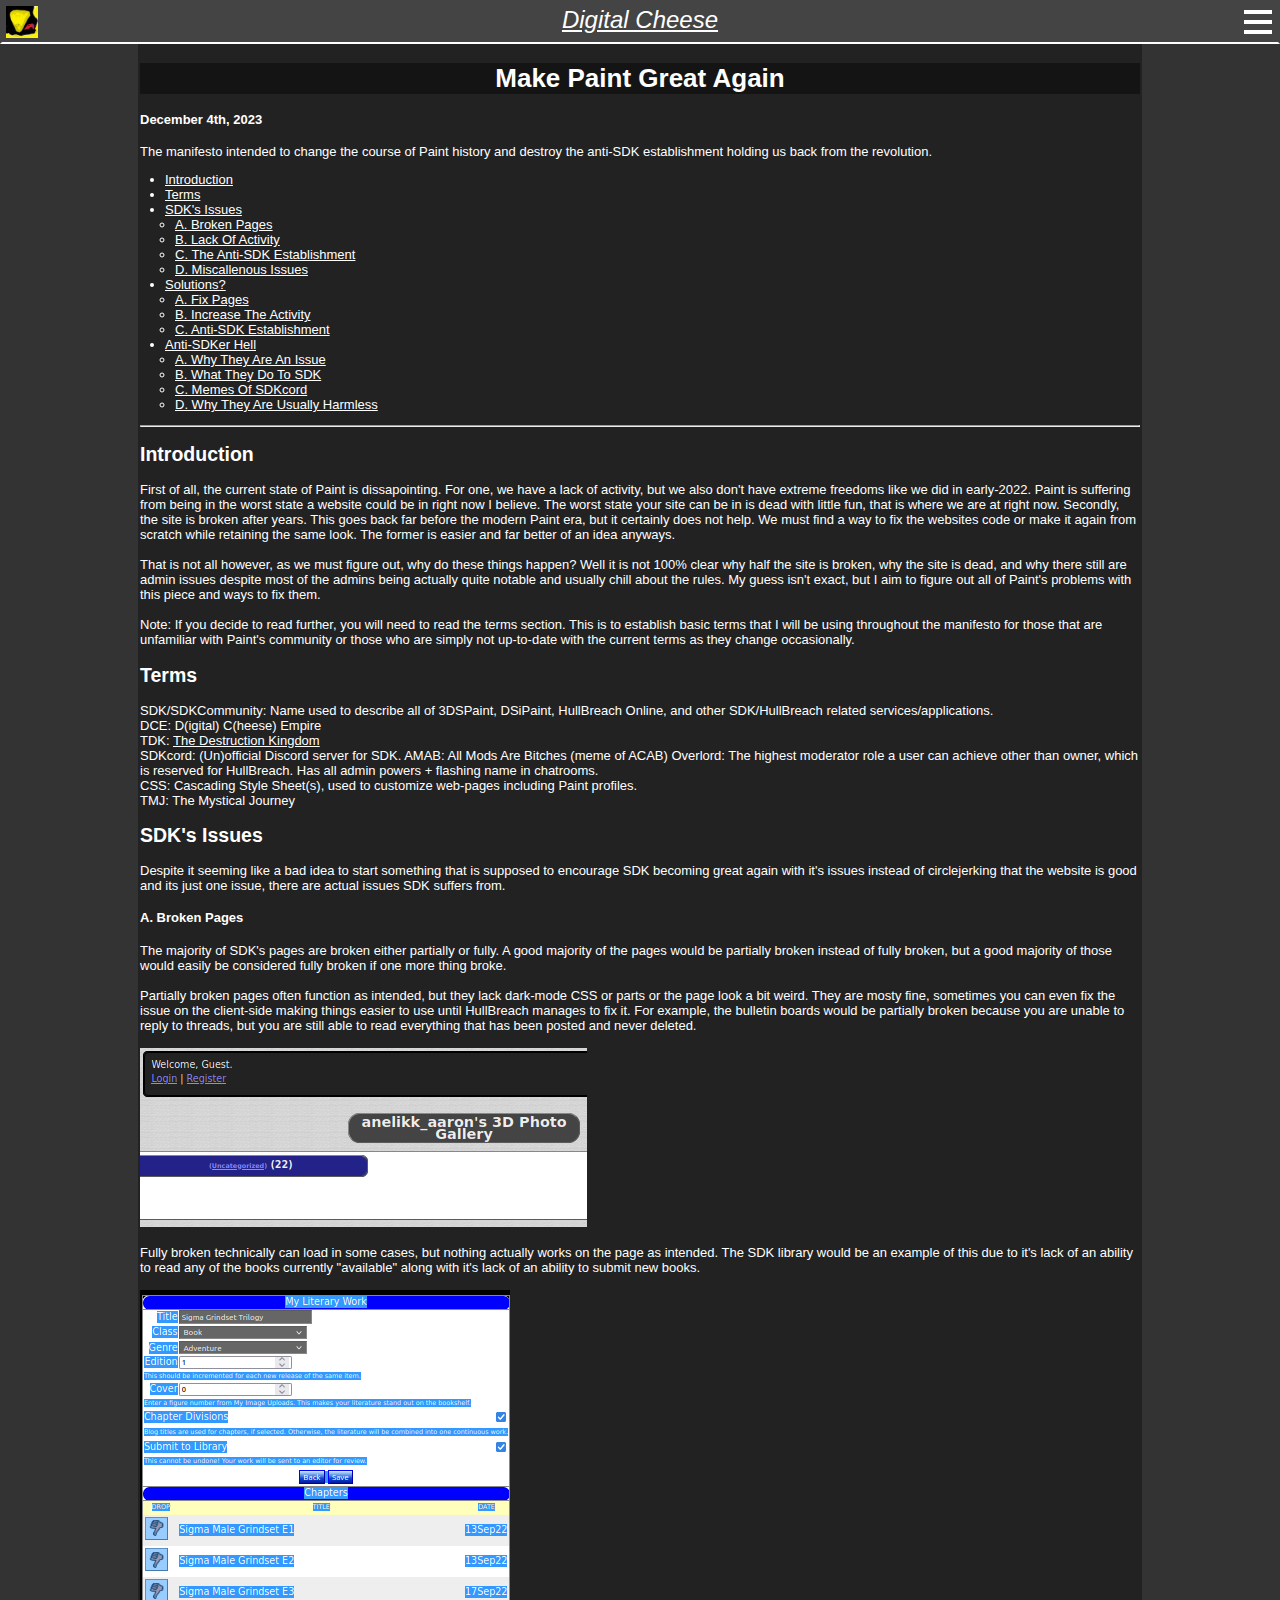
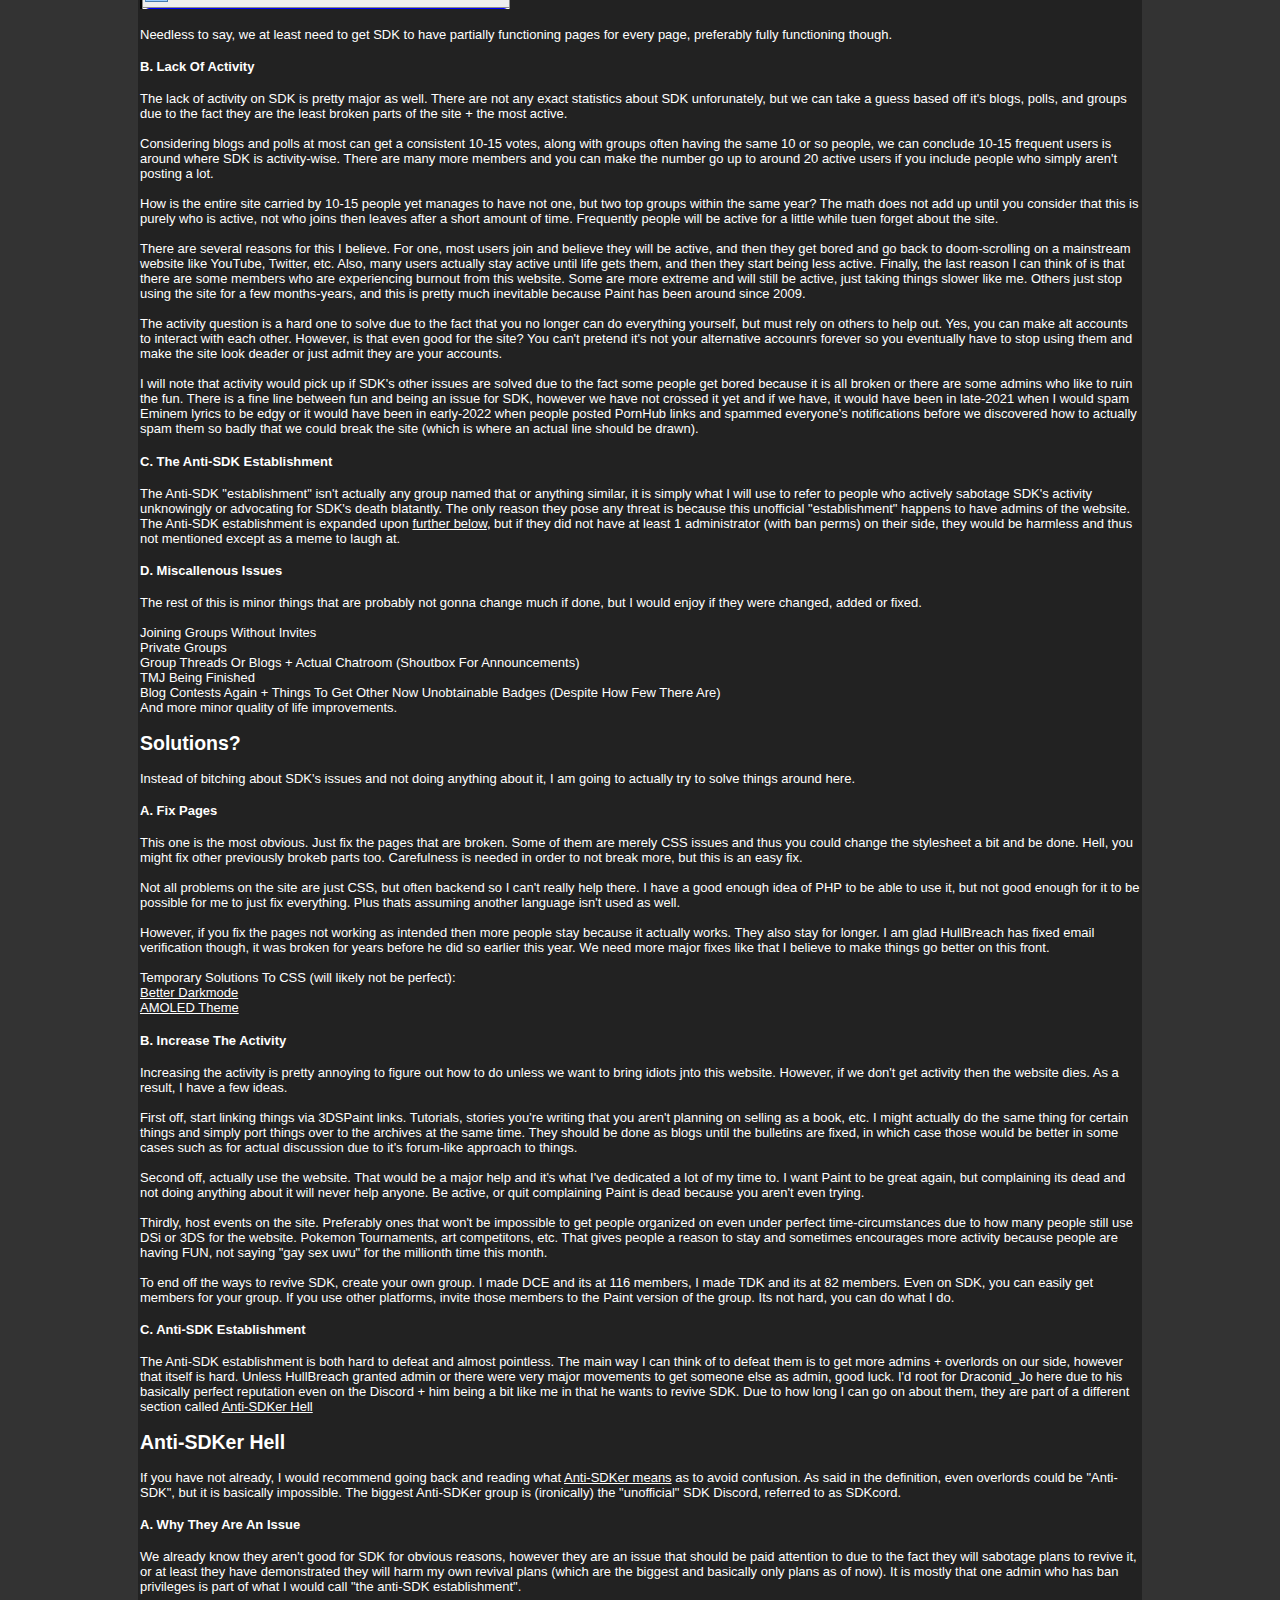
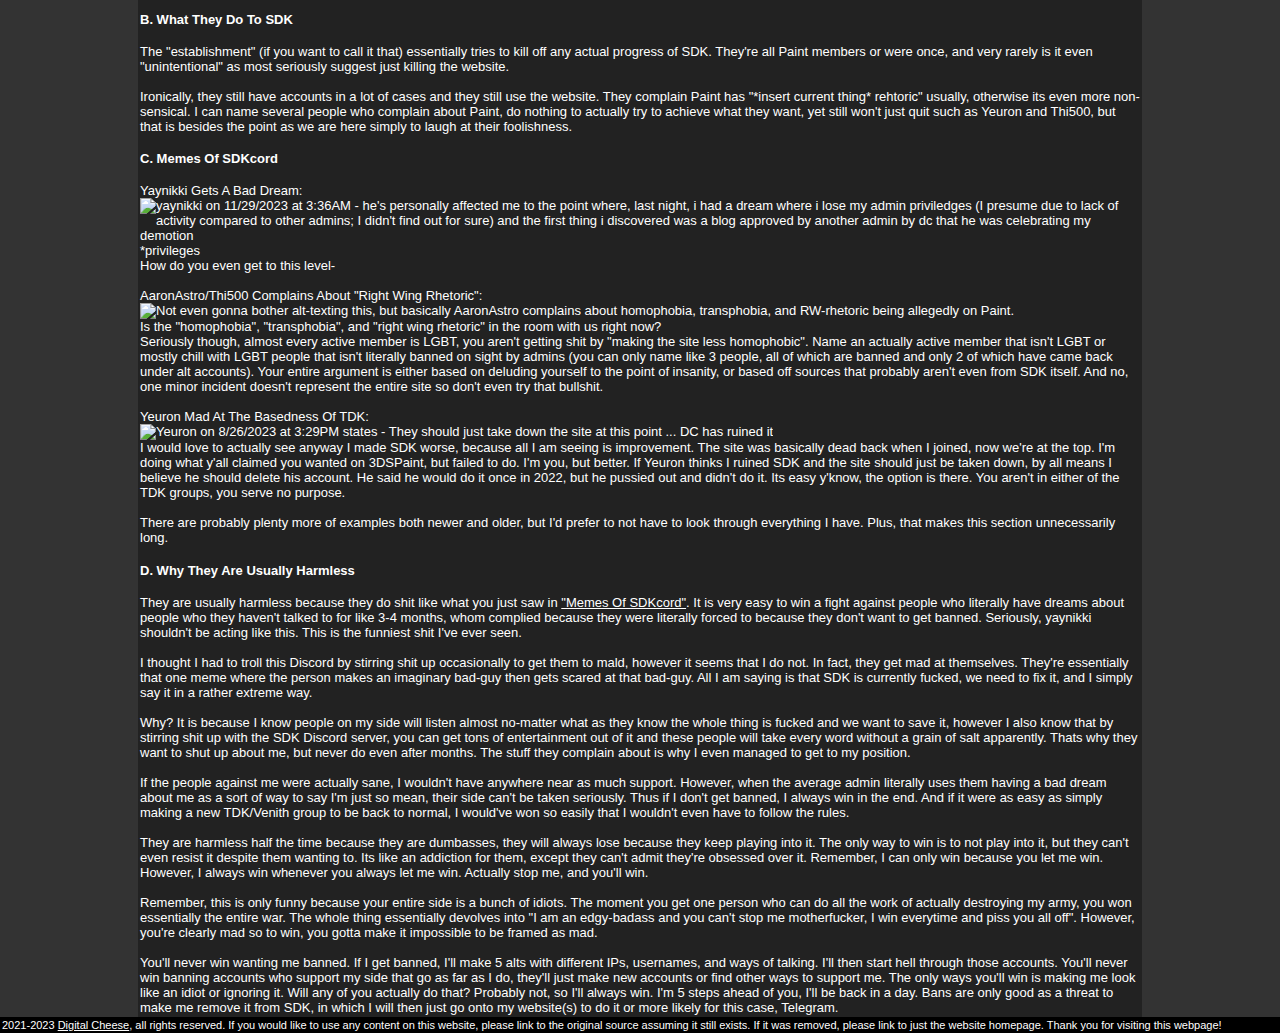
==== misc/makepaintgreatagain.html @ f5794c53 "wip" ====
<!DOCTYPE html>
<html lang="en-US">
    <head>
        <meta charset="UTF-8">
        <meta property="og:site_name" content="Digital Cheese's Articles">
        <meta property="og:title" content="Make Paint Great Again">
        <meta property="og:description" content="The manifesto intended to change the course of Paint history and destroy the anti-SDK establishment holding us back from the revolution.">
        <meta property="og:image" content="https://articles.digitalcheese.xyz/assets/dc.jpg">
        <meta property="og:image:alt" content="Digital Cheese Profile Picture">
        <meta property="og:url" content="https://articles.digitalcheese.xyz/misc/makepaintgreatagain.html">
        <meta property="og:card" content="summary">
        <meta name="viewport" content="width=device-width">
        <meta name="author" content="Digital Cheese">
        <meta name="description" content="The manifesto intended to change the course of Paint history and destroy the anti-SDK establishment holding us back from the revolution.">
        <meta name="keywords" content="Digital Cheese, Analog Cheese, Technology, Gaming, Rants, Memes, Sigma, 3DSPaint, DSiPaint, DSi, Nintendo, 3DS, Wii, Wii U, Make Paint Great Again, Venith, Revival, TDK, The Destruction Kingdom">
        <link rel="shortcut icon" href="/assets/dc.ico">
        <link rel="stylesheet" href="/assets/dc.css">
        <script src="/assets/dc.js"></script>
        <title>Make Paint Great Again</title>
        <!-- Other Metadata -->
        <meta property="twitter:creator" content="@DigitalCheeseYT">
        <meta property="twitter:site" content="@DigitalCheeseYT">
    </head>
    <body>
        <div class="container">
            <div id="LinkMenu">
                <button onclick="document.getElementById('LinkMenu').style.display = 'none'">EXIT Menu</button>
                <ul><li><a href="https://digitalcheese.xyz/">Homepage</a></li>
                <li><a href="https://articles.digitalcheese.xyz/">Articles</a></li>
                <li><a href="https://status.digitalcheese.xyz/">Statuses</a></li>
                <li><a href="https://archive.digitalcheese.xyz/">Archives</a></li>
                <li><a href="https://videos.digitalcheese.xyz/">Videos</a></li>
                <li><a href="https://music.digitalcheese.xyz/">Music</a></li>
                <li><a href="https://projects.digitalcheese.xyz/">Projects</a></li></ul>
                HTTPS is not required for all links, but highly recommended.
            </div>
            <div class="header">
                <div class="logo"><a href="#"><img src="/assets/dc.jpg" alt="Logo" title="Clear # Links Via Click"></a></div>
                <div class="usrnme"><a href=/index.html>Digital Cheese</a></div>
                <div class="quick-menu"><a onclick="LinkMenu()"><img src="/assets/menu.png" alt="Links" title="Click For The Link Navigation" class="LINK-ICO"></a></div>
            </div>
            <div class="content"><h1>Make Paint Great Again</h1>
                <h4>December 4th, 2023</h4>
                The manifesto intended to change the course of Paint history and destroy the anti-SDK establishment holding us back from the revolution.
                <ul>
                <li><a href="#intro">Introduction</a></li>
                <li><a href="#terms">Terms</a></li>
                <li><a href="#issues">SDK's Issues</a></li>
                    <ul><li><a href="#issues-a">A. Broken Pages</a></li>
                    <li><a href="#issues-b">B. Lack Of Activity</a></li>
                    <li><a href="#issues-c">C. The Anti-SDK Establishment</a></li>
                    <li><a href="#issues-d">D. Miscallenous Issues</a></li></ul>
                <li><a href="#solutions">Solutions?</a></li>
                    <ul><li><a href="#solutions-a">A. Fix Pages</a></li>
                    <li><a href="#solutions-b">B. Increase The Activity</a></li>
                    <li><a href="#solutions-c">C. Anti-SDK Establishment</a></li></ul>
                <li><a href="#antisdk">Anti-SDKer Hell</a></li>
                    <ul><li><a href="#antisdk-a">A. Why They Are An Issue</a></li>
                    <li><a href="#antisdk-b">B. What They Do To SDK</a></li>
                    <li><a href="#antisdk-c">C. Memes Of SDKcord</a></li>
                    <li><a href="#antisdk-d">D. Why They Are Usually Harmless</a></li></ul>
                </ul>
                <hr>
                <h2 id="intro">Introduction</h2>
                First of all, the current state of Paint is dissapointing. For one, we have a lack of activity, but we also don't have extreme freedoms like we did in early-2022. Paint is suffering from being in the worst state a website could be in right now I believe. The worst state your site can be in is dead with little fun, that is where we are at right now. Secondly, the site is broken after years. This goes back far before the modern Paint era, but it certainly does not help. We must find a way to fix the websites code or make it again from scratch while retaining the same look. The former is easier and far better of an idea anyways.
                <br><br>
                That is not all however, as we must figure out, why do these things happen? Well it is not 100% clear why half the site is broken, why the site is dead, and why there still are admin issues despite most of the admins being actually quite notable and usually chill about the rules. My guess isn't exact, but I aim to figure out all of Paint's problems with this piece and ways to fix them.
                <br><br>
                Note: If you decide to read further, you will need to read the terms section. This is to establish basic terms that I will be using throughout the manifesto for those that are unfamiliar with Paint's community or those who are simply not up-to-date with the current terms as they change occasionally.
                <h2 id="terms">Terms</h2>
                SDK/SDKCommunity: Name used to describe all of 3DSPaint, DSiPaint, HullBreach Online, and other SDK/HullBreach related services/applications.<br>
                DCE: D(igital) C(heese) Empire<br>
                TDK: <a href="https://tdk.venith.net/">The Destruction Kingdom</a><br>
                SDKcord: (Un)official Discord server for SDK.
                AMAB: All Mods Are Bitches (meme of ACAB)
                Overlord: The highest moderator role a user can achieve other than owner, which is reserved for HullBreach. Has all admin powers + flashing name in chatrooms.<br>
                CSS: Cascading Style Sheet(s), used to customize web-pages including Paint profiles.<br>
                TMJ: The Mystical Journey
                <h2 id=issues>SDK's Issues</h2>
                Despite it seeming like a bad idea to start something that is supposed to encourage SDK becoming great again with it's issues instead of circlejerking that the website is good and its just one issue, there are actual issues SDK suffers from.
                <h4 id="issues-a">A. Broken Pages</h4>
                The majority of SDK's pages are broken either partially or fully. A good majority of the pages would be partially broken instead of fully broken, but a good majority of those would easily be considered fully broken if one more thing broke.
                <br><br>
                Partially broken pages often function as intended, but they lack dark-mode CSS or parts or the page look a bit weird. They are mosty fine, sometimes you can even fix the issue on the client-side making things easier to use until HullBreach manages to fix it. For example, the bulletin boards would be partially broken because you are unable to reply to threads, but you are still able to read everything that has been posted and never deleted.
                <br><br>
                <img src="/assets/misc/makepaintgreatagain/issues-a_1.png" alt="Partially Broken Page - Merely Light Mode Being Broken, But Otherwise Functional" title="Example Of Partially Broken Page">
                <br><br>
                Fully broken technically can load in some cases, but nothing actually works on the page as intended. The SDK library would be an example of this due to it's lack of an ability to read any of the books currently "available" along with it's lack of an ability to submit new books.
                <br><br>
                <img src="/assets/misc/makepaintgreatagain/issues-a_2.png" alt="Fully Broken Page - Library Book Submission Having Both Broken CSS And Trying To Do Anything Seemingly Fails" title="Example Of Fully Broken Page">
                <br><br>
                Needless to say, we at least need to get SDK to have partially functioning pages for every page, preferably fully functioning though.
                <h4 id="issues-b">B. Lack Of Activity</h4>
                The lack of activity on SDK is pretty major as well. There are not any exact statistics about SDK unforunately, but we can take a guess based off it's blogs, polls, and groups due to the fact they are the least broken parts of the site + the most active.
                <br><br>
                Considering blogs and polls at most can get a consistent 10-15 votes, along with groups often having the same 10 or so people, we can conclude 10-15 frequent users is around where SDK is activity-wise. There are many more members and you can make the number go up to around 20 active users if you include people who simply aren't posting a lot.
                <br><br>
                How is the entire site carried by 10-15 people yet manages to have not one, but two top groups within the same year? The math does not add up until you consider that this is purely who is active, not who joins then leaves after a short amount of time. Frequently people will be active for a little while tuen forget about the site.
                <br><br>
                There are several reasons for this I believe. For one, most users join and believe they will be active, and then they get bored and go back to doom-scrolling on a mainstream website like YouTube, Twitter, etc. Also, many users actually stay active until life gets them, and then they start being less active. Finally, the last reason I can think of is that there are some members who are experiencing burnout from this website. Some are more extreme and will still be active, just taking things slower like me. Others just stop using the site for a few months-years, and this is pretty much inevitable because Paint has been around since 2009.
                <br><br>
                The activity question is a hard one to solve due to the fact that you no longer can do everything yourself, but must rely on others to help out. Yes, you can make alt accounts to interact with each other. However, is that even good for the site? You can't pretend it's not your alternative accounrs forever so you eventually have to stop using them and make the site look deader or just admit they are your accounts.
                <br><br>
                I will note that activity would pick up if SDK's other issues are solved due to the fact some people get bored because it is all broken or there are some admins who like to ruin the fun. There is a fine line between fun and being an issue for SDK, however we have not crossed it yet and if we have, it would have been in late-2021 when I would spam Eminem lyrics to be edgy or it would have been in early-2022 when people posted PornHub links and spammed everyone's notifications before we discovered how to actually spam them so badly that we could break the site (which is where an actual line should be drawn).
                <h4 id="issues-c">C. The Anti-SDK Establishment</h4>
                The Anti-SDK "establishment" isn't actually any group named that or anything similar, it is simply what I will use to refer to people who actively sabotage SDK's activity unknowingly or advocating for SDK's death blatantly. The only reason they pose any threat is because this unofficial "establishment" happens to have admins of the website. The Anti-SDK establishment is expanded upon <a href=#anti-sdk>further below</a>, but if they did not have at least 1 administrator (with ban perms) on their side, they would be harmless and thus not mentioned except as a meme to laugh at.
                <h4 id="issues-d">D. Miscallenous Issues</h4>
                The rest of this is minor things that are probably not gonna change much if done, but I would enjoy if they were changed, added or fixed.
                <br><br>
                Joining Groups Without Invites<br>
                Private Groups<br>
                Group Threads Or Blogs + Actual Chatroom (Shoutbox For Announcements)<br>
                TMJ Being Finished<br>
                Blog Contests Again + Things To Get Other Now Unobtainable Badges (Despite How Few There Are)<br>
                And more minor quality of life improvements.
                <h2 id="solutions">Solutions?</h2>
                Instead of bitching about SDK's issues and not doing anything about it, I am going to actually try to solve things around here.
                <h4 id="solutions-a">A. Fix Pages</h4>
                This one is the most obvious. Just fix the pages that are broken. Some of them are merely CSS issues and thus you could change the stylesheet a bit and be done. Hell, you might fix other previously brokeb parts too. Carefulness is needed in order to not break more, but this is an easy fix.
                <br><br>
                Not all problems on the site are just CSS, but often backend so I can't really help there. I have a good enough idea of PHP to be able to use it, but not good enough for it to be possible for me to just fix everything. Plus thats assuming another language isn't used as well.
                <br><br>
                However, if you fix the pages not working as intended then more people stay because it actually works. They also stay for longer. I am glad HullBreach has fixed email verification though, it was broken for years before he did so earlier this year. We need more major fixes like that I believe to make things go better on this front.
                <br><br>
                Temporary Solutions To CSS (will likely not be perfect):<br>
                <a href="https://userstyles.world/style/9639">Better Darkmode</a><br>
                <a href="https://3dspaint.com/blog?id=101045">AMOLED Theme</a>
                <h4 id="solutions-b">B. Increase The Activity</h4>
                Increasing the activity is pretty annoying to figure out how to do unless we want to bring idiots jnto this website. However, if we don't get activity then the website dies. As a result, I have a few ideas.
                <br><br>
                First off, start linking things via 3DSPaint links. Tutorials, stories you're writing that you aren't planning on selling as a book, etc. I might actually do the same thing for certain things and simply port things over to the archives at the same time. They should be done as blogs until the bulletins are fixed, in which case those would be better in some cases such as for actual discussion due to it's forum-like approach to things.
                <br><br>
                Second off, actually use the website. That would be a major help and it's what I've dedicated a lot of my time to. I want Paint to be great again, but complaining its dead and not doing anything about it will never help anyone. Be active, or quit complaining Paint is dead because you aren't even trying.
                <br><br>
                Thirdly, host events on the site. Preferably ones that won't be impossible to get people organized on even under perfect time-circumstances due to how many people still use DSi or 3DS for the website. Pokemon Tournaments, art competitons, etc. That gives people a reason to stay and sometimes encourages more activity because people are having FUN, not saying "gay sex uwu" for the millionth time this month.
                <br><br>
                To end off the ways to revive SDK, create your own group. I made DCE and its at 116 members, I made TDK and its at 82 members. Even on SDK, you can easily get members for your group. If you use other platforms, invite those members to the Paint version of the group. Its not hard, you can do what I do.
                <h4 id="solutions-c">C. Anti-SDK Establishment</h4>
                The Anti-SDK establishment is both hard to defeat and almost pointless. The main way I can think of to defeat them is to get more admins + overlords on our side, however that itself is hard. Unless HullBreach granted admin or there were very major movements to get someone else as admin, good luck. I'd root for Draconid_Jo here due to his basically perfect reputation even on the Discord + him being a bit like me in that he wants to revive SDK. Due to how long I can go on about them, they are part of a different section called <a href="#antisdk">Anti-SDKer Hell</a>
                <h2 id="antisdk">Anti-SDKer Hell</h2>
                If you have not already, I would recommend going back and reading what <a href="#terms">Anti-SDKer means</a> as to avoid confusion. As said in the definition, even overlords could be "Anti-SDK", but it is basically impossible. The biggest Anti-SDKer group is (ironically) the "unofficial" SDK Discord, referred to as SDKcord.
                <h4 id="antisdk-a">A. Why They Are An Issue</h4>
                We already know they aren't good for SDK for obvious reasons, however they are an issue that should be paid attention to due to the fact they will sabotage plans to revive it, or at least they have demonstrated they will harm my own revival plans (which are the biggest and basically only plans as of now). It is mostly that one admin who has ban privileges is part of what I would call "the anti-SDK establishment".
                <h4 id="antisdk-b">B. What They Do To SDK</h4>
                The "establishment" (if you want to call it that) essentially tries to kill off any actual progress of SDK. They're all Paint members or were once, and very rarely is it even "unintentional" as most seriously suggest just killing the website.
                <br><br>
                Ironically, they still have accounts in a lot of cases and they still use the website. They complain Paint has "*insert current thing* rehtoric" usually, otherwise its even more non-sensical. I can name several people who complain about Paint, do nothing to actually try to achieve what they want, yet still won't just quit such as Yeuron and Thi500, but that is besides the point as we are here simply to laugh at their foolishness.
                <h4 id="antisdk-c">C. Memes Of SDKcord</h4>
                Yaynikki Gets A Bad Dream:<br>
                <img src="/assets/misc/makepaintgreatagain/antisdk-c_1" alt="yaynikki on 11/29/2023 at 3:36AM - he's personally affected me to the point where, last night, i had a dream where i lose my admin priviledges (I presume due to lack of activity compared to other admins; I didn't find out for sure) and the first thing i discovered was a blog approved by another admin by dc that he was celebrating my demotion" title="yaynikki becomes 3 years old"><br>
                *privileges<br>
                How do you even get to this level-
                <br><br>
                AaronAstro/Thi500 Complains About "Right Wing Rhetoric":<br>
                <img src="/assets/misc/makepaintgreatagain/antisdk-c_2.png" alt="Not even gonna bother alt-texting this, but basically AaronAstro complains about homophobia, transphobia, and RW-rhetoric being allegedly on Paint." title="Aaron loses all awareness of 3DSPaint"><br>
                Is the "homophobia", "transphobia", and "right wing rhetoric" in the room with us right now?<br>
                Seriously though, almost every active member is LGBT, you aren't getting shit by "making the site less homophobic". Name an actually active member that isn't LGBT or mostly chill with LGBT people that isn't literally banned on sight by admins (you can only name like 3 people, all of which are banned and only 2 of which have came back under alt accounts). Your entire argument is either based on deluding yourself to the point of insanity, or based off sources that probably aren't even from SDK itself. And no, one minor incident doesn't represent the entire site so don't even try that bullshit.
                <br><br>
                Yeuron Mad At The Basedness Of TDK:<br>
                <img src="/assets/misc/makepaintgreatagain/antisdk-c_3.png" alt="Yeuron on 8/26/2023 at 3:29PM states - They should just take down the site at this point ... DC has ruined it" title="Yeuron Thinks I Ruined Paint"><br>
                I would love to actually see anyway I made SDK worse, because all I am seeing is improvement. The site was basically dead back when I joined, now we're at the top. I'm doing what y'all claimed you wanted on 3DSPaint, but failed to do. I'm you, but better. If Yeuron thinks I ruined SDK and the site should just be taken down, by all means I believe he should delete his account. He said he would do it once in 2022, but he pussied out and didn't do it. Its easy y'know, the option is there. You aren't in either of the TDK groups, you serve no purpose.
                <br><br>
                There are probably plenty more of examples both newer and older, but I'd prefer to not have to look through everything I have. Plus, that makes this section unnecessarily long.
                <h4 id="antisdk-d">D. Why They Are Usually Harmless</h4>
                They are usually harmless because they do shit like what you just saw in <a href="#antisdk-c">"Memes Of SDKcord"</a>. It is very easy to win a fight against people who literally have dreams about people who they haven't talked to for like 3-4 months, whom complied because they were literally forced to because they don't want to get banned. Seriously, yaynikki shouldn't be acting like this. This is the funniest shit I've ever seen.
                <br><br>
                I thought I had to troll this Discord by stirring shit up occasionally to get them to mald, however it seems that I do not. In fact, they get mad at themselves. They're essentially that one meme where the person makes an imaginary bad-guy then gets scared at that bad-guy. All I am saying is that SDK is currently fucked, we need to fix it, and I simply say it in a rather extreme way.
                <br><br>
                Why? It is because I know people on my side will listen almost no-matter what as they know the whole thing is fucked and we want to save it, however I also know that by stirring shit up with the SDK Discord server, you can get tons of entertainment out of it and these people will take every word without a grain of salt apparently. Thats why they want to shut up about me, but never do even after months. The stuff they complain about is why I even managed to get to my position.
                <br><br>
                If the people against me were actually sane, I wouldn't have anywhere near as much support. However, when the average admin literally uses them having a bad dream about me as a sort of way to say I'm just so mean, their side can't be taken seriously. Thus if I don't get banned, I always win in the end. And if it were as easy as simply making a new TDK/Venith group to be back to normal, I would've won so easily that I wouldn't even have to follow the rules.
                <br><br>
                They are harmless half the time because they are dumbasses, they will always lose because they keep playing into it. The only way to win is to not play into it, but they can't even resist it despite them wanting to. Its like an addiction for them, except they can't admit they're obsessed over it. Remember, I can only win because you let me win. However, I always win whenever you always let me win. Actually stop me, and you'll win.
                <br><br>
                Remember, this is only funny because your entire side is a bunch of idiots. The moment you get one person who can do all the work of actually destroying my army, you won essentially the entire war. The whole thing essentially devolves into "I am an edgy-badass and you can't stop me motherfucker, I win everytime and piss you all off". However, you're clearly mad so to win, you gotta make it impossible to be framed as mad.
                <br><br>
                You'll never win wanting me banned. If I get banned, I'll make 5 alts with different IPs, usernames, and ways of talking. I'll then start hell through those accounts. You'll never win banning accounts who support my side that go as far as I do, they'll just make new accounts or find other ways to support me. The only ways you'll win is making me look like an idiot or ignoring it. Will any of you actually do that? Probably not, so I'll always win. I'm 5 steps ahead of you, I'll be back in a day. Bans are only good as a threat to make me remove it from SDK, in which I will then just go onto my website(s) to do it or more likely for this case, Telegram.
            </div>
            <div class="footer">2021-2023 <a href="https://digitalcheese.xyz/">Digital Cheese</a>, all rights reserved. If you would like to use any content on this website, please link to the original source assuming it still exists. If it was removed, please link to just the website homepage. Thank you for visiting this webpage!
            </div>
        </div>
    </body>
</html>
---- assets/dc.css ----
body {background-color:#333;color:white;font-size:13px;font-family:Arial, Helvetica, sans-serif;word-wrap:break-word;margin:0}
.container {margin:0 auto;}
#LinkMenu {position:absolute;background:#000;max-width:50%;z-index:1;border:1px gold solid;display:none;padding:8px;top:60px;left:20px;width:240px;text-align:center}
.header {background:#444;border:2px solid;border-color:transparent transparent #FFF transparent;overflow:auto;max-height:80px;padding:4px;display:flex}
.content {background:#222;padding:2px;max-width:1000px;margin:0 auto}
.footer {background:#000;font-size:11px;padding:2px;max-width:100%;margin:0 auto}
.status {background:black;padding:4px;margin:auto;border:2px red solid}

#LinkMenu button {background:black;color:white;font-weight:bold}
.logo {flex:1;float:left;max-width:32px;max-height:32px}
.usrnme {flex:2;font-size:24px;text-align:center;font-style:italic;}
.quick-menu {flex:3;float:right;max-width:32px;max-height:32px}
h1 {background-color:rgb(20,20,20);text-align:center;}
a {color:white;}
IMG {max-width:99%;}

h2[id]:target, h4[id]:target {color:gold;text-decoration:underline;text-underline-offset:4px;}

ul li {position:relative;left:-15px;}
ul ul {position:relative;left:-30px;}
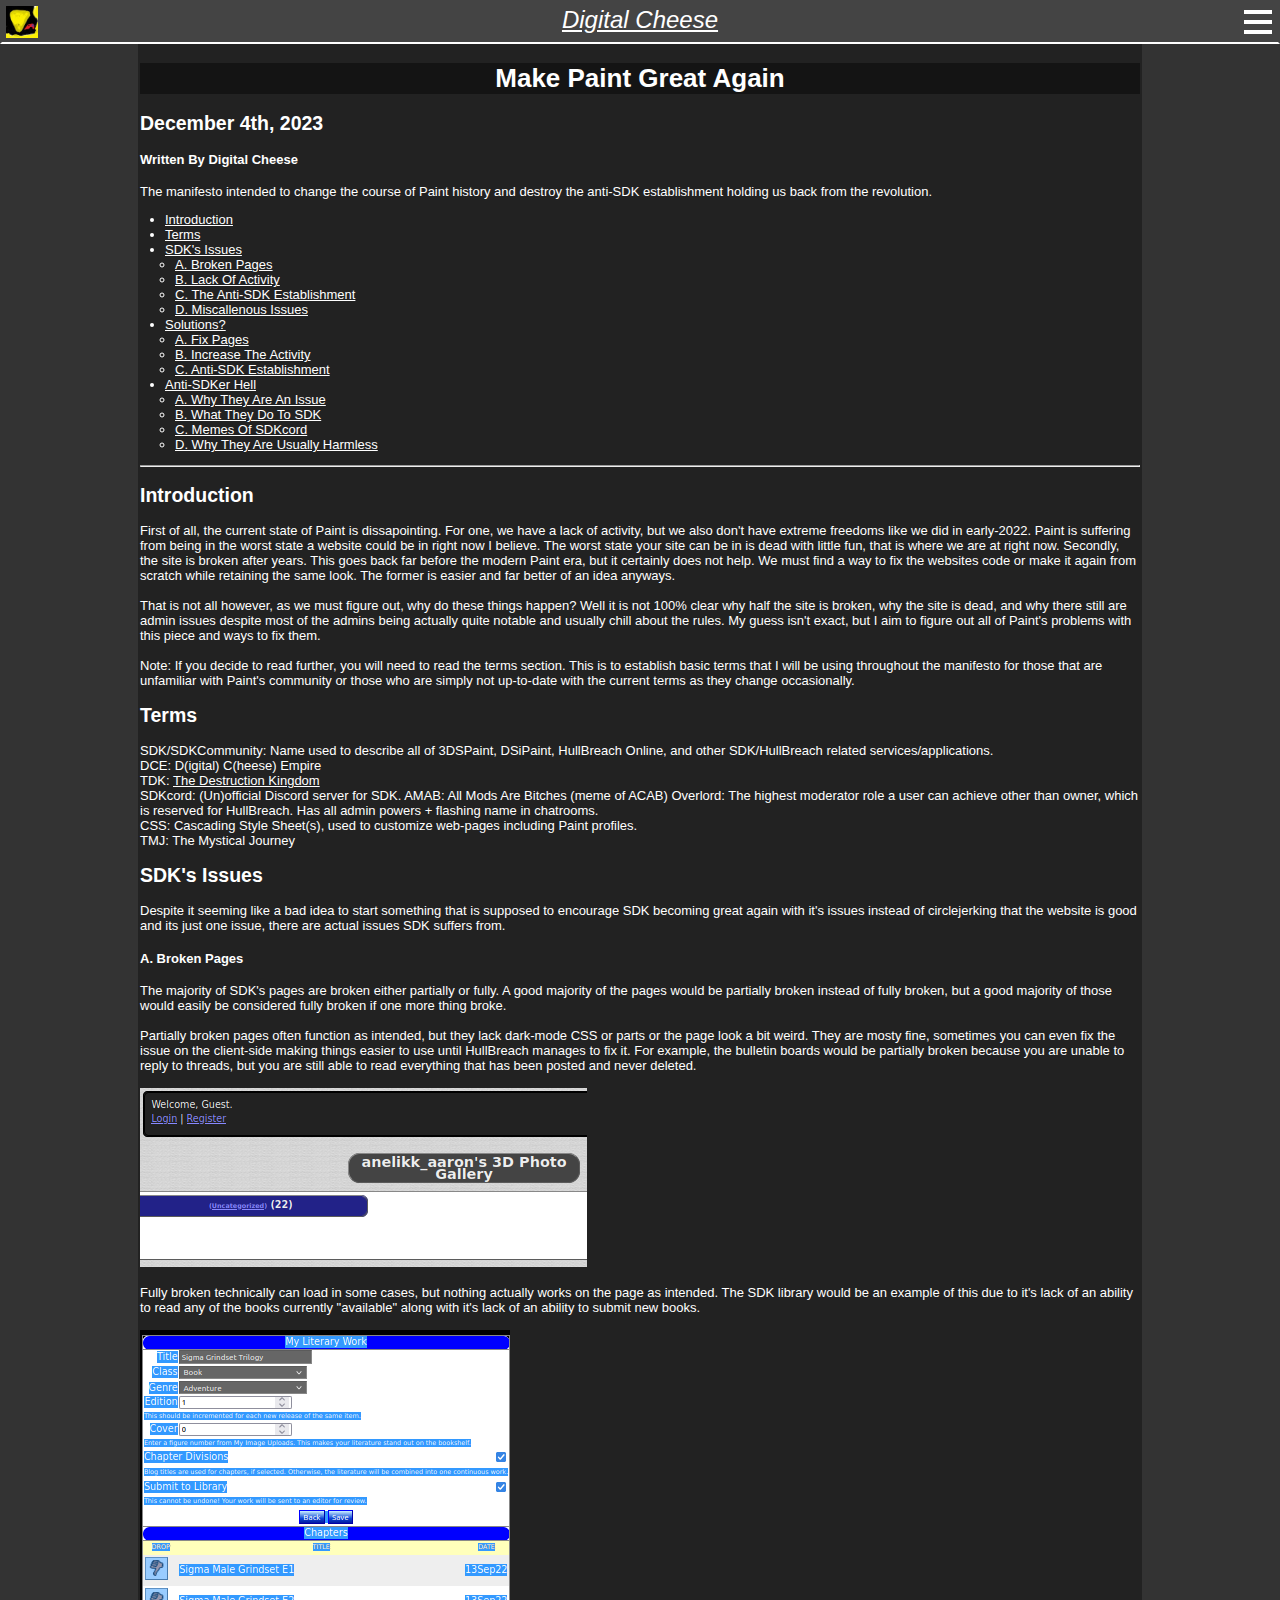
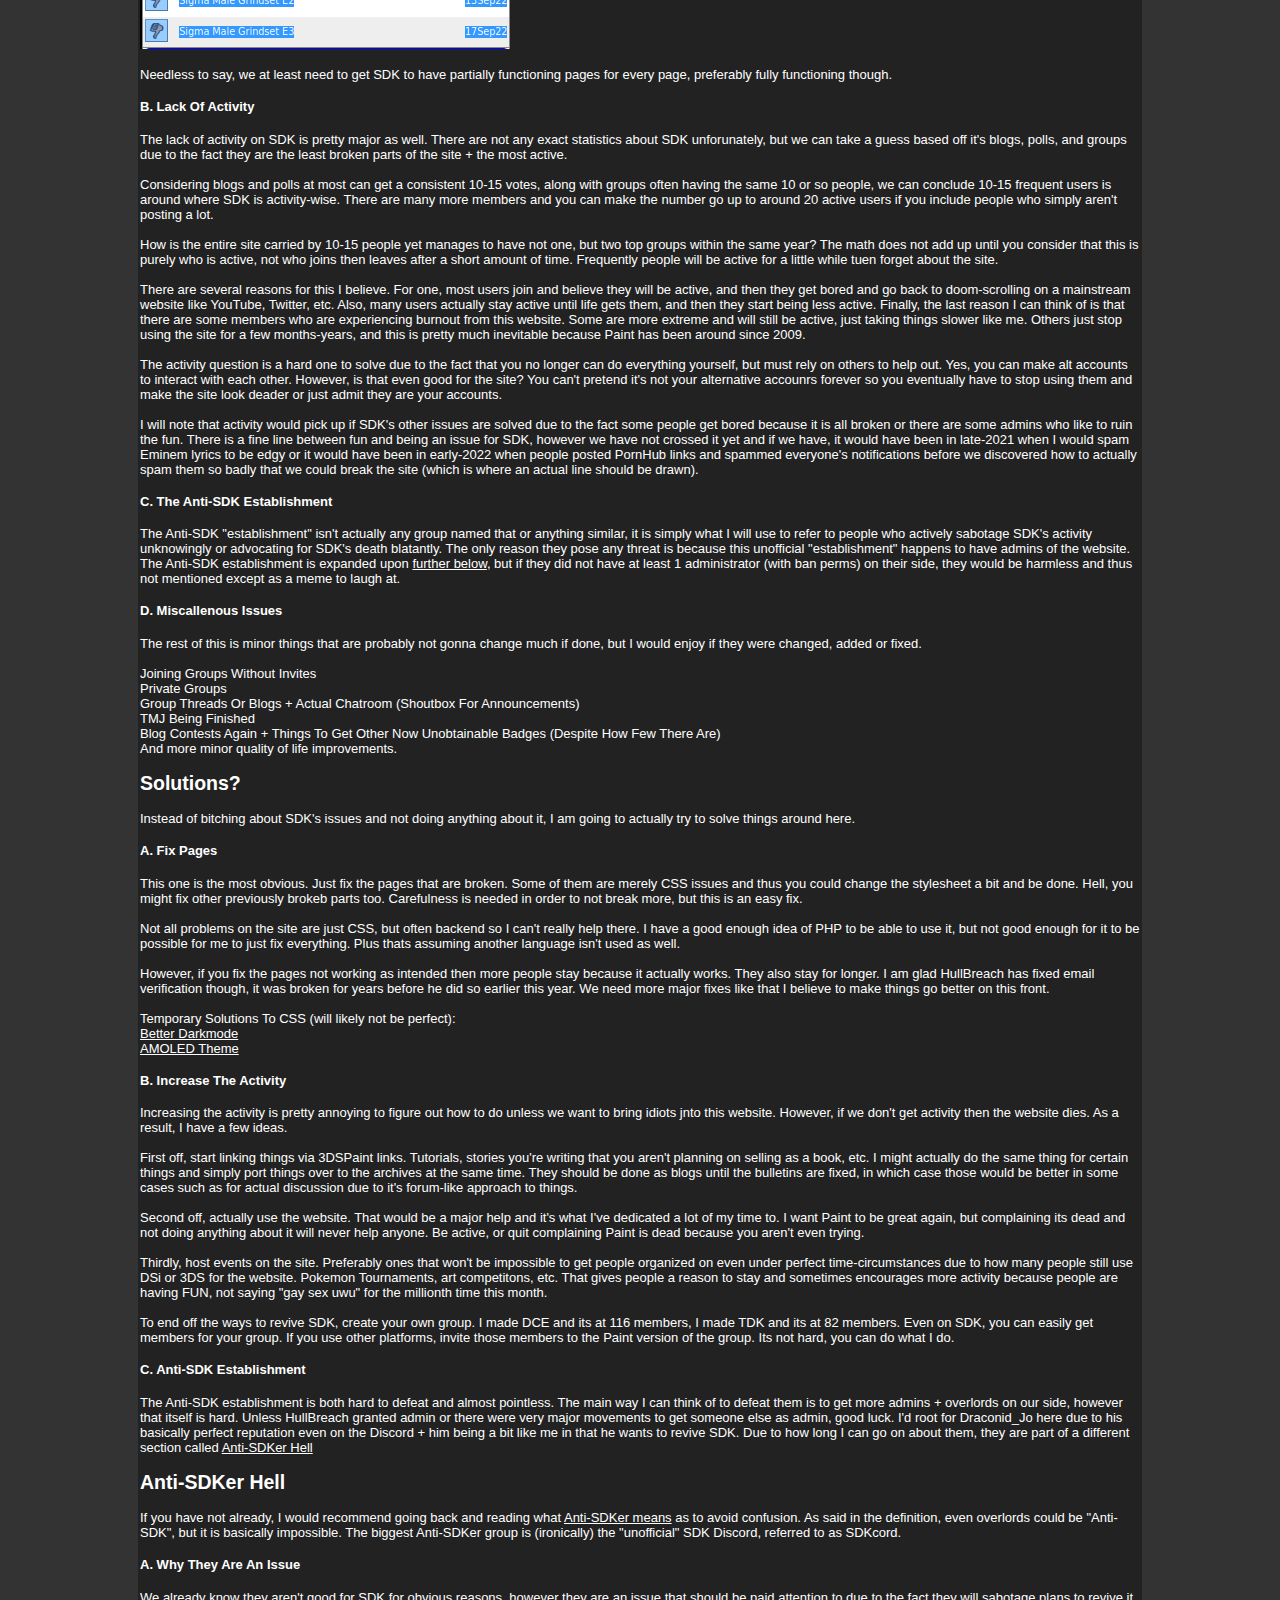
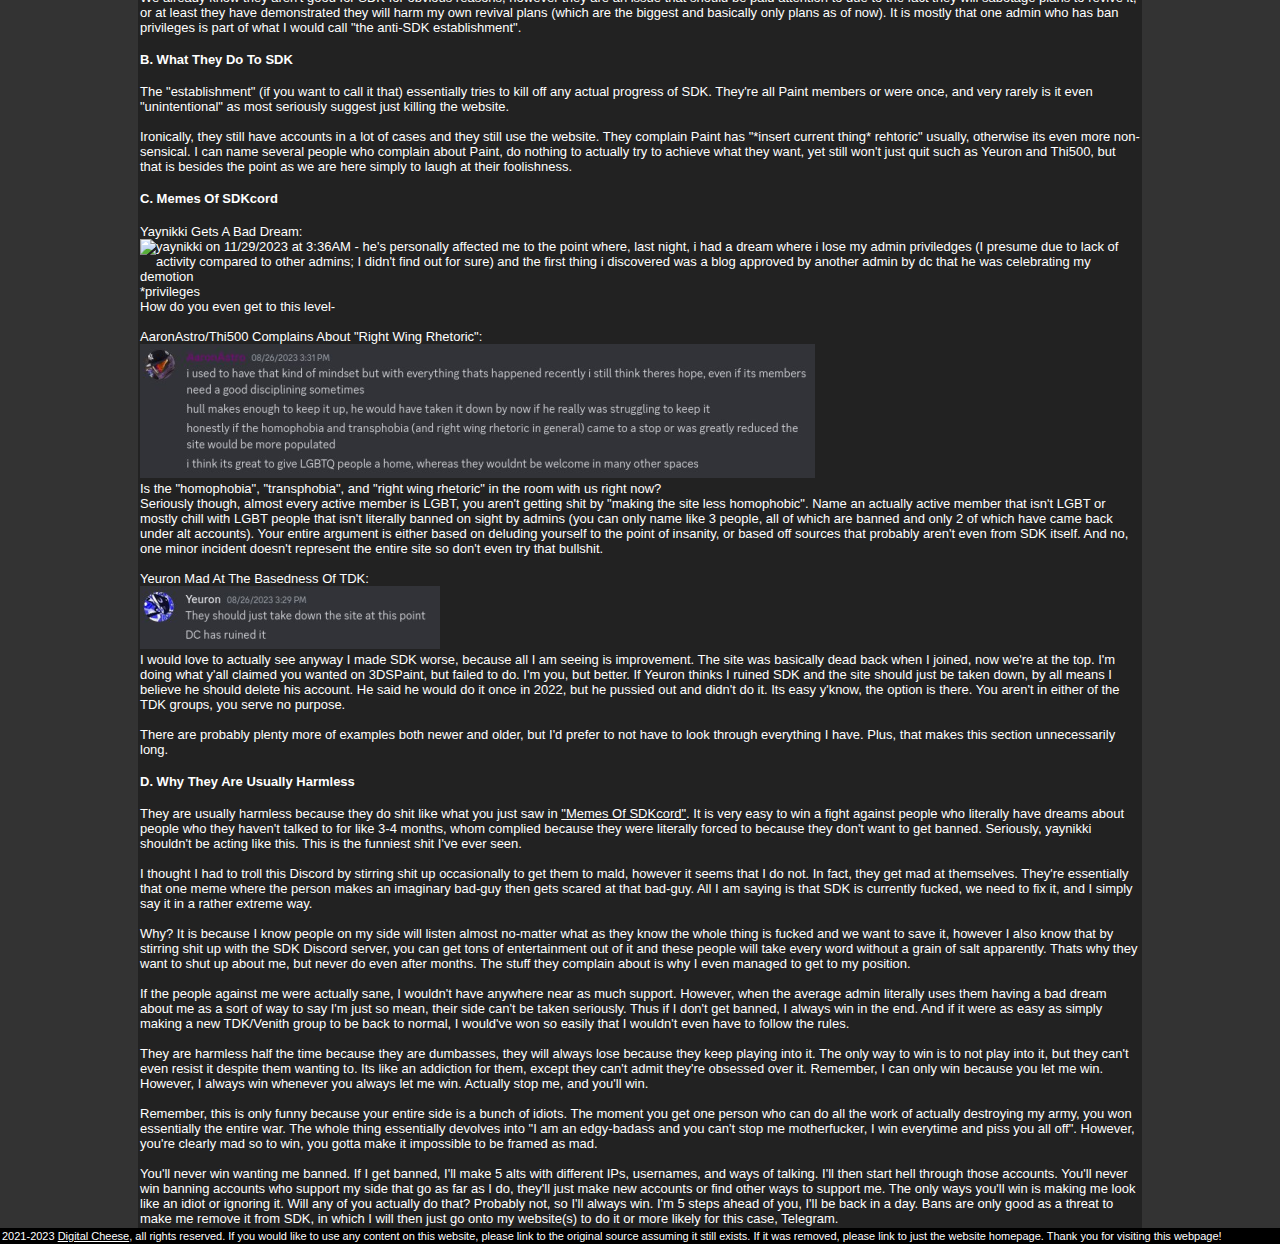
==== commit 0590e49f: "wip + added more images" ====
--- a/misc/makepaintgreatagain.html
+++ b/misc/makepaintgreatagain.html
@@ -40,7 +40,8 @@
                 <div class="quick-menu"><a onclick="LinkMenu()"><img src="/assets/menu.png" alt="Links" title="Click For The Link Navigation" class="LINK-ICO"></a></div>
             </div>
             <div class="content"><h1>Make Paint Great Again</h1>
-                <h4>December 4th, 2023</h4>
+                <h2>December 4th, 2023</h2>
+                <h4>Written By Digital Cheese</h4>
                 The manifesto intended to change the course of Paint history and destroy the anti-SDK establishment holding us back from the revolution.
                 <ul>
                 <li><a href="#intro">Introduction</a></li>
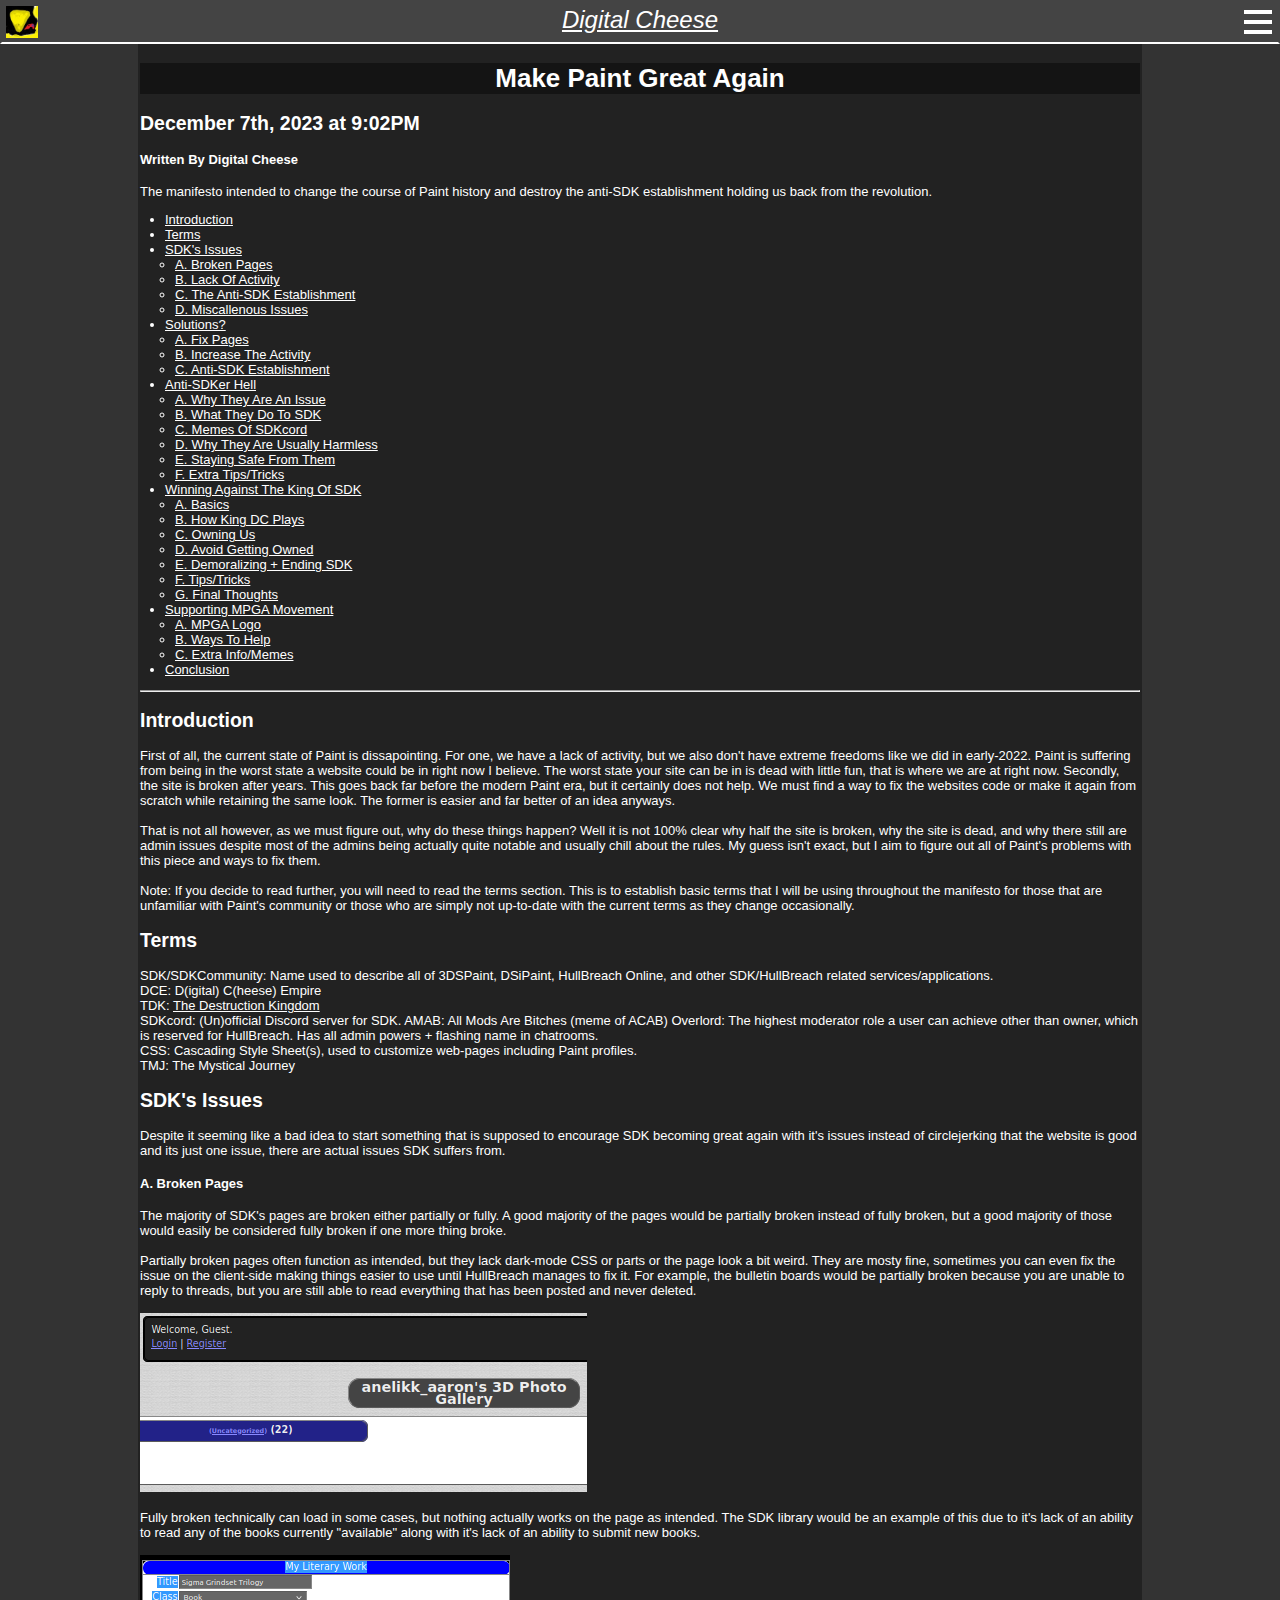
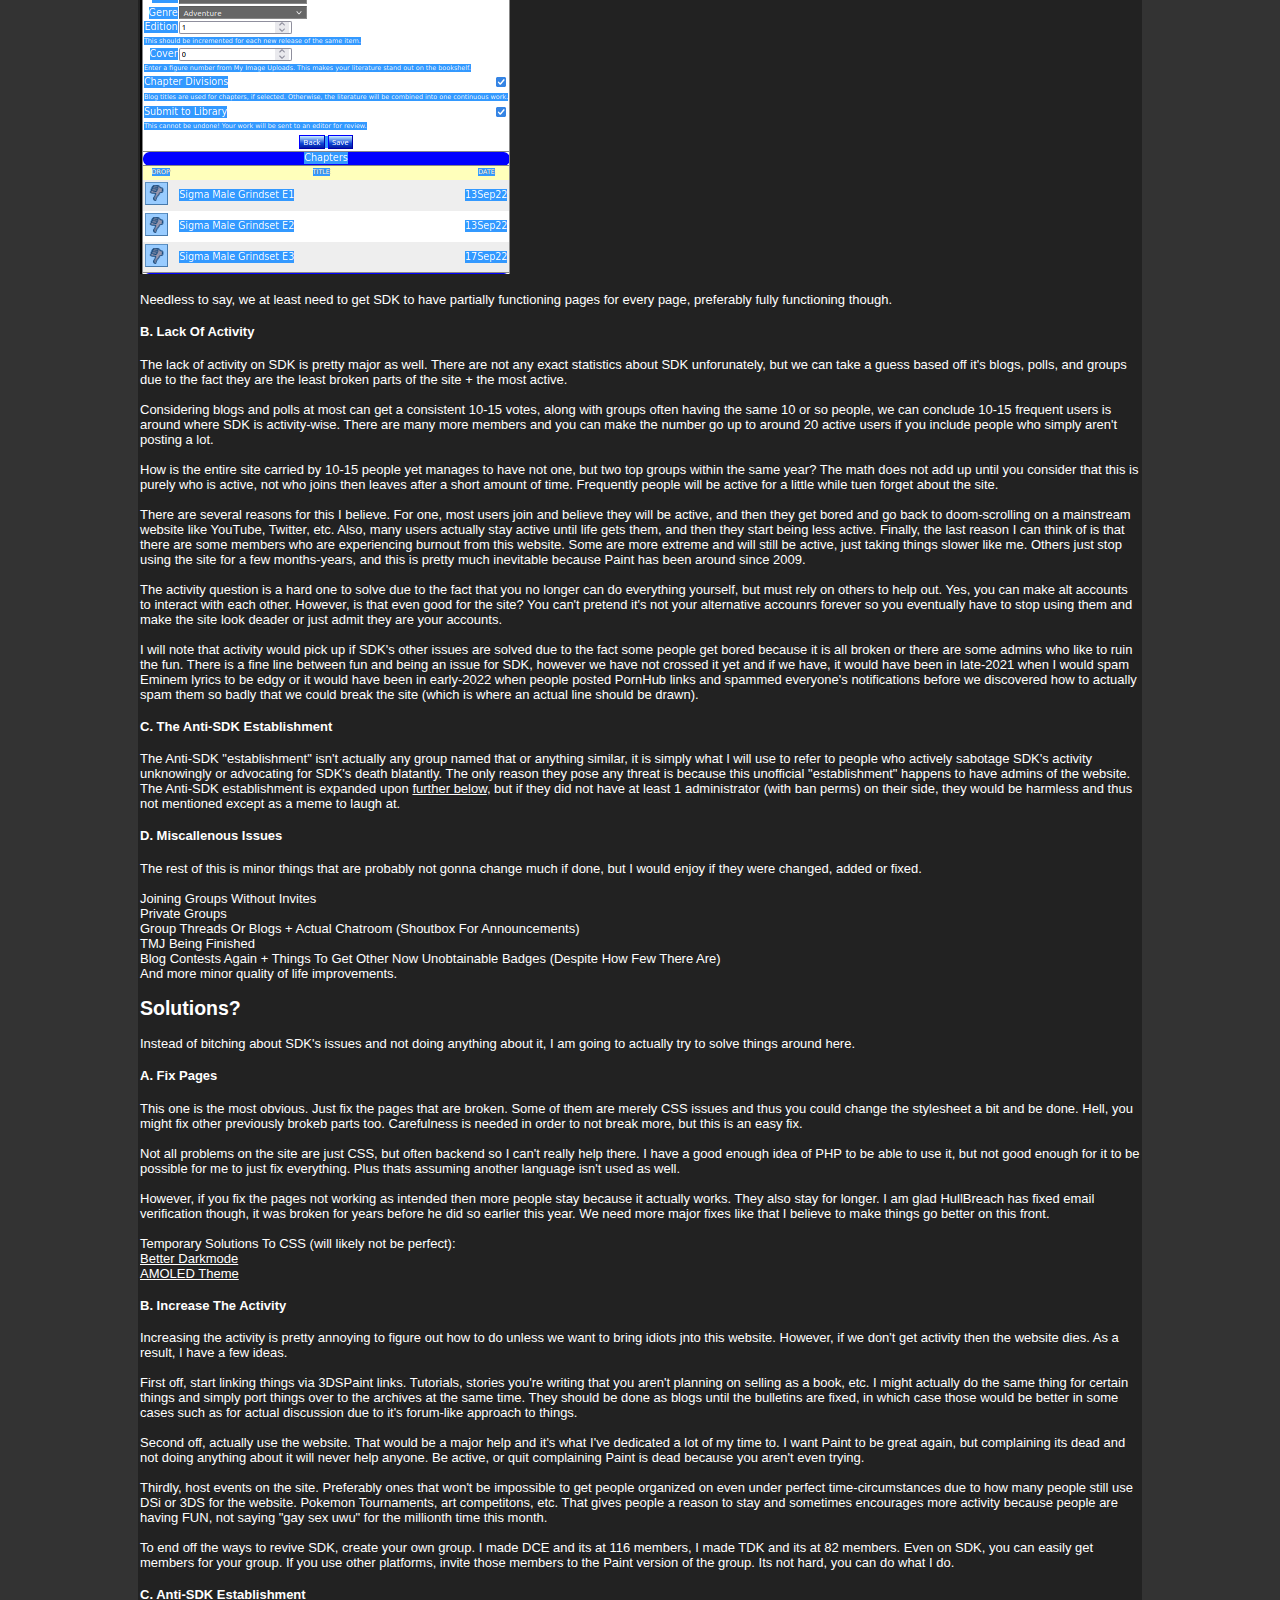
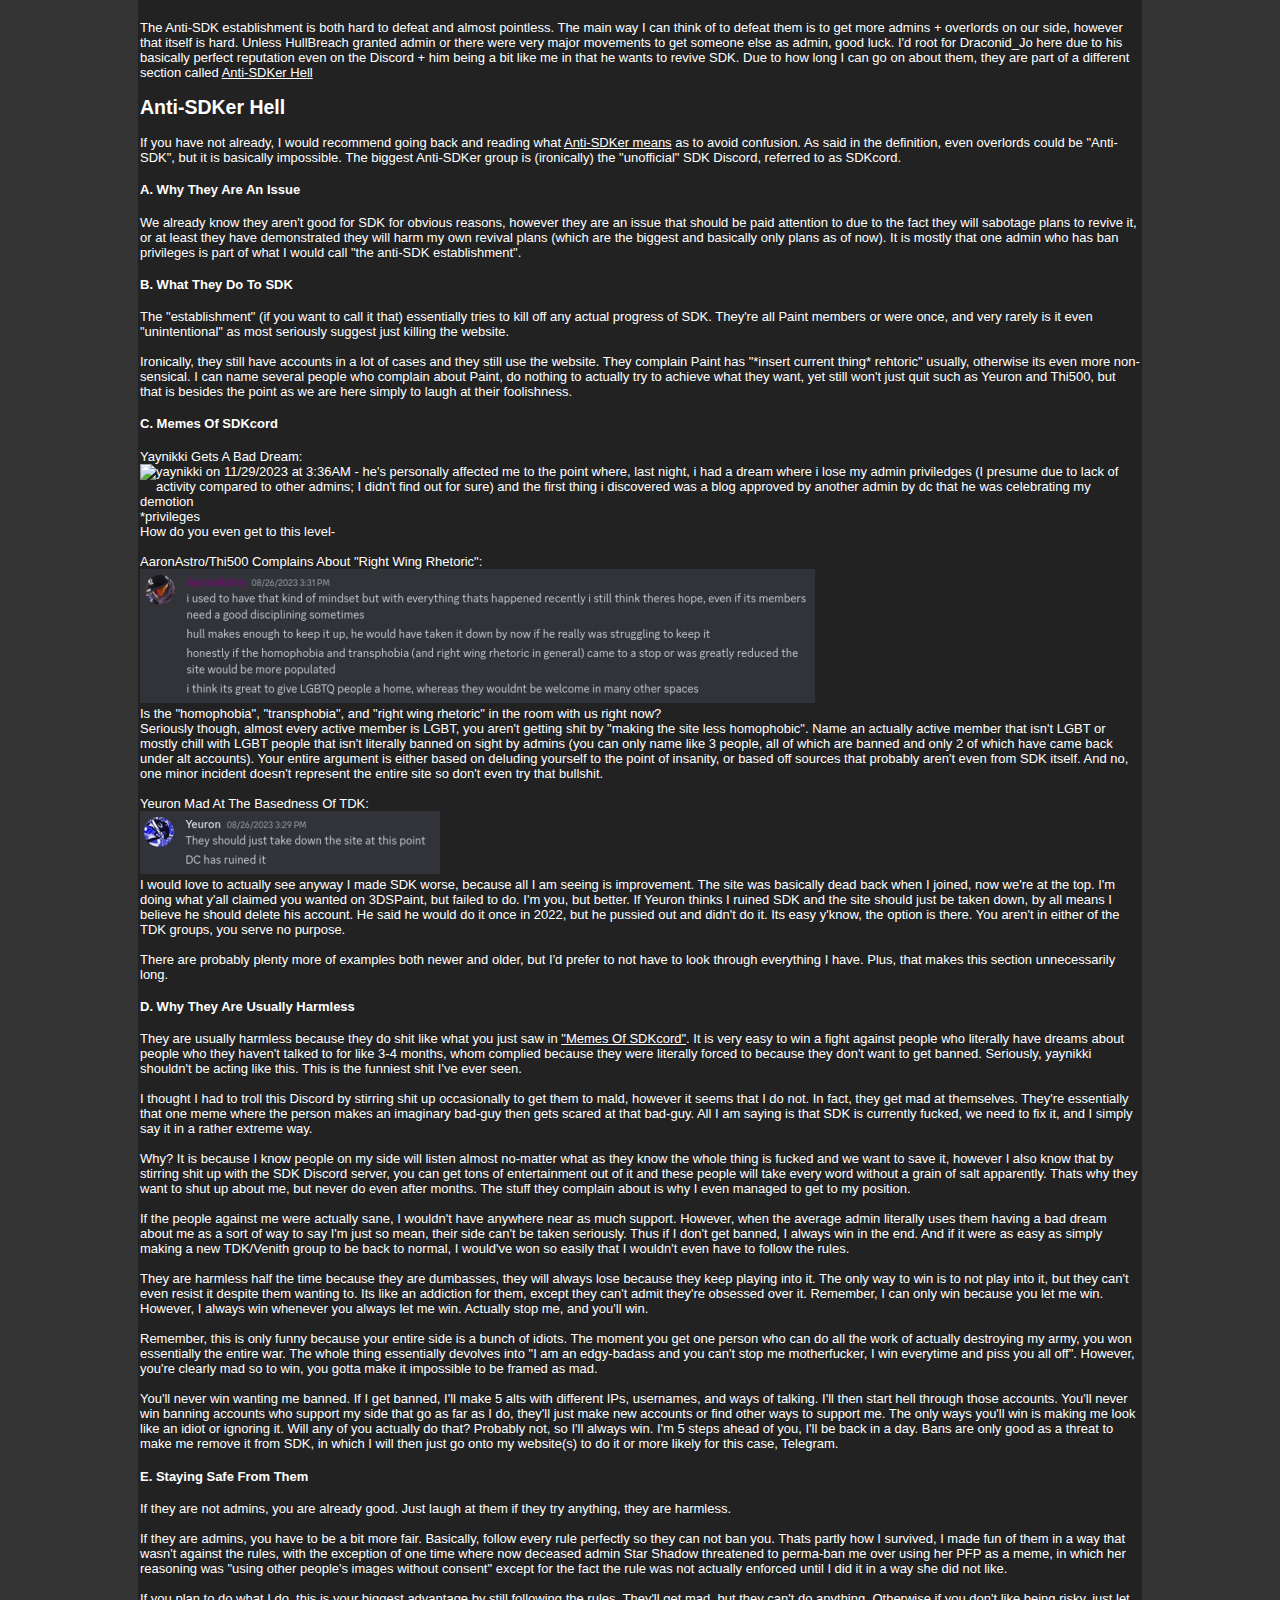
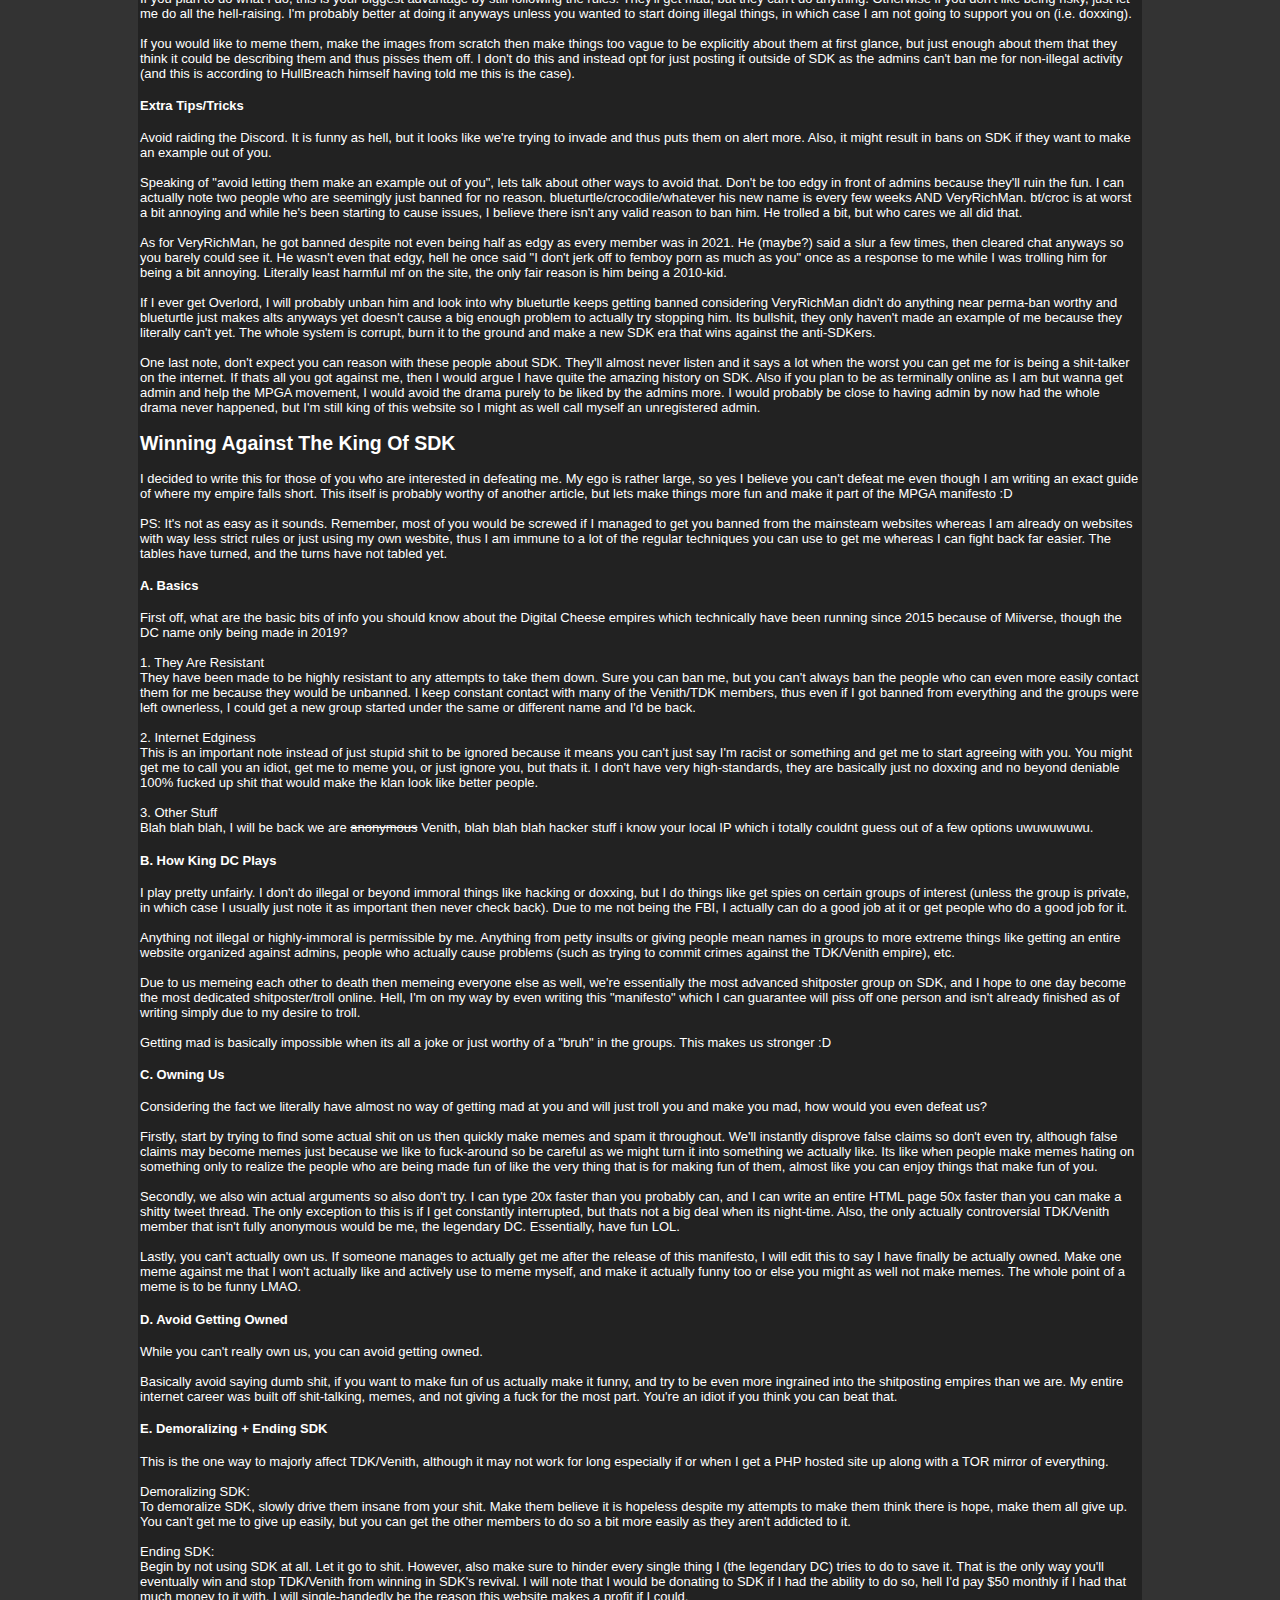
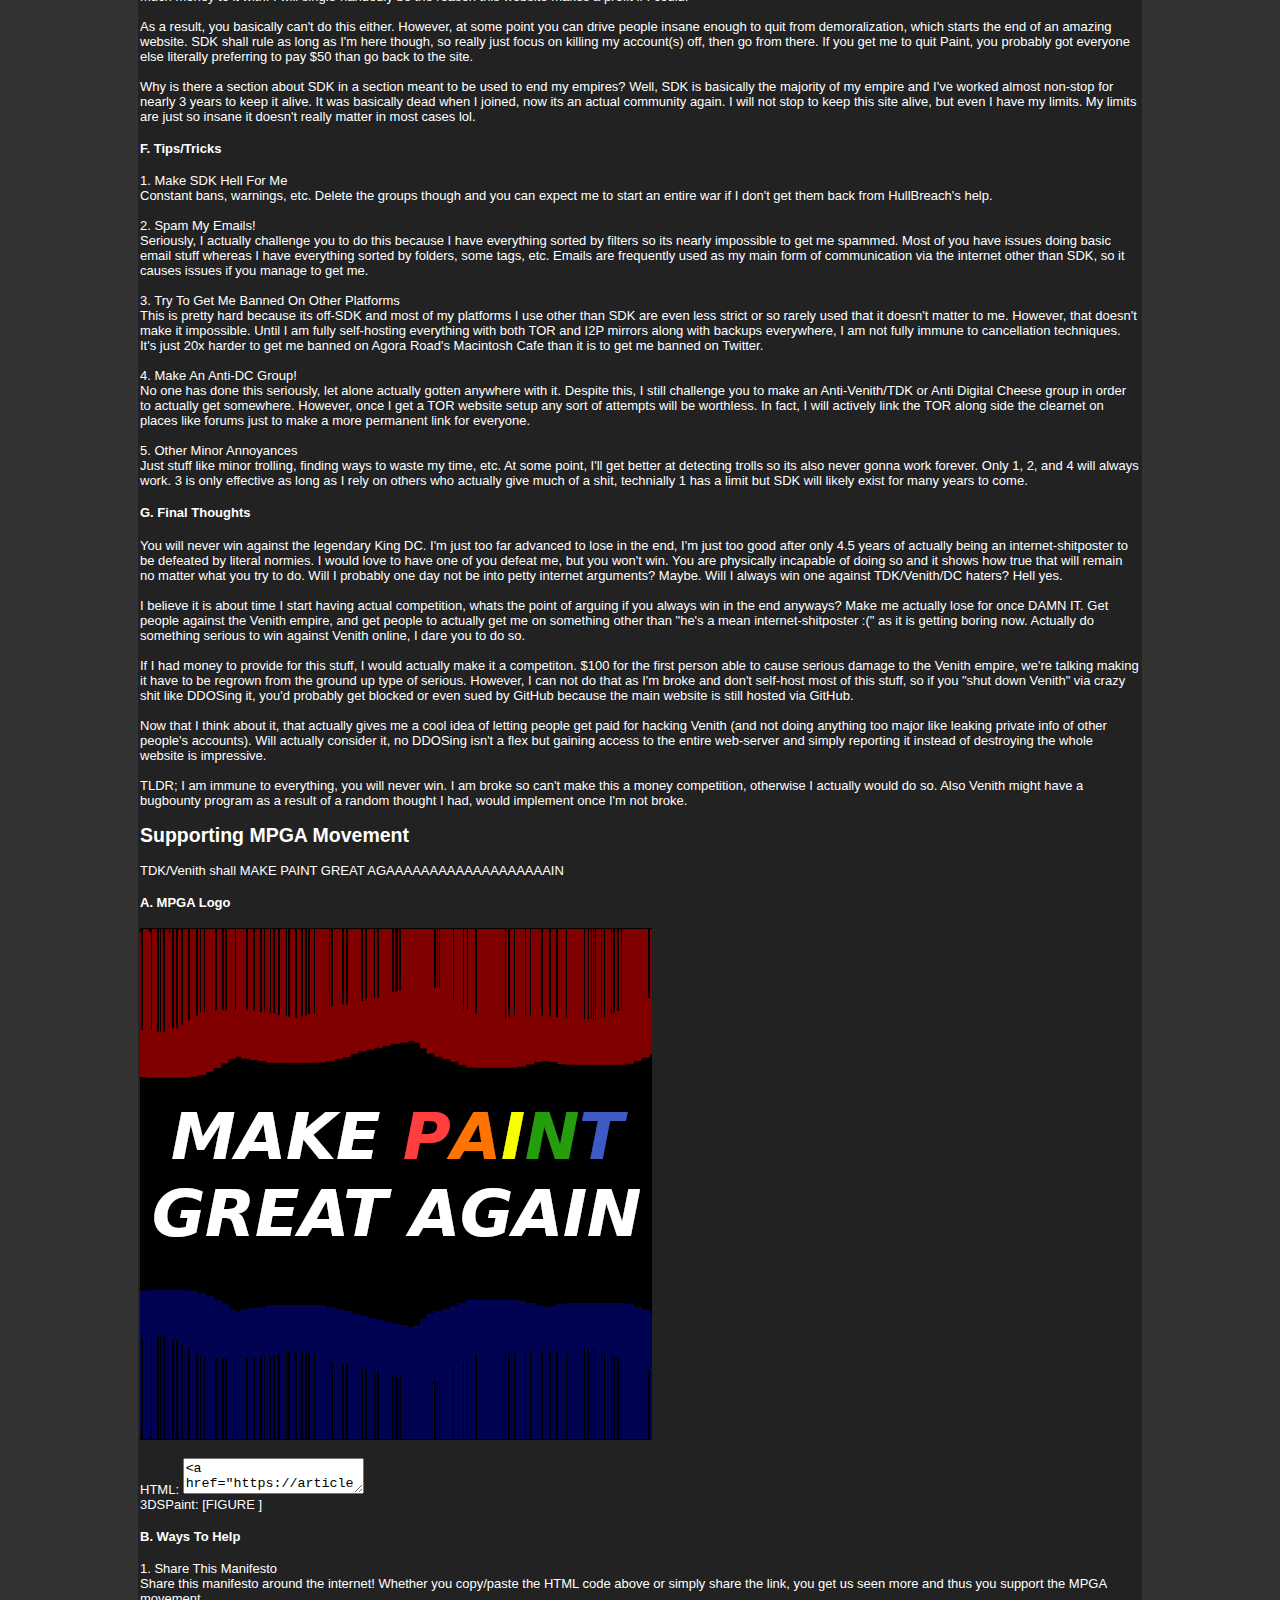
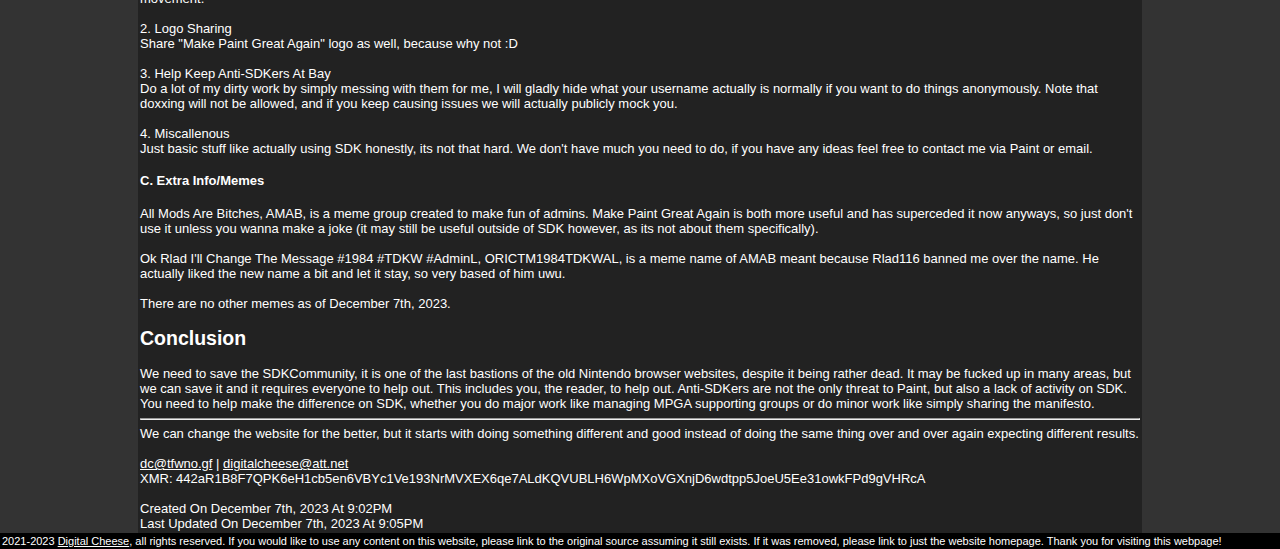
==== commit b184fa29: "MPGA manifesto finished for now" ====
--- a/misc/makepaintgreatagain.html
+++ b/misc/makepaintgreatagain.html
@@ -40,7 +40,7 @@
                 <div class="quick-menu"><a onclick="LinkMenu()"><img src="/assets/menu.png" alt="Links" title="Click For The Link Navigation" class="LINK-ICO"></a></div>
             </div>
             <div class="content"><h1>Make Paint Great Again</h1>
-                <h2>December 4th, 2023</h2>
+                <h2>December 7th, 2023 at 9:02PM</h2>
                 <h4>Written By Digital Cheese</h4>
                 The manifesto intended to change the course of Paint history and destroy the anti-SDK establishment holding us back from the revolution.
                 <ul>
@@ -59,7 +59,22 @@
                     <ul><li><a href="#antisdk-a">A. Why They Are An Issue</a></li>
                     <li><a href="#antisdk-b">B. What They Do To SDK</a></li>
                     <li><a href="#antisdk-c">C. Memes Of SDKcord</a></li>
-                    <li><a href="#antisdk-d">D. Why They Are Usually Harmless</a></li></ul>
+                    <li><a href="#antisdk-d">D. Why They Are Usually Harmless</a></li>
+                    <li><a href="#antisdk-e">E. Staying Safe From Them</a></li>
+                    <li><a href="#antisdk-f">F. Extra Tips/Tricks</a></li></ul>
+                <li><a href="#kingdc">Winning Against The King Of SDK</a></li>
+                    <ul><li><a href="#kingdc-a">A. Basics</a></li>
+                    <li><a href="#kingdc-b">B. How King DC Plays</a></li>
+                    <li><a href="#kingdc-c">C. Owning Us</a></li>
+                    <li><a href="#kingdc-d">D. Avoid Getting Owned</a></li>
+                    <li><a href="#kingdc-e">E. Demoralizing + Ending SDK</a></li>
+                    <li><a href="#kingdc-f">F. Tips/Tricks</a></li>
+                    <li><a href="#kingdc-g">G. Final Thoughts</a></li></ul>
+                <li><a href="#mpga">Supporting MPGA Movement</a></li>
+                    <ul><li><a href="#mpga-a">A. MPGA Logo</a></li>
+                    <li><a href="#mpga-b">B. Ways To Help</a></li>
+                    <li><a href="#mpga-c">C. Extra Info/Memes</a></li></ul>
+                <li><a href="#conclusion">Conclusion</a></li>
                 </ul>
                 <hr>
                 <h2 id="intro">Introduction</h2>
@@ -176,6 +191,133 @@
                 Remember, this is only funny because your entire side is a bunch of idiots. The moment you get one person who can do all the work of actually destroying my army, you won essentially the entire war. The whole thing essentially devolves into "I am an edgy-badass and you can't stop me motherfucker, I win everytime and piss you all off". However, you're clearly mad so to win, you gotta make it impossible to be framed as mad.
                 <br><br>
                 You'll never win wanting me banned. If I get banned, I'll make 5 alts with different IPs, usernames, and ways of talking. I'll then start hell through those accounts. You'll never win banning accounts who support my side that go as far as I do, they'll just make new accounts or find other ways to support me. The only ways you'll win is making me look like an idiot or ignoring it. Will any of you actually do that? Probably not, so I'll always win. I'm 5 steps ahead of you, I'll be back in a day. Bans are only good as a threat to make me remove it from SDK, in which I will then just go onto my website(s) to do it or more likely for this case, Telegram.
+                <h4 id="antisdk-e">E. Staying Safe From Them</h4>
+                If they are not admins, you are already good. Just laugh at them if they try anything, they are harmless.
+                <br><br>
+                If they are admins, you have to be a bit more fair. Basically, follow every rule perfectly so they can not ban you. Thats partly how I survived, I made fun of them in a way that wasn't against the rules, with the exception of one time where now deceased admin Star Shadow threatened to perma-ban me over using her PFP as a meme, in which her reasoning was "using other people's images without consent" except for the fact the rule was not actually enforced until I did it in a way she did not like.
+                <br><br>
+                If you plan to do what I do, this is your biggest advantage by still following the rules. They'll get mad, but they can't do anything. Otherwise if you don't like being risky, just let me do all the hell-raising. I'm probably better at doing it anyways unless you wanted to start doing illegal things, in which case I am not going to support you on (i.e. doxxing).
+                <br><br>
+                If you would like to meme them, make the images from scratch then make things too vague to be explicitly about them at first glance, but just enough about them that they think it could be describing them and thus pisses them off. I don't do this and instead opt for just posting it outside of SDK as the admins can't ban me for non-illegal activity (and this is according to HullBreach himself having told me this is the case).
+                <h4 id="antisdk-f">Extra Tips/Tricks</h4>
+                Avoid raiding the Discord. It is funny as hell, but it looks like we're trying to invade and thus puts them on alert more. Also, it might result in bans on SDK if they want to make an example out of you.
+                <br><br>
+                Speaking of "avoid letting them make an example out of you", lets talk about other ways to avoid that. Don't be too edgy in front of admins because they'll ruin the fun. I can actually note two people who are seemingly just banned for no reason. blueturtle/crocodile/whatever his new name is every few weeks AND VeryRichMan. bt/croc is at worst a bit annoying and while he's been starting to cause issues, I believe there isn't any valid reason to ban him. He trolled a bit, but who cares we all did that.
+                <br><br>
+                As for VeryRichMan, he got banned despite not even being half as edgy as every member was in 2021. He (maybe?) said a slur a few times, then cleared chat anyways so you barely could see it. He wasn't even that edgy, hell he once said "I don't jerk off to femboy porn as much as you" once as a response to me while I was trolling him for being a bit annoying. Literally least harmful mf on the site, the only fair reason is him being a 2010-kid.
+                <br><br>
+                If I ever get Overlord, I will probably unban him and look into why blueturtle keeps getting banned considering VeryRichMan didn't do anything near perma-ban worthy and blueturtle just makes alts anyways yet doesn't cause a big enough problem to actually try stopping him. Its bullshit, they only haven't made an example of me because they literally can't yet. The whole system is corrupt, burn it to the ground and make a new SDK era that wins against the anti-SDKers.
+                <br><br>
+                One last note, don't expect you can reason with these people about SDK. They'll almost never listen and it says a lot when the worst you can get me for is being a shit-talker on the internet. If thats all you got against me, then I would argue I have quite the amazing history on SDK. Also if you plan to be as terminally online as I am but wanna get admin and help the MPGA movement, I would avoid the drama purely to be liked by the admins more. I would probably be close to having admin by now had the whole drama never happened, but I'm still king of this website so I might as well call myself an unregistered admin.
+                <h2 id="kingdc">Winning Against The King Of SDK</h2>
+                I decided to write this for those of you who are interested in defeating me. My ego is rather large, so yes I believe you can't defeat me even though I am writing an exact guide of where my empire falls short. This itself is probably worthy of another article, but lets make things more fun and make it part of the MPGA manifesto :D
+                <br><br>
+                PS: It's not as easy as it sounds. Remember, most of you would be screwed if I managed to get you banned from the mainsteam websites whereas I am already on websites with way less strict rules or just using my own wesbite, thus I am immune to a lot of the regular techniques you can use to get me whereas I can fight back far easier. The tables have turned, and the turns have not tabled yet.
+                <h4 id="kingdc-a">A. Basics</h4>
+                First off, what are the basic bits of info you should know about the Digital Cheese empires which technically have been running since 2015 because of Miiverse, though the DC name only being made in 2019?
+                <br><br>
+                1. They Are Resistant<br>
+                They have been made to be highly resistant to any attempts to take them down. Sure you can ban me, but you can't always ban the people who can even more easily contact them for me because they would be unbanned. I keep constant contact with many of the Venith/TDK members, thus even if I got banned from everything and the groups were left ownerless, I could get a new group started under the same or different name and I'd be back.
+                <br><br>
+                2. Internet Edginess<br>
+                This is an important note instead of just stupid shit to be ignored because it means you can't just say I'm racist or something and get me to start agreeing with you. You might get me to call you an idiot, get me to meme you, or just ignore you, but thats it. I don't have very high-standards, they are basically just no doxxing and no beyond deniable 100% fucked up shit that would make the klan look like better people.
+                <br><br>
+                3. Other Stuff<br>
+                Blah blah blah, I will be back we are <s>anonymous</s> Venith, blah blah blah hacker stuff i know your local IP which i totally couldnt guess out of a few options uwuwuwuwu.
+                <h4 id="kingdc-b">B. How King DC Plays</h4>
+                I play pretty unfairly. I don't do illegal or beyond immoral things like hacking or doxxing, but I do things like get spies on certain groups of interest (unless the group is private, in which case I usually just note it as important then never check back). Due to me not being the FBI, I actually can do a good job at it or get people who do a good job for it.
+                <br><br>
+                Anything not illegal or highly-immoral is permissible by me. Anything from petty insults or giving people mean names in groups to more extreme things like getting an entire website organized against admins, people who actually cause problems (such as trying to commit crimes against the TDK/Venith empire), etc.
+                <br><br>
+                Due to us memeing each other to death then memeing everyone else as well, we're essentially the most advanced shitposter group on SDK, and I hope to one day become the most dedicated shitposter/troll online. Hell, I'm on my way by even writing this "manifesto" which I can guarantee will piss off one person and isn't already finished as of writing simply due to my desire to troll.
+                <br><br>
+                Getting mad is basically impossible when its all a joke or just worthy of a "bruh" in the groups. This makes us stronger :D
+                <h4 id="kingdc-c">C. Owning Us</h4>
+                Considering the fact we literally have almost no way of getting mad at you and will just troll you and make you mad, how would you even defeat us?
+                <br><br>
+                Firstly, start by trying to find some actual shit on us then quickly make memes and spam it throughout. We'll instantly disprove false claims so don't even try, although false claims may become memes just because we like to fuck-around so be careful as we might turn it into something we actually like. Its like when people make memes hating on something only to realize the people who are being made fun of like the very thing that is for making fun of them, almost like you can enjoy things that make fun of you.
+                <br><br>
+                Secondly, we also win actual arguments so also don't try. I can type 20x faster than you probably can, and I can write an entire HTML page 50x faster than you can make a shitty tweet thread. The only exception to this is if I get constantly interrupted, but thats not a big deal when its night-time. Also, the only actually controversial TDK/Venith member that isn't fully anonymous would be me, the legendary DC. Essentially, have fun LOL.
+                <br><br>
+                Lastly, you can't actually own us. If someone manages to actually get me after the release of this manifesto, I will edit this to say I have finally be actually owned. Make one meme against me that I won't actually like and actively use to meme myself, and make it actually funny too or else you might as well not make memes. The whole point of a meme is to be funny LMAO.
+                <h4 id="kingdc-d">D. Avoid Getting Owned</h4>
+                While you can't really own us, you can avoid getting owned.
+                <br><br>
+                Basically avoid saying dumb shit, if you want to make fun of us actually make it funny, and try to be even more ingrained into the shitposting empires than we are. My entire internet career was built off shit-talking, memes, and not giving a fuck for the most part. You're an idiot if you think you can beat that.
+                <h4 id="kingdc-e">E. Demoralizing + Ending SDK</h4>
+                This is the one way to majorly affect TDK/Venith, although it may not work for long especially if or when I get a PHP hosted site up along with a TOR mirror of everything.
+                <br><br>
+                Demoralizing SDK:<br>
+                To demoralize SDK, slowly drive them insane from your shit. Make them believe it is hopeless despite my attempts to make them think there is hope, make them all give up. You can't get me to give up easily, but you can get the other members to do so a bit more easily as they aren't addicted to it.
+                <br><br>
+                Ending SDK:<br>
+                Begin by not using SDK at all. Let it go to shit. However, also make sure to hinder every single thing I (the legendary DC) tries to do to save it. That is the only way you'll eventually win and stop TDK/Venith from winning in SDK's revival. I will note that I would be donating to SDK if I had the ability to do so, hell I'd pay $50 monthly if I had that much money to it with. I will single-handedly be the reason this website makes a profit if I could.
+                <br><br>
+                As a result, you basically can't do this either. However, at some point you can drive people insane enough to quit from demoralization, which starts the end of an amazing website. SDK shall rule as long as I'm here though, so really just focus on killing my account(s) off, then go from there. If you get me to quit Paint, you probably got everyone else literally preferring to pay $50 than go back to the site.
+                <br><br>
+                Why is there a section about SDK in a section meant to be used to end my empires? Well, SDK is basically the majority of my empire and I've worked almost non-stop for nearly 3 years to keep it alive. It was basically dead when I joined, now its an actual community again. I will not stop to keep this site alive, but even I have my limits. My limits are just so insane it doesn't really matter in most cases lol.
+                <h4 id="kingdc-f">F. Tips/Tricks</h4>
+                1. Make SDK Hell For Me<br>
+                Constant bans, warnings, etc. Delete the groups though and you can expect me to start an entire war if I don't get them back from HullBreach's help.
+                <br><br>
+                2. Spam My Emails!<br>
+                Seriously, I actually challenge you to do this because I have everything sorted by filters so its nearly impossible to get me spammed. Most of you have issues doing basic email stuff whereas I have everything sorted by folders, some tags, etc. Emails are frequently used as my main form of communication via the internet other than SDK, so it causes issues if you manage to get me.
+                <br><br>
+                3. Try To Get Me Banned On Other Platforms<br>
+                This is pretty hard because its off-SDK and most of my platforms I use other than SDK are even less strict or so rarely used that it doesn't matter to me. However, that doesn't make it impossible. Until I am fully self-hosting everything with both TOR and I2P mirrors along with backups everywhere, I am not fully immune to cancellation techniques. It's just 20x harder to get me banned on Agora Road's Macintosh Cafe than it is to get me banned on Twitter.
+                <br><br>
+                4. Make An Anti-DC Group!<br>
+                No one has done this seriously, let alone actually gotten anywhere with it. Despite this, I still challenge you to make an Anti-Venith/TDK or Anti Digital Cheese group in order to actually get somewhere. However, once I get a TOR website setup any sort of attempts will be worthless. In fact, I will actively link the TOR along side the clearnet on places like forums just to make a more permanent link for everyone.
+                <br><br>
+                5. Other Minor Annoyances<br>
+                Just stuff like minor trolling, finding ways to waste my time, etc. At some point, I'll get better at detecting trolls so its also never gonna work forever. Only 1, 2, and 4 will always work. 3 is only effective as long as I rely on others who actually give much of a shit, technially 1 has a limit but SDK will likely exist for many years to come.
+                <h4 id="kingdc-g">G. Final Thoughts</h4>
+                You will never win against the legendary King DC. I'm just too far advanced to lose in the end, I'm just too good after only 4.5 years of actually being an internet-shitposter to be defeated by literal normies. I would love to have one of you defeat me, but you won't win. You are physically incapable of doing so and it shows how true that will remain no matter what you try to do. Will I probably one day not be into petty internet arguments? Maybe. Will I always win one against TDK/Venith/DC haters? Hell yes.
+                <br><br>
+                I believe it is about time I start having actual competition, whats the point of arguing if you always win in the end anyways? Make me actually lose for once DAMN IT. Get people against the Venith empire, and get people to actually get me on something other than "he's a mean internet-shitposter :(" as it is getting boring now. Actually do something serious to win against Venith online, I dare you to do so.
+                <br><br>
+                If I had money to provide for this stuff, I would actually make it a competiton. $100 for the first person able to cause serious damage to the Venith empire, we're talking making it have to be regrown from the ground up type of serious. However, I can not do that as I'm broke and don't self-host most of this stuff, so if you "shut down Venith" via crazy shit like DDOSing it, you'd probably get blocked or even sued by GitHub because the main website is still hosted via GitHub.
+                <br><br>
+                Now that I think about it, that actually gives me a cool idea of letting people get paid for hacking Venith (and not doing anything too major like leaking private info of other people's accounts). Will actually consider it, no DDOSing isn't a flex but gaining access to the entire web-server and simply reporting it instead of destroying the whole website is impressive.
+                <br><br>
+                TLDR; I am immune to everything, you will never win. I am broke so can't make this a money competition, otherwise I actually would do so. Also Venith might have a bugbounty program as a result of a random thought I had, would implement once I'm not broke.
+                <h2 id="mpga">Supporting MPGA Movement</h2>
+                TDK/Venith shall MAKE PAINT GREAT AGAAAAAAAAAAAAAAAAAAAIN
+                <h4 id="mpga-a">A. MPGA Logo</h4>
+                <img src="/assets/misc/makepaintgreatagain/mpga-a_1.png">
+                <br><br>
+                HTML:
+                <textarea readonly="true"><a href="https://articles.digitalcheese.xyz/misc/makepaintgreatagain.html"><img src="https://articles.digitalcheese.xyz/assets/misc/makepaintgreatagain/mpga-a_1.png" alt="Make Paint Great Again - Article On DigitalCheese.XYZ" title="Make Paint Great Again"></a></textarea><br>
+                3DSPaint:
+                [FIGURE ]
+                <h4 id="mpga-b">B. Ways To Help</h4>
+                1. Share This Manifesto<br>
+                Share this manifesto around the internet! Whether you copy/paste the HTML code above or simply share the link, you get us seen more and thus you support the MPGA movement.
+                <br><br>
+                2. Logo Sharing<br>
+                Share "Make Paint Great Again" logo as well, because why not :D
+                <br><br>
+                3. Help Keep Anti-SDKers At Bay<br>
+                Do a lot of my dirty work by simply messing with them for me, I will gladly hide what your username actually is normally if you want to do things anonymously. Note that doxxing will not be allowed, and if you keep causing issues we will actually publicly mock you.
+                <br><br>
+                4. Miscallenous<br>
+                Just basic stuff like actually using SDK honestly, its not that hard. We don't have much you need to do, if you have any ideas feel free to contact me via Paint or email.
+                <h4 id="mpga-c">C. Extra Info/Memes</h4>
+                All Mods Are Bitches, AMAB, is a meme group created to make fun of admins. Make Paint Great Again is both more useful and has superceded it now anyways, so just don't use it unless you wanna make a joke (it may still be useful outside of SDK however, as its not about them specifically).
+                <br><br>
+                Ok Rlad I'll Change The Message #1984 #TDKW #AdminL, ORICTM1984TDKWAL, is a meme name of AMAB meant because Rlad116 banned me over the name. He actually liked the new name a bit and let it stay, so very based of him uwu.
+                <br><br>
+                There are no other memes as of December 7th, 2023.
+                <h2 id="conclusion">Conclusion</h2>
+                We need to save the SDKCommunity, it is one of the last bastions of the old Nintendo browser websites, despite it being rather dead. It may be fucked up in many areas, but we can save it and it requires everyone to help out. This includes you, the reader, to help out. Anti-SDKers are not the only threat to Paint, but also a lack of activity on SDK. You need to help make the difference on SDK, whether you do major work like managing MPGA supporting groups or do minor work like simply sharing the manifesto.
+                <hr>
+                We can change the website for the better, but it starts with doing something different and good instead of doing the same thing over and over again expecting different results.
+                <br><br>
+                <a href="mailto:dc@tfwno.gf">dc@tfwno.gf</a> | <a href="mailto:digitalcheese@att.net">digitalcheese@att.net</a><br>
+                XMR: 442aR1B8F7QPK6eH1cb5en6VBYc1Ve193NrMVXEX6qe7ALdKQVUBLH6WpMXoVGXnjD6wdtpp5JoeU5Ee31owkFPd9gVHRcA
+                <br><br>
+                Created On December 7th, 2023 At 9:02PM<br>
+                Last Updated On December 7th, 2023 At 9:05PM
             </div>
             <div class="footer">2021-2023 <a href="https://digitalcheese.xyz/">Digital Cheese</a>, all rights reserved. If you would like to use any content on this website, please link to the original source assuming it still exists. If it was removed, please link to just the website homepage. Thank you for visiting this webpage!
             </div>
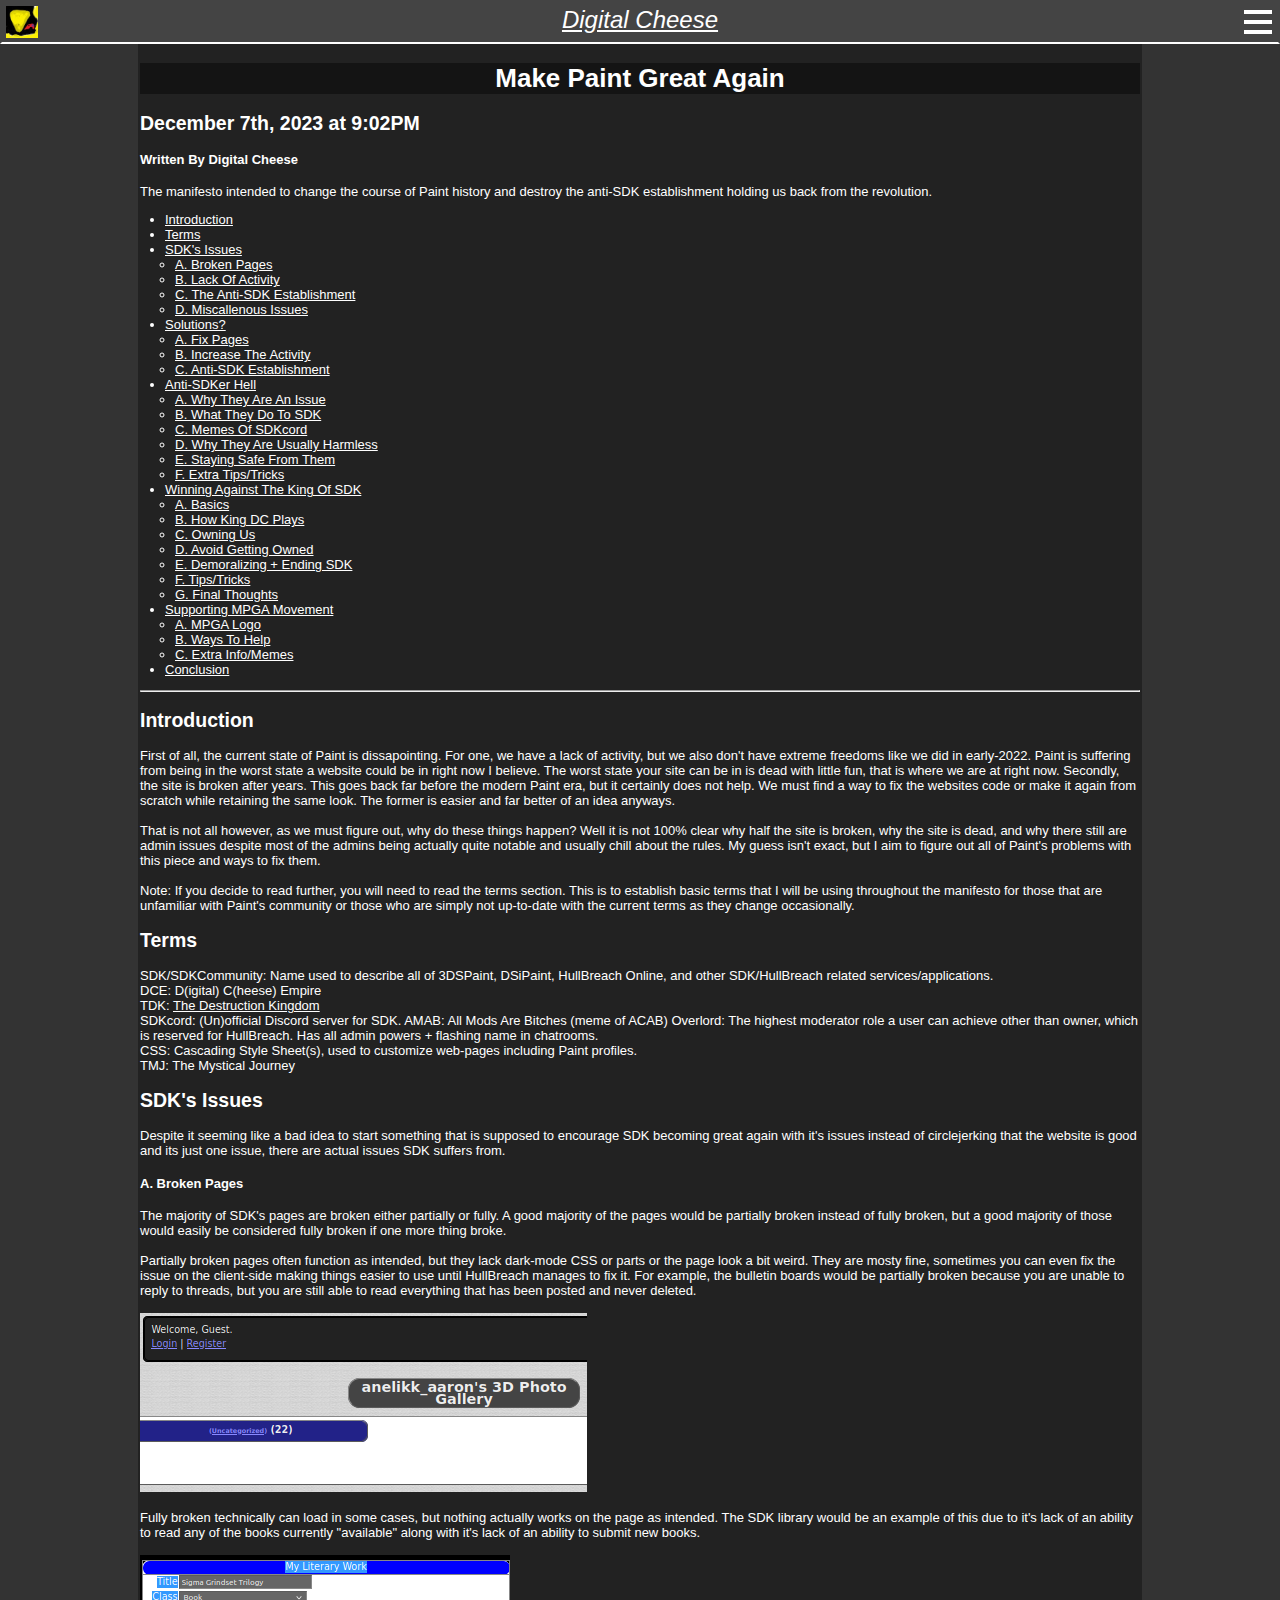
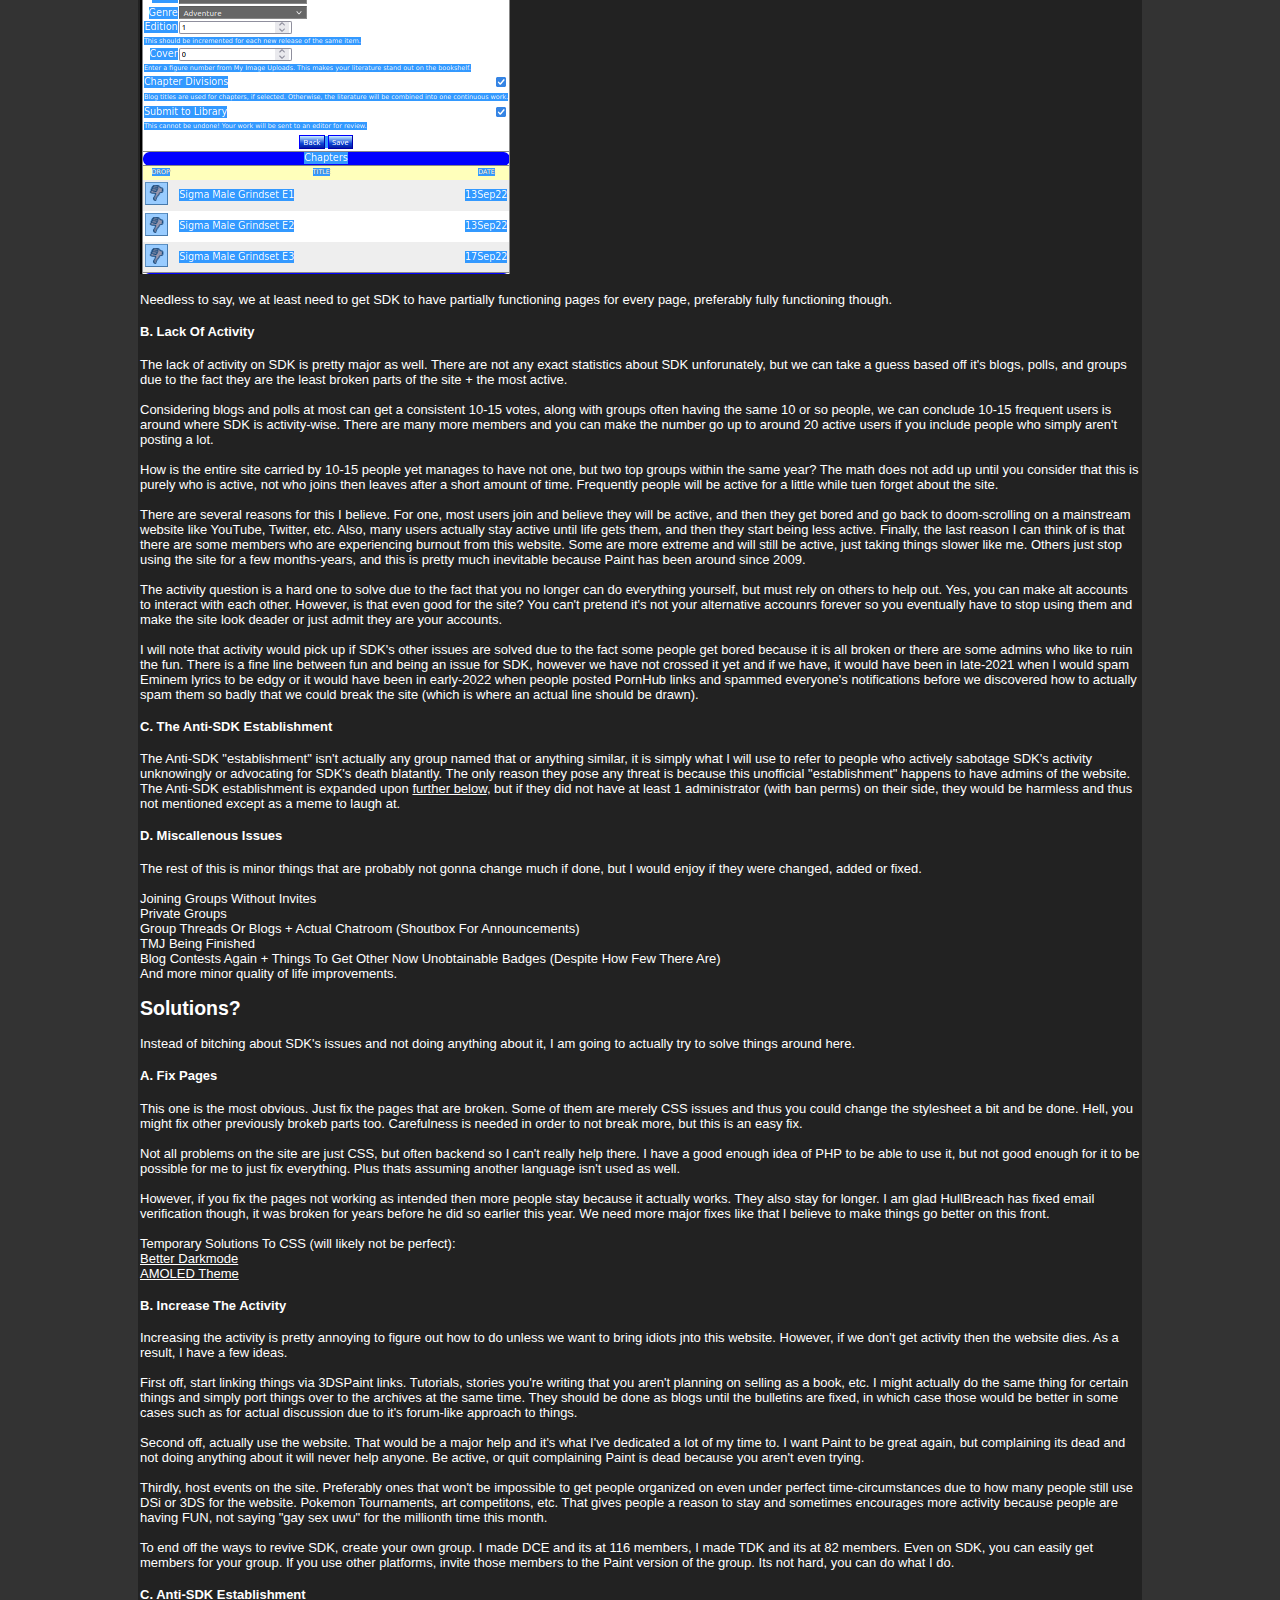
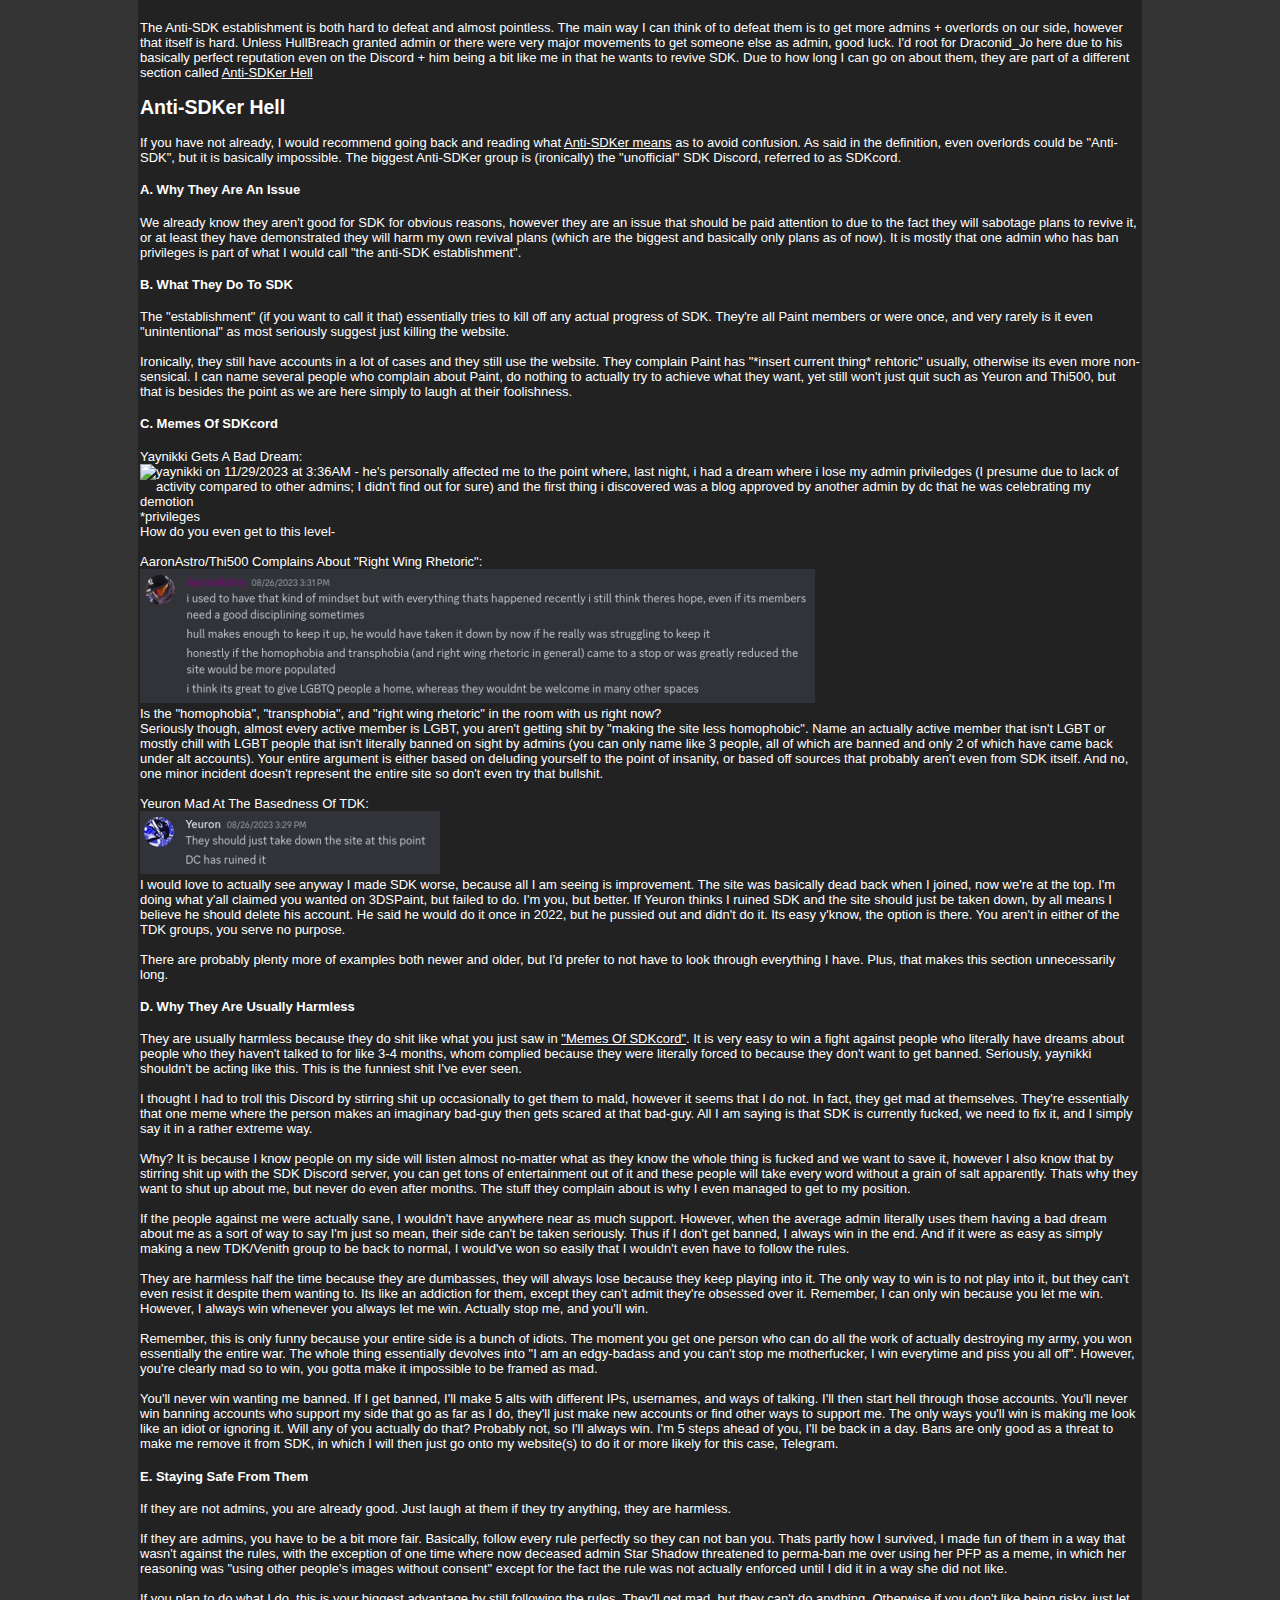
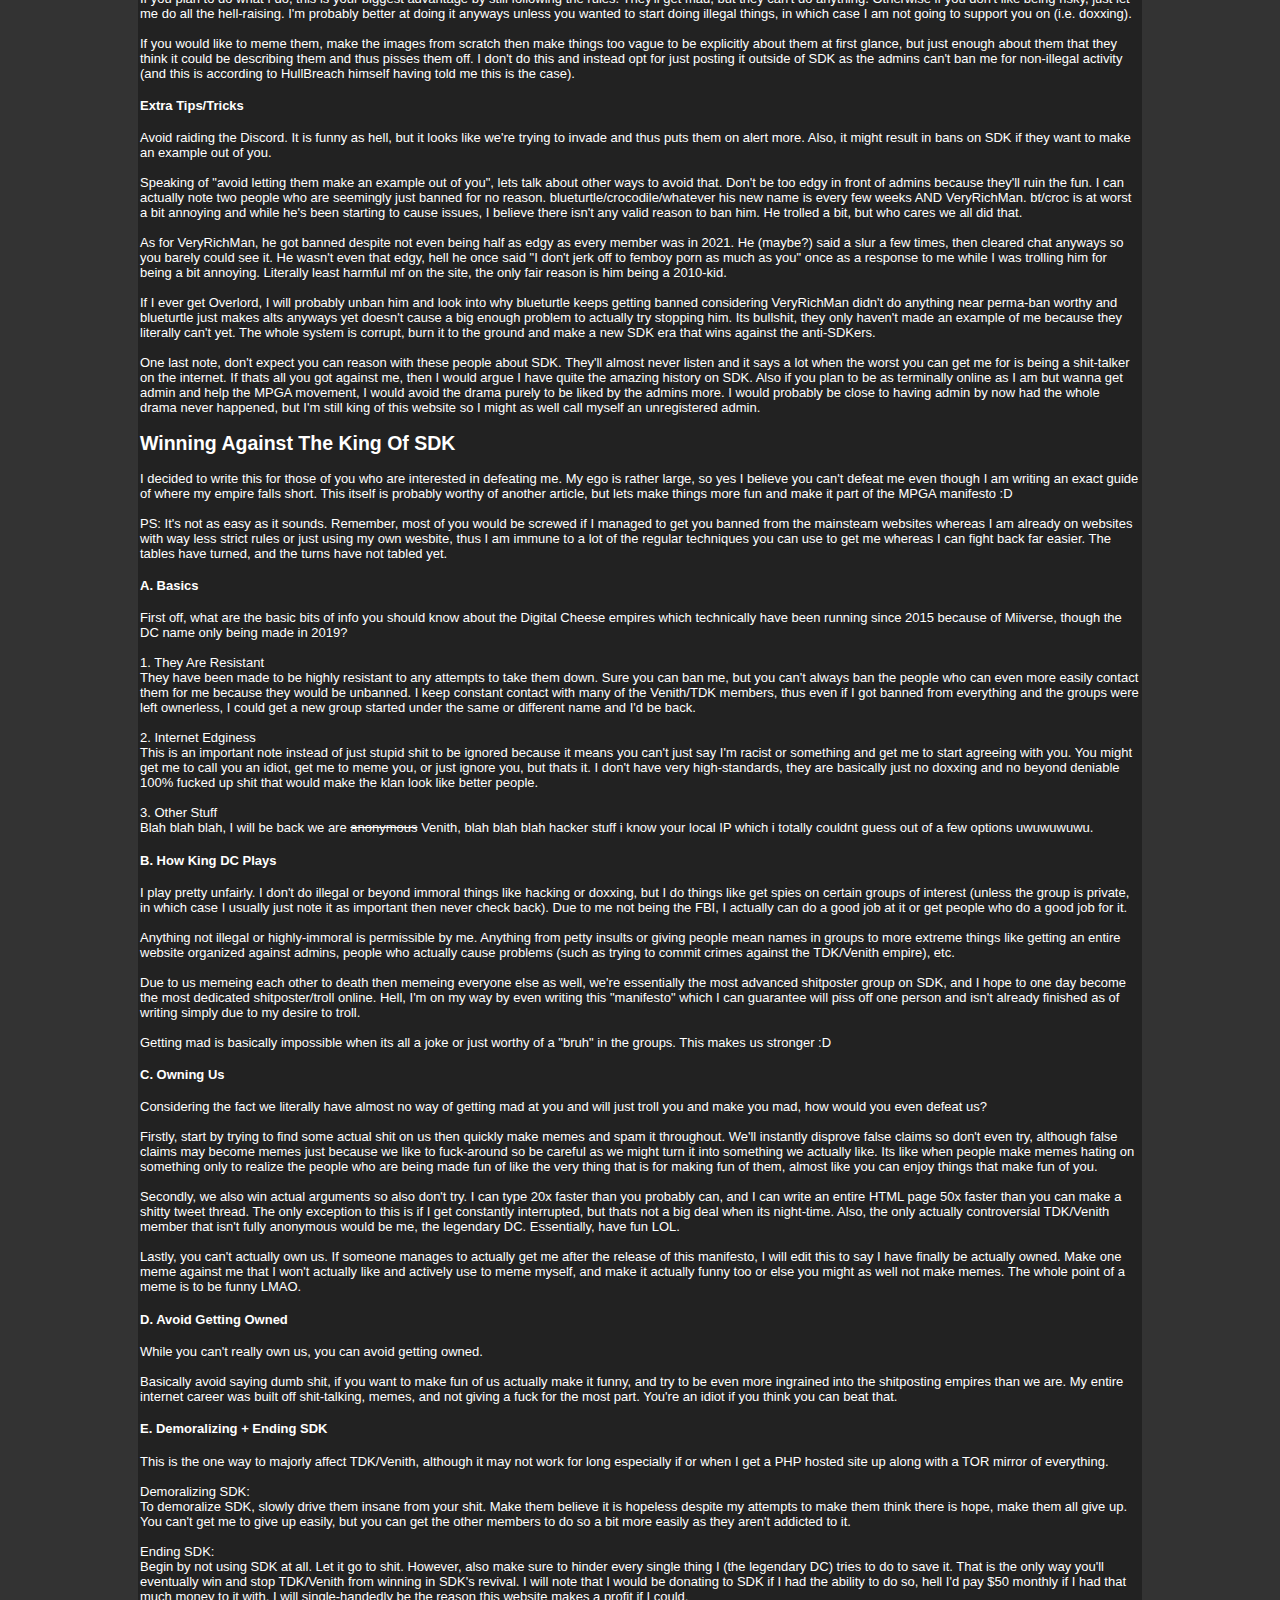
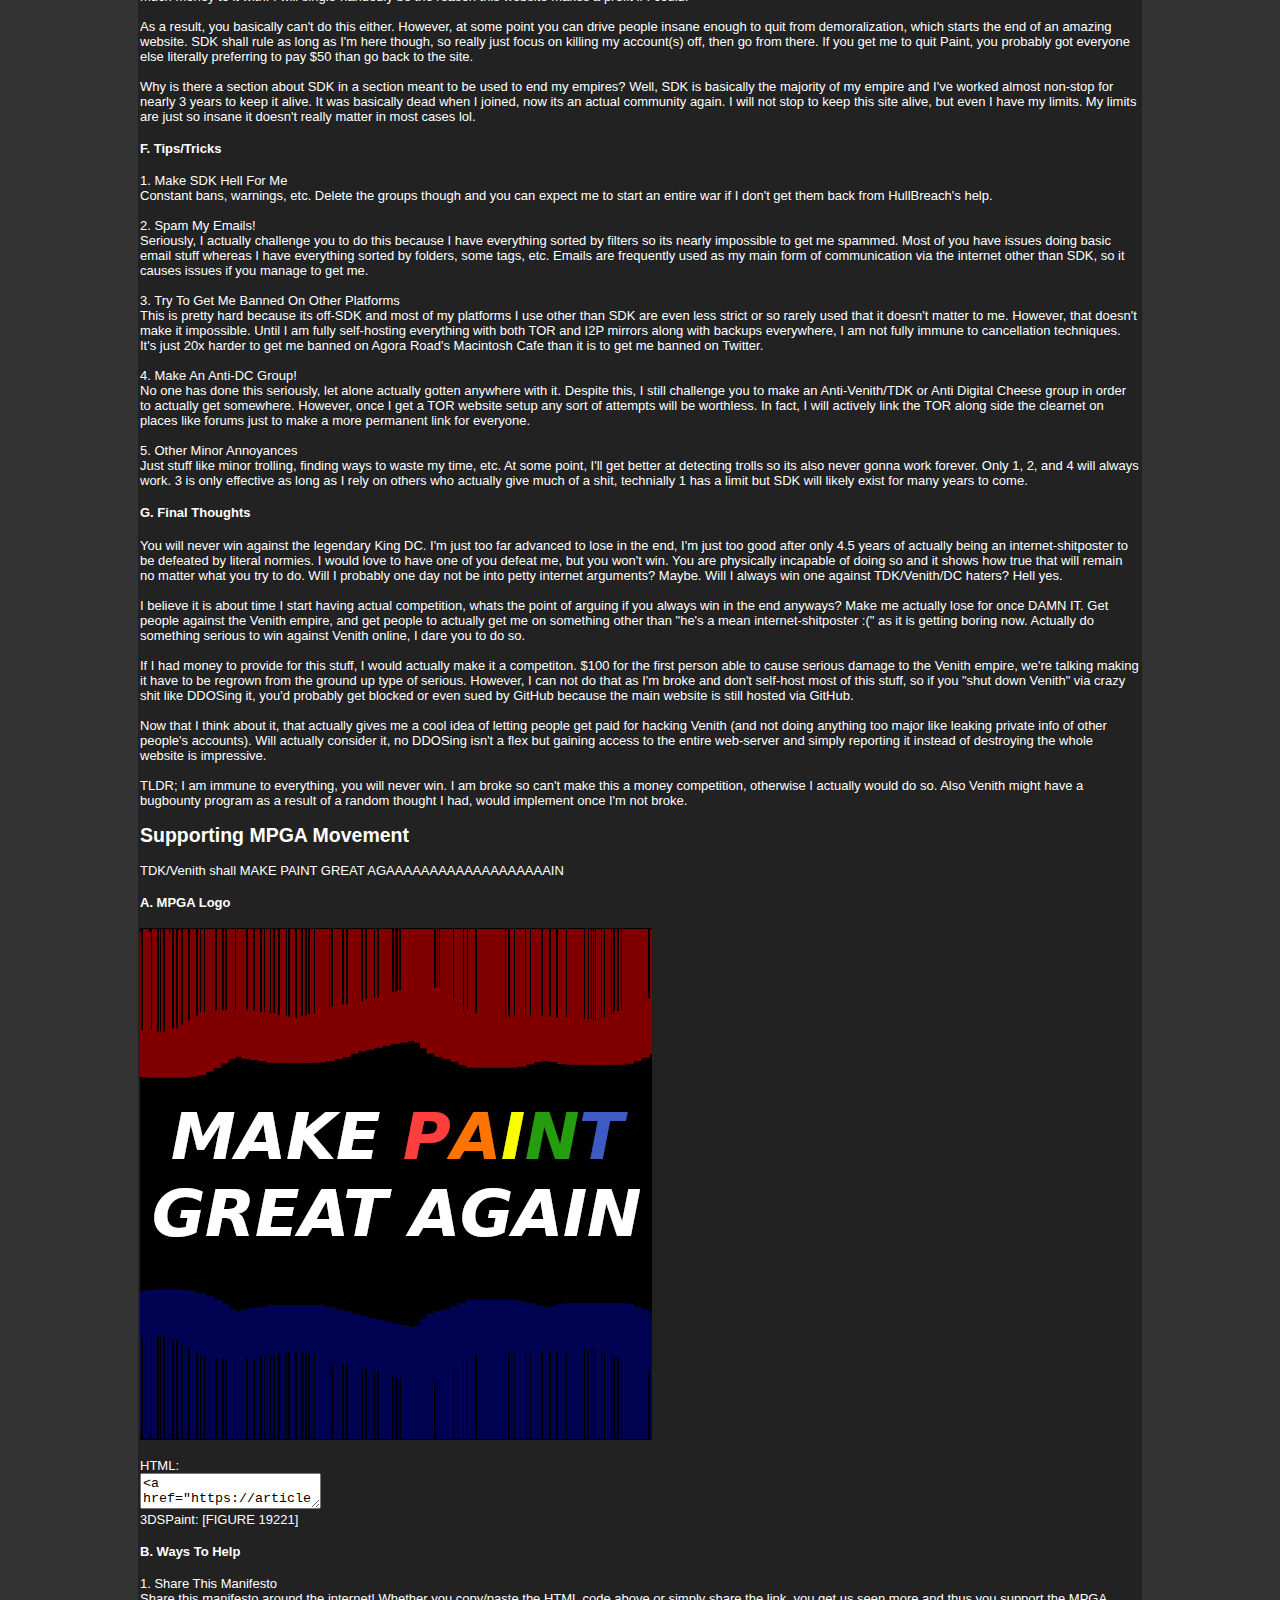
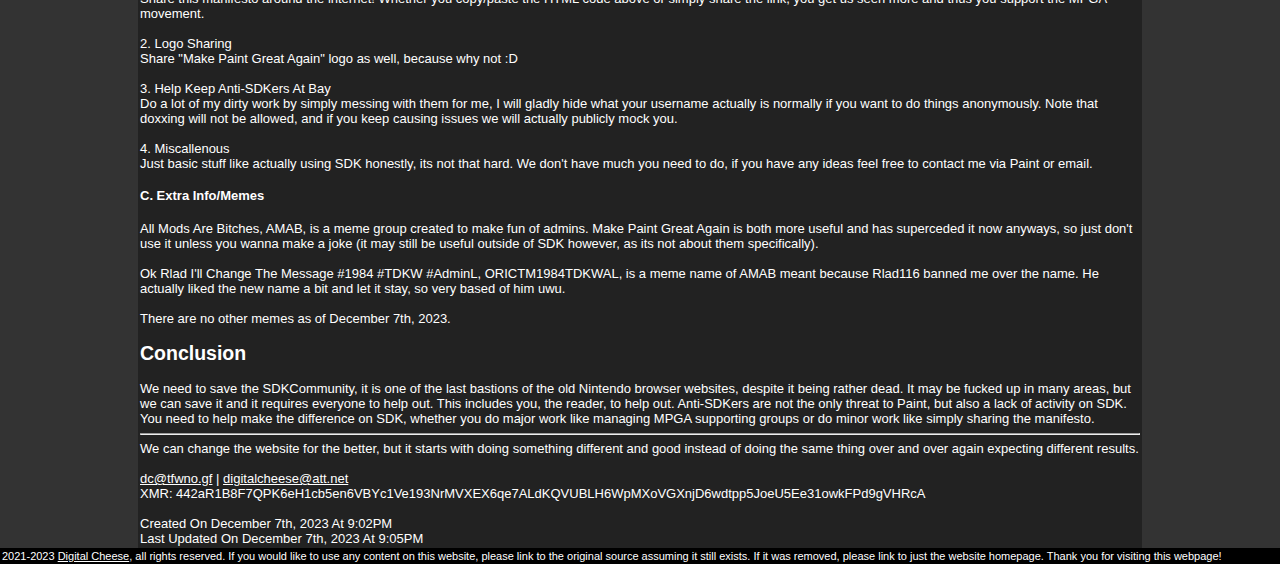
==== commit b0f405ba: "MPGA fixed" ====
--- a/misc/makepaintgreatagain.html
+++ b/misc/makepaintgreatagain.html
@@ -286,10 +286,10 @@
                 <h4 id="mpga-a">A. MPGA Logo</h4>
                 <img src="/assets/misc/makepaintgreatagain/mpga-a_1.png">
                 <br><br>
-                HTML:
+                HTML:<br>
                 <textarea readonly="true"><a href="https://articles.digitalcheese.xyz/misc/makepaintgreatagain.html"><img src="https://articles.digitalcheese.xyz/assets/misc/makepaintgreatagain/mpga-a_1.png" alt="Make Paint Great Again - Article On DigitalCheese.XYZ" title="Make Paint Great Again"></a></textarea><br>
                 3DSPaint:
-                [FIGURE ]
+                [FIGURE 19221]
                 <h4 id="mpga-b">B. Ways To Help</h4>
                 1. Share This Manifesto<br>
                 Share this manifesto around the internet! Whether you copy/paste the HTML code above or simply share the link, you get us seen more and thus you support the MPGA movement.
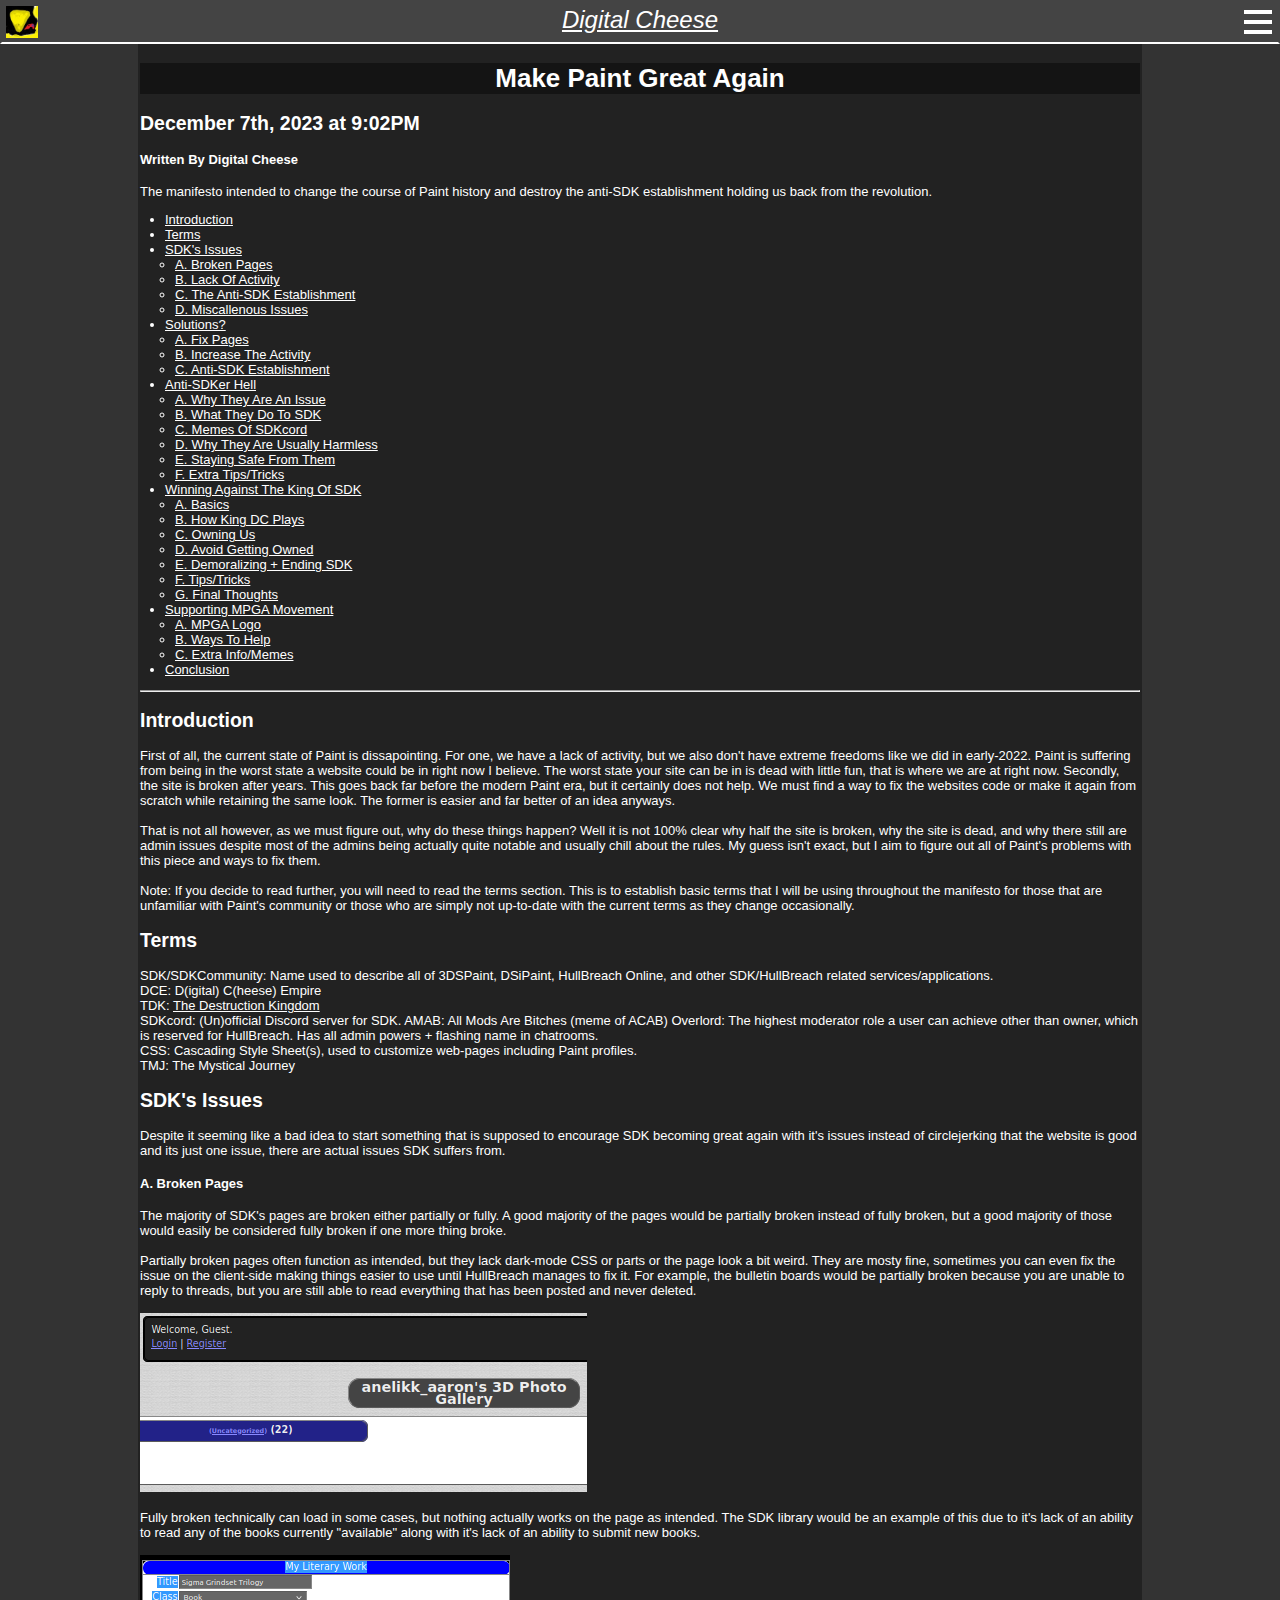
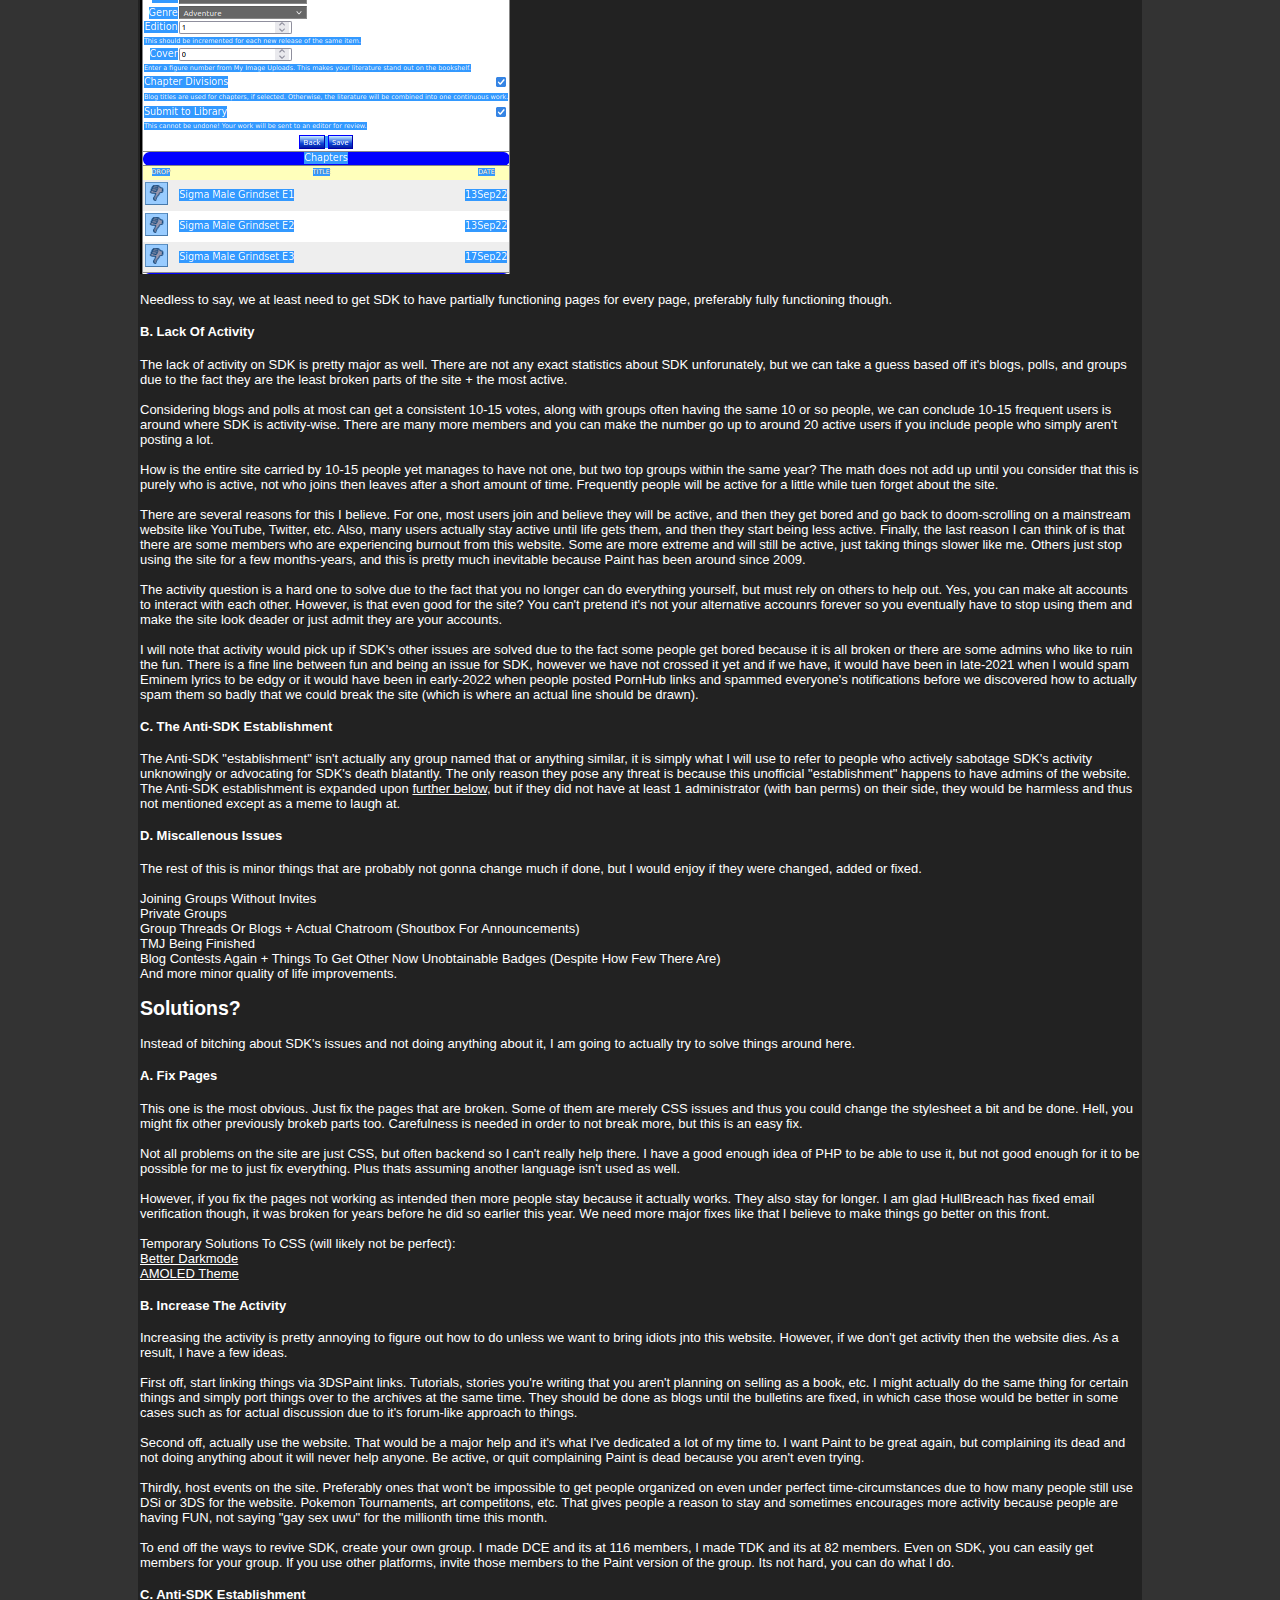
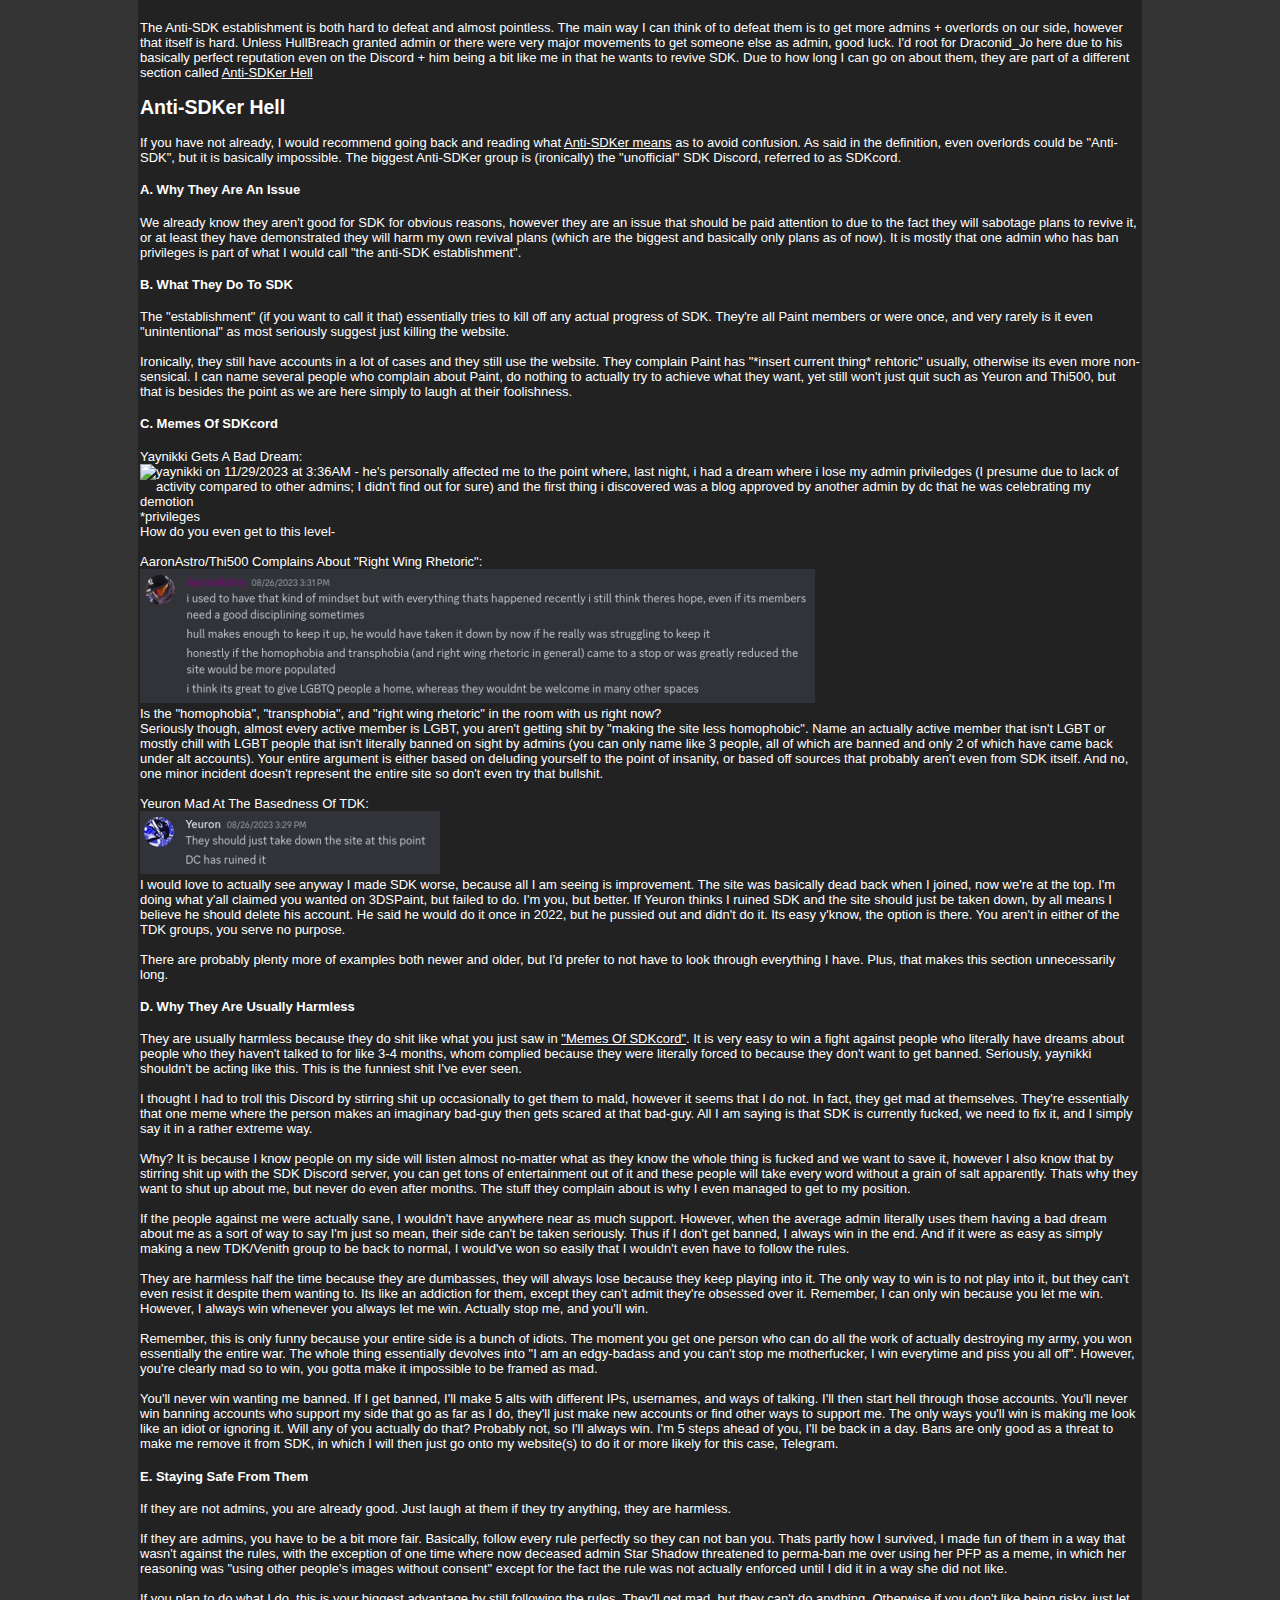
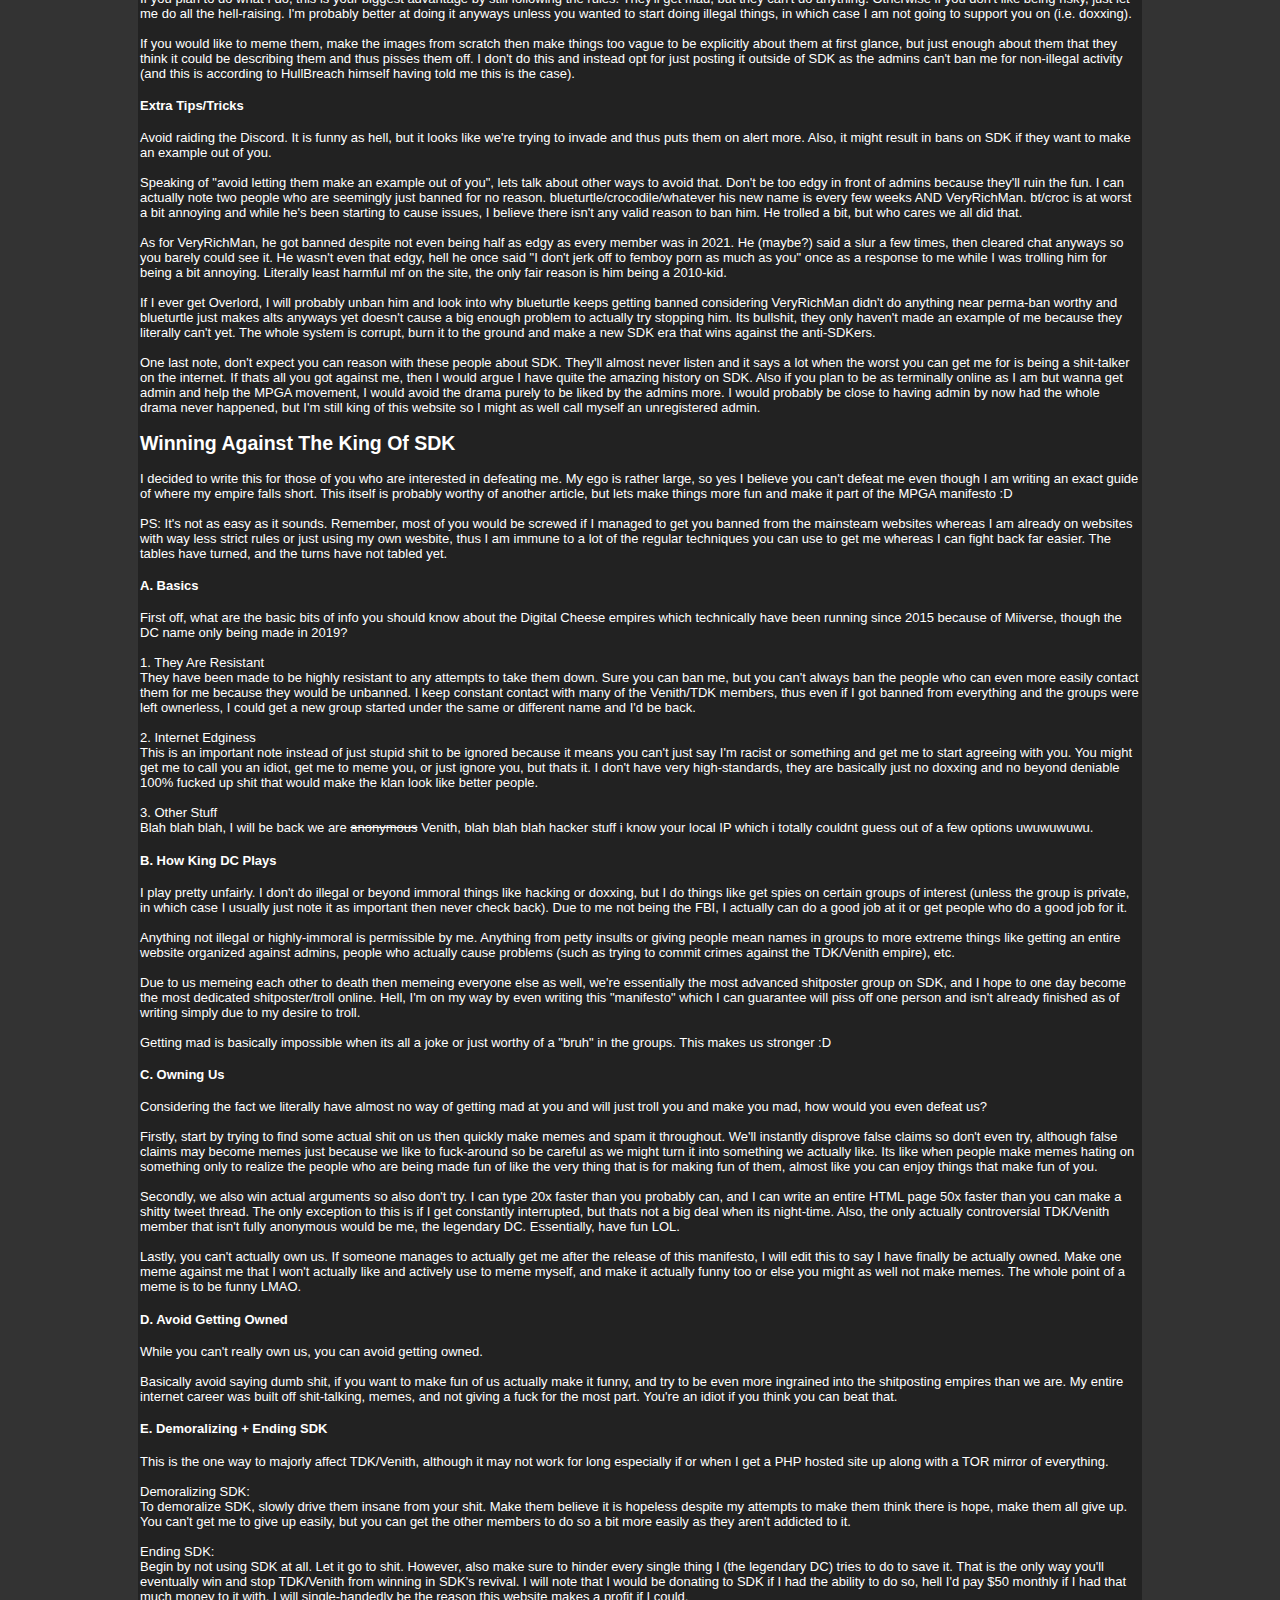
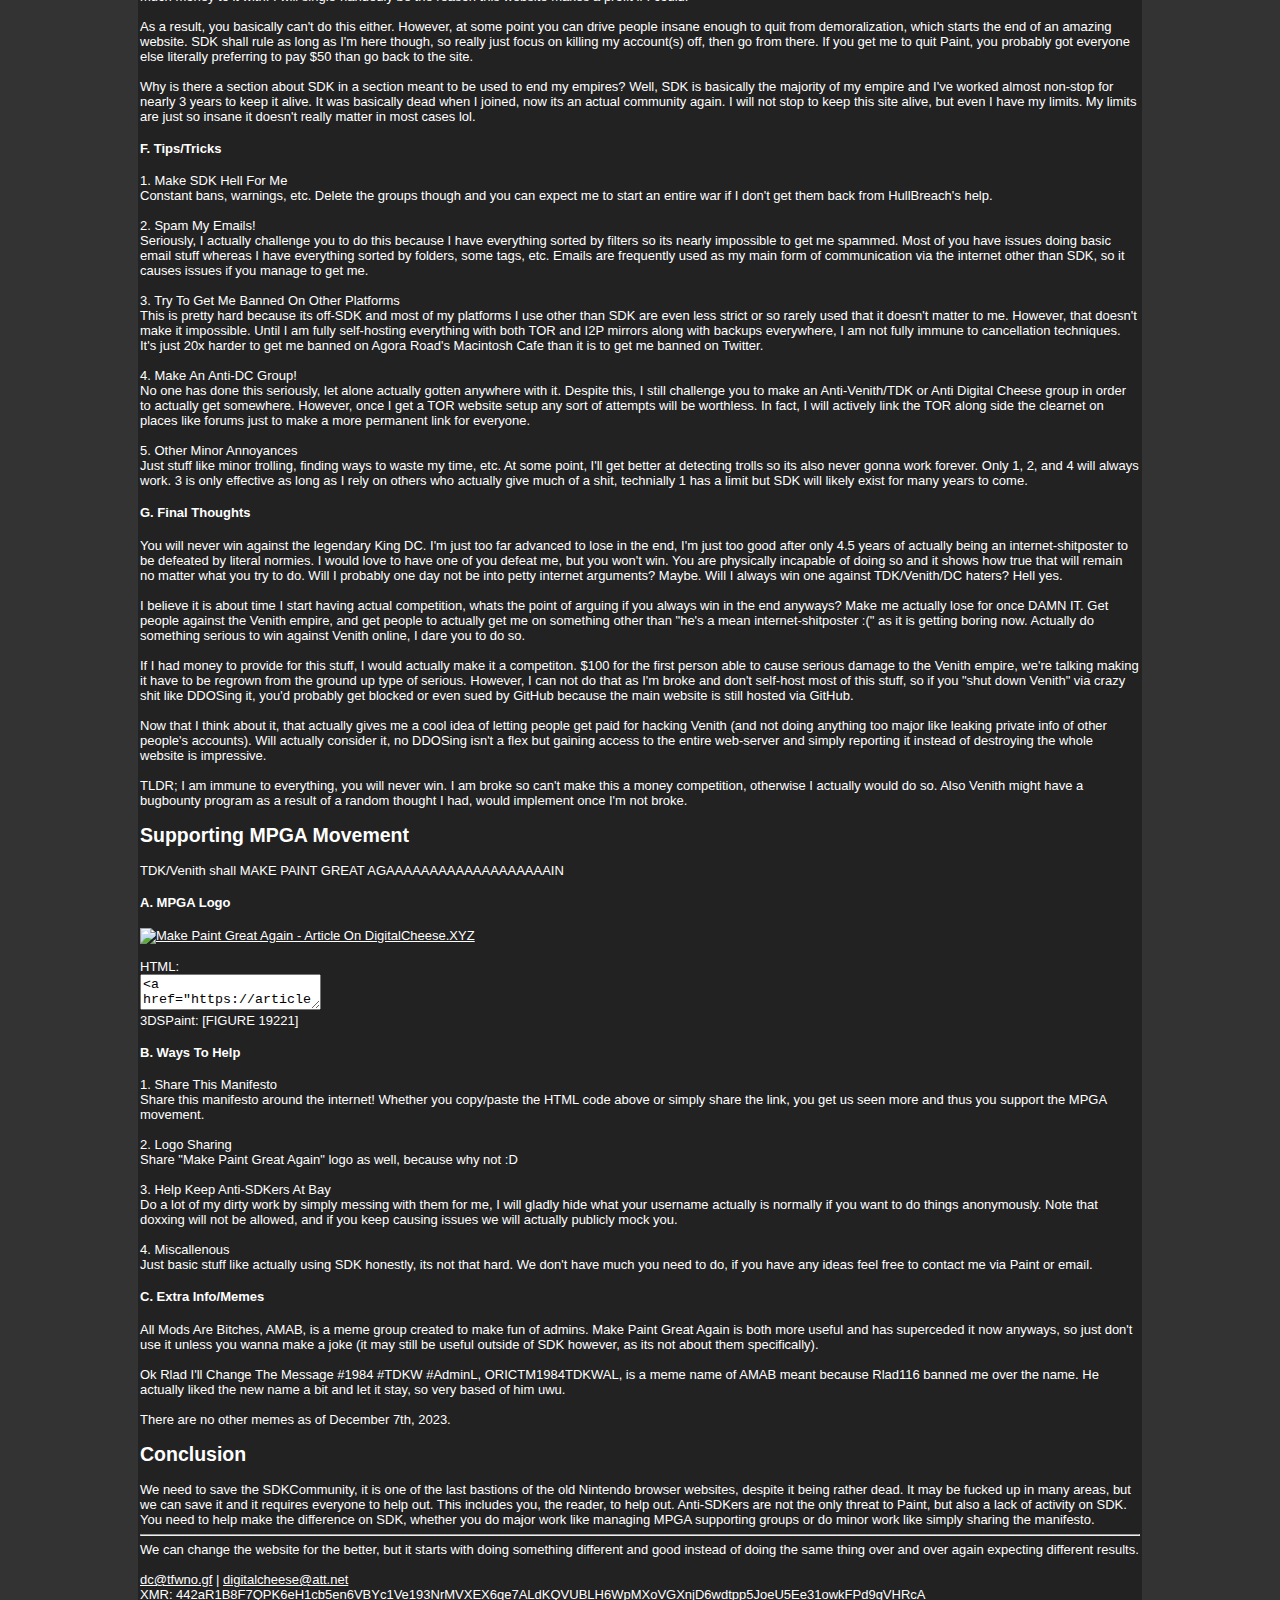
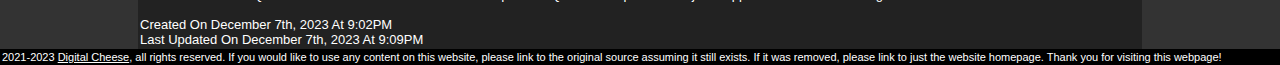
==== commit 5b3c38ad: "final updates for now" ====
--- a/misc/makepaintgreatagain.html
+++ b/misc/makepaintgreatagain.html
@@ -284,7 +284,7 @@
                 <h2 id="mpga">Supporting MPGA Movement</h2>
                 TDK/Venith shall MAKE PAINT GREAT AGAAAAAAAAAAAAAAAAAAAIN
                 <h4 id="mpga-a">A. MPGA Logo</h4>
-                <img src="/assets/misc/makepaintgreatagain/mpga-a_1.png">
+                <a href="https://articles.digitalcheese.xyz/misc/makepaintgreatagain.html"><img src="https://articles.digitalcheese.xyz/assets/misc/makepaintgreatagain/mpga-a_1.png" alt="Make Paint Great Again - Article On DigitalCheese.XYZ" title="Make Paint Great Again"></a>
                 <br><br>
                 HTML:<br>
                 <textarea readonly="true"><a href="https://articles.digitalcheese.xyz/misc/makepaintgreatagain.html"><img src="https://articles.digitalcheese.xyz/assets/misc/makepaintgreatagain/mpga-a_1.png" alt="Make Paint Great Again - Article On DigitalCheese.XYZ" title="Make Paint Great Again"></a></textarea><br>
@@ -317,7 +317,7 @@
                 XMR: 442aR1B8F7QPK6eH1cb5en6VBYc1Ve193NrMVXEX6qe7ALdKQVUBLH6WpMXoVGXnjD6wdtpp5JoeU5Ee31owkFPd9gVHRcA
                 <br><br>
                 Created On December 7th, 2023 At 9:02PM<br>
-                Last Updated On December 7th, 2023 At 9:05PM
+                Last Updated On December 7th, 2023 At 9:09PM
             </div>
             <div class="footer">2021-2023 <a href="https://digitalcheese.xyz/">Digital Cheese</a>, all rights reserved. If you would like to use any content on this website, please link to the original source assuming it still exists. If it was removed, please link to just the website homepage. Thank you for visiting this webpage!
             </div>
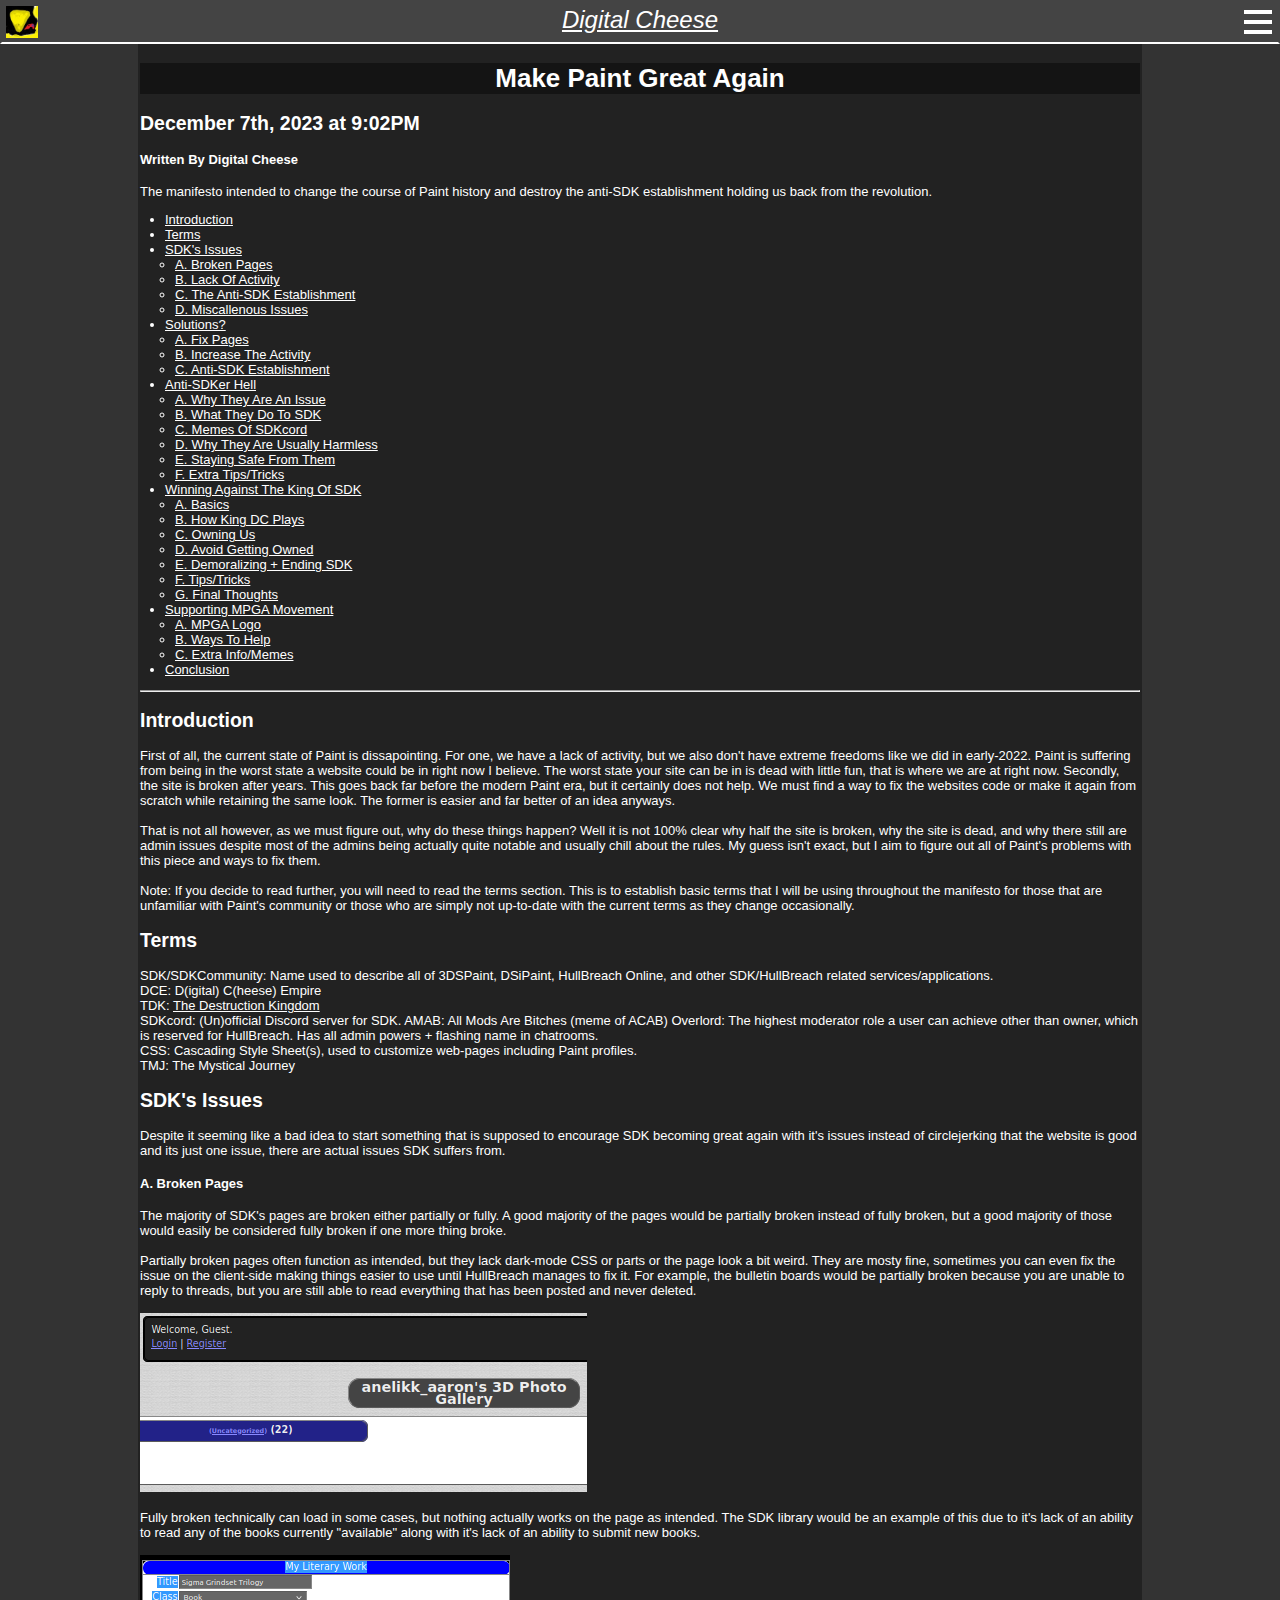
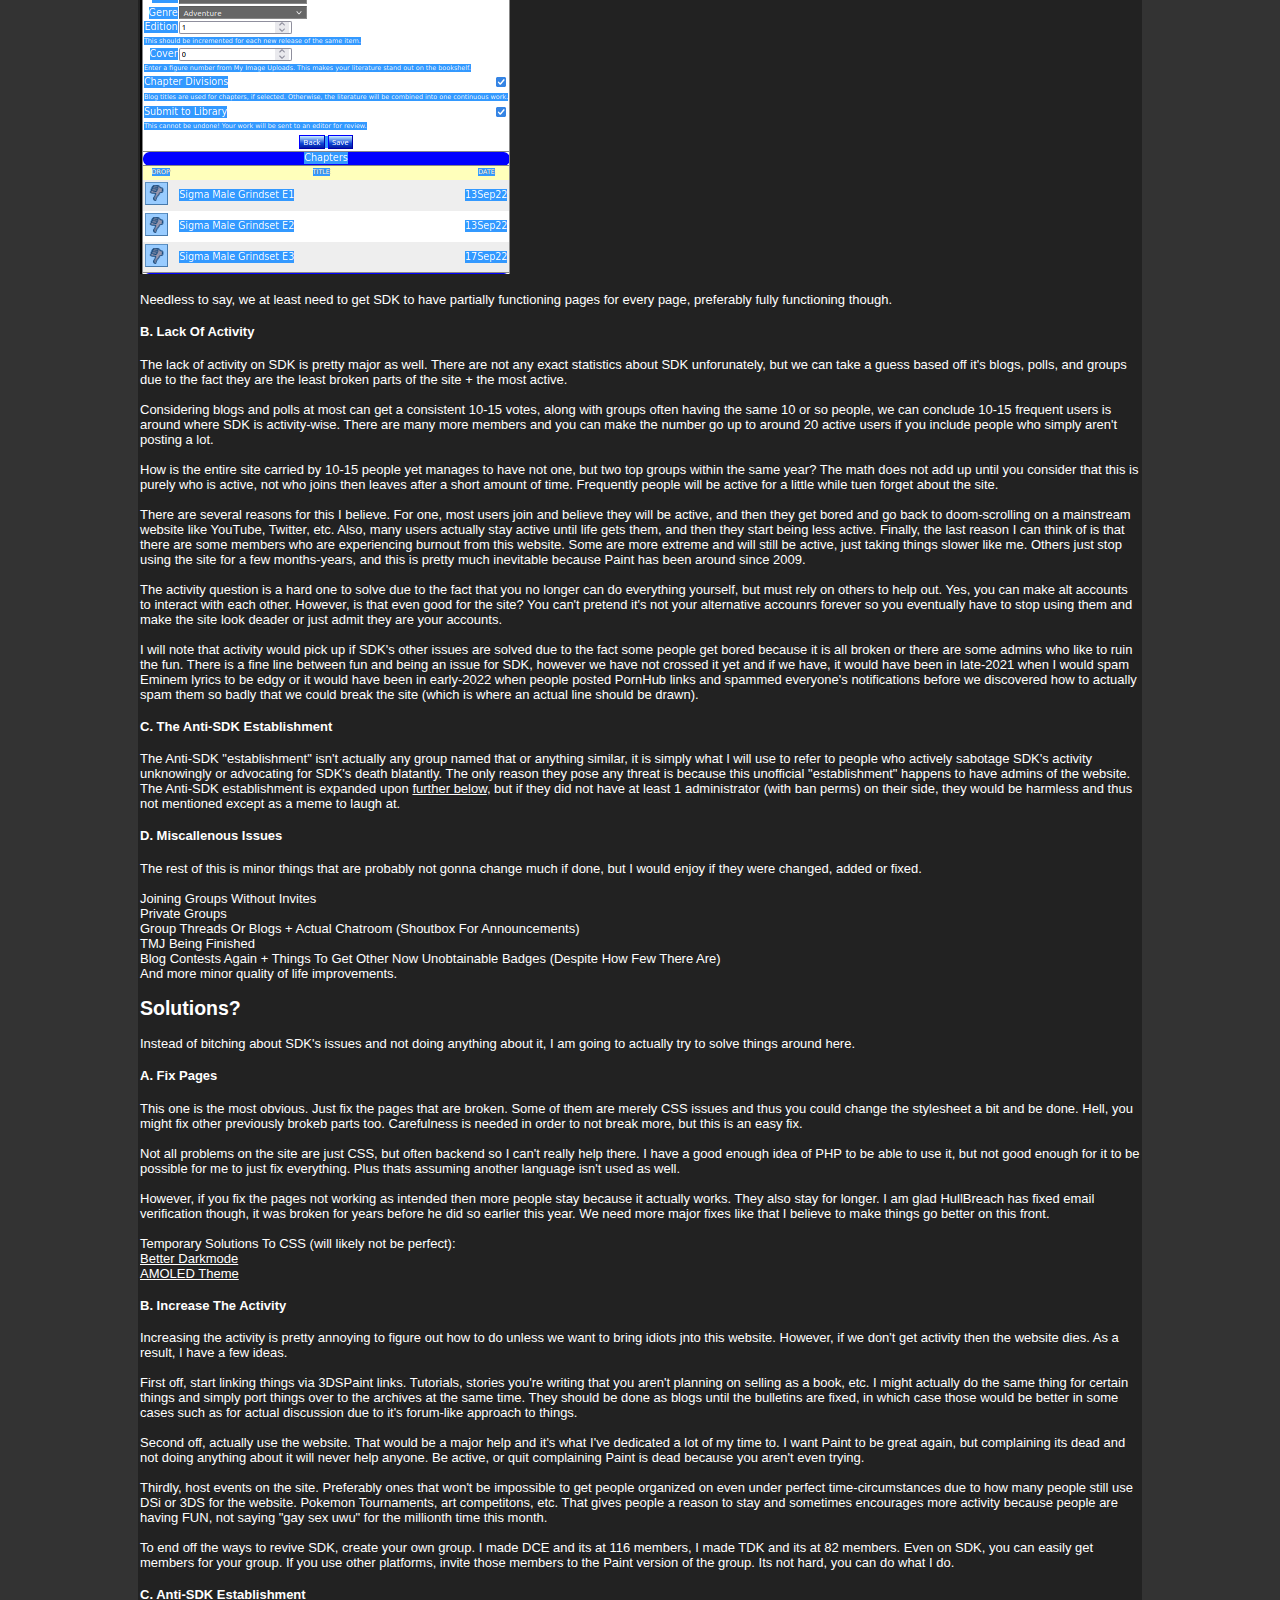
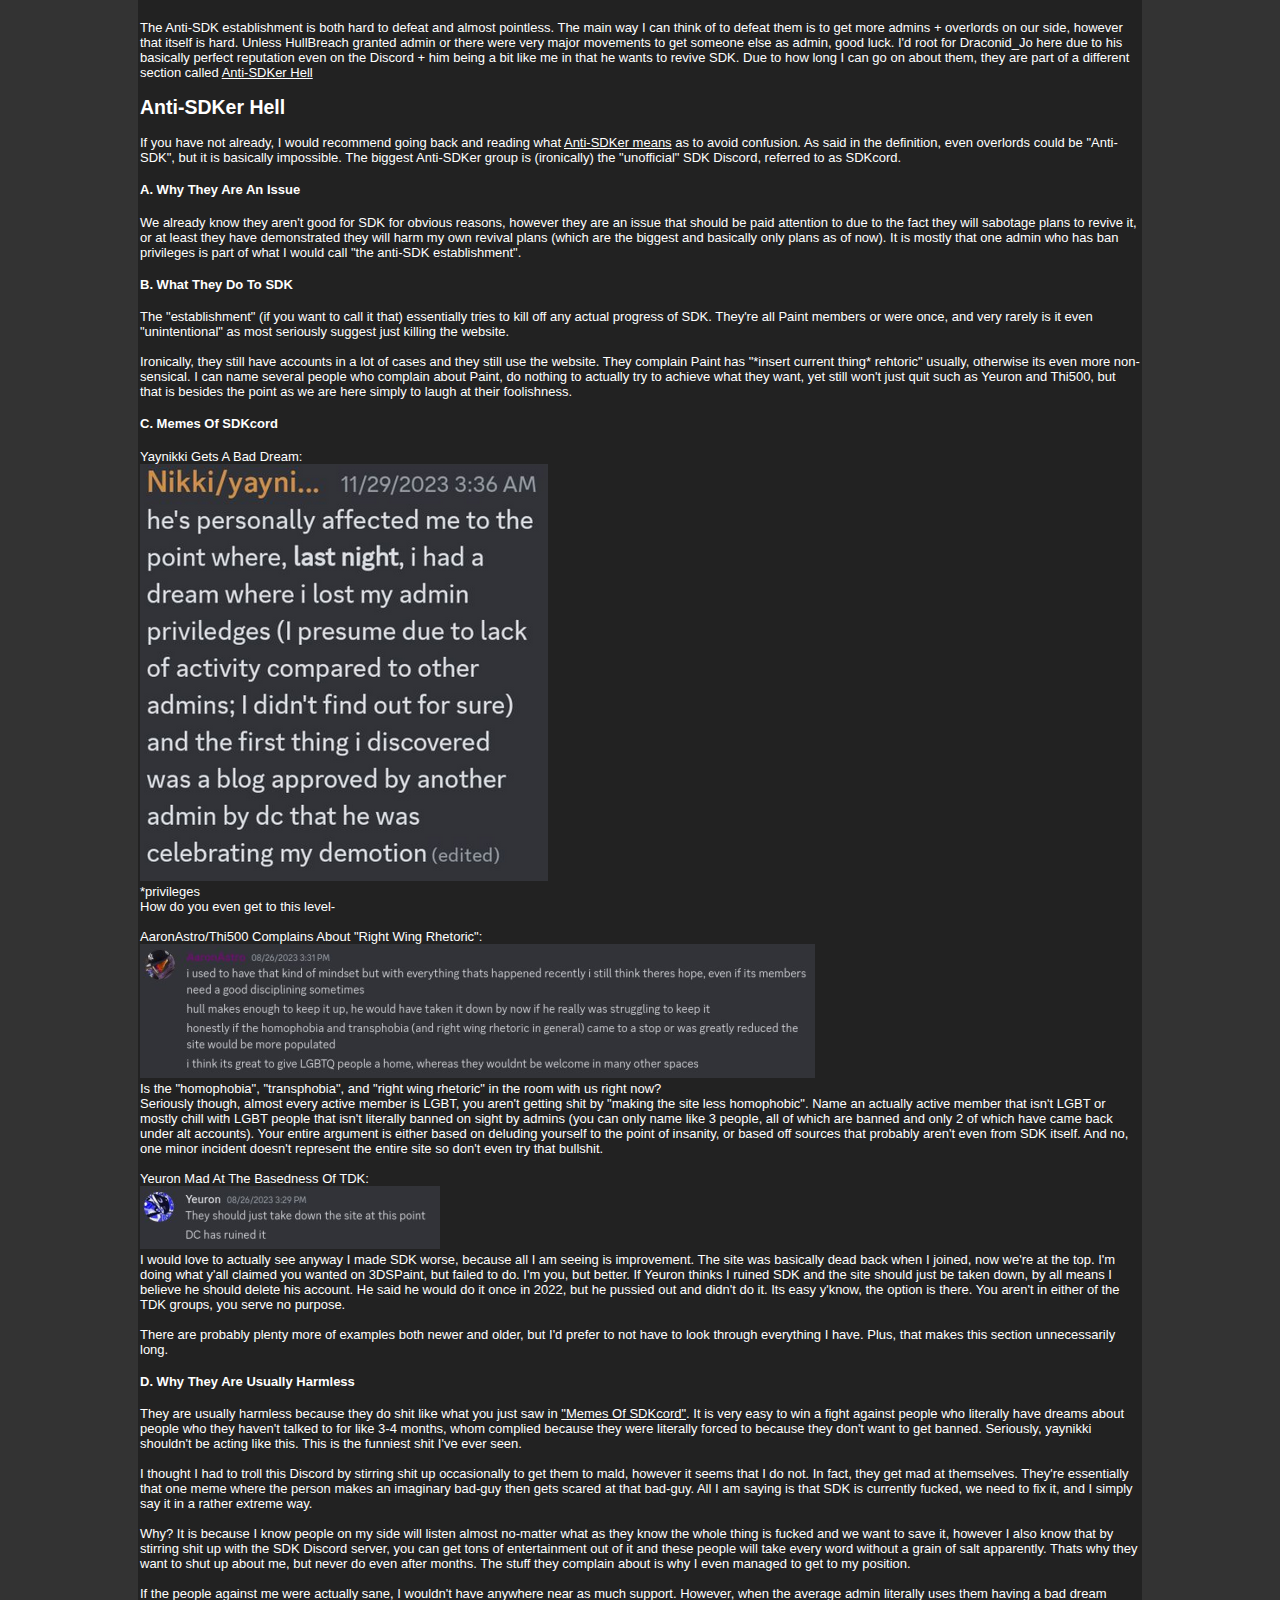
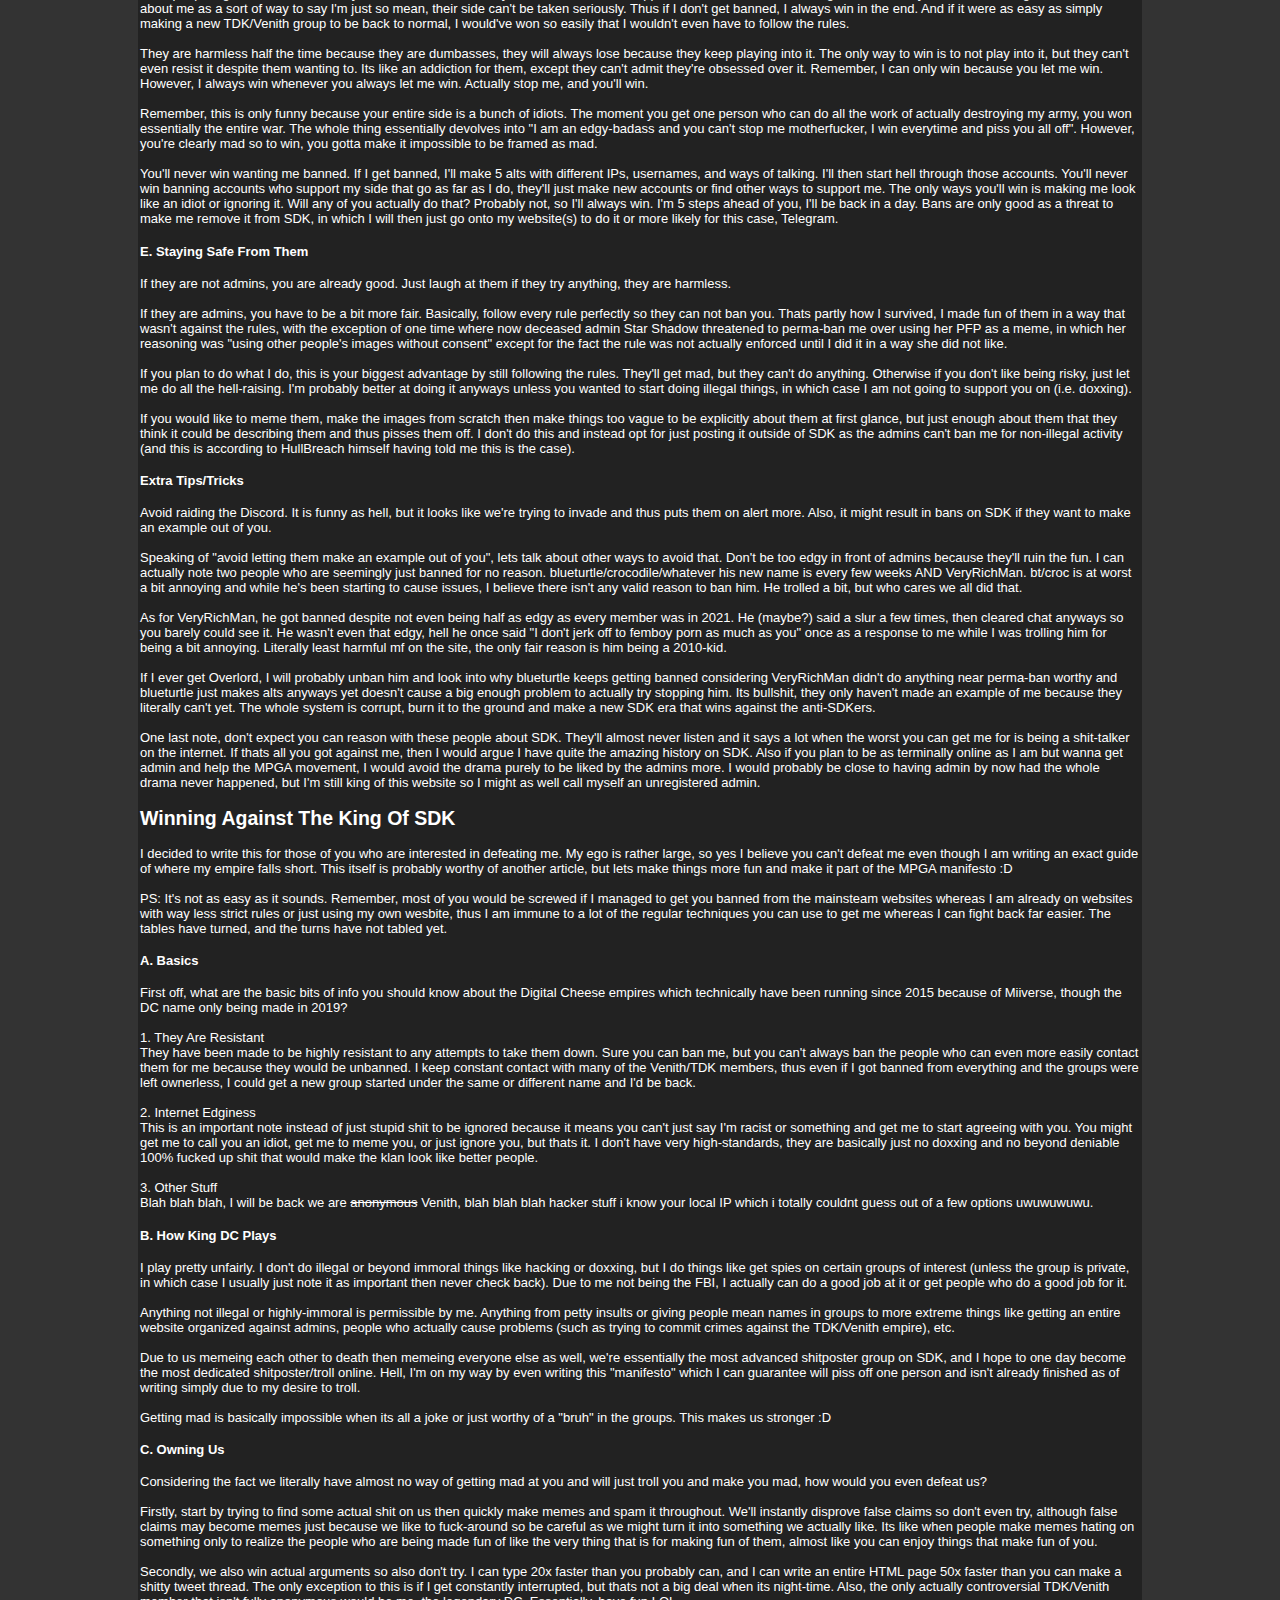
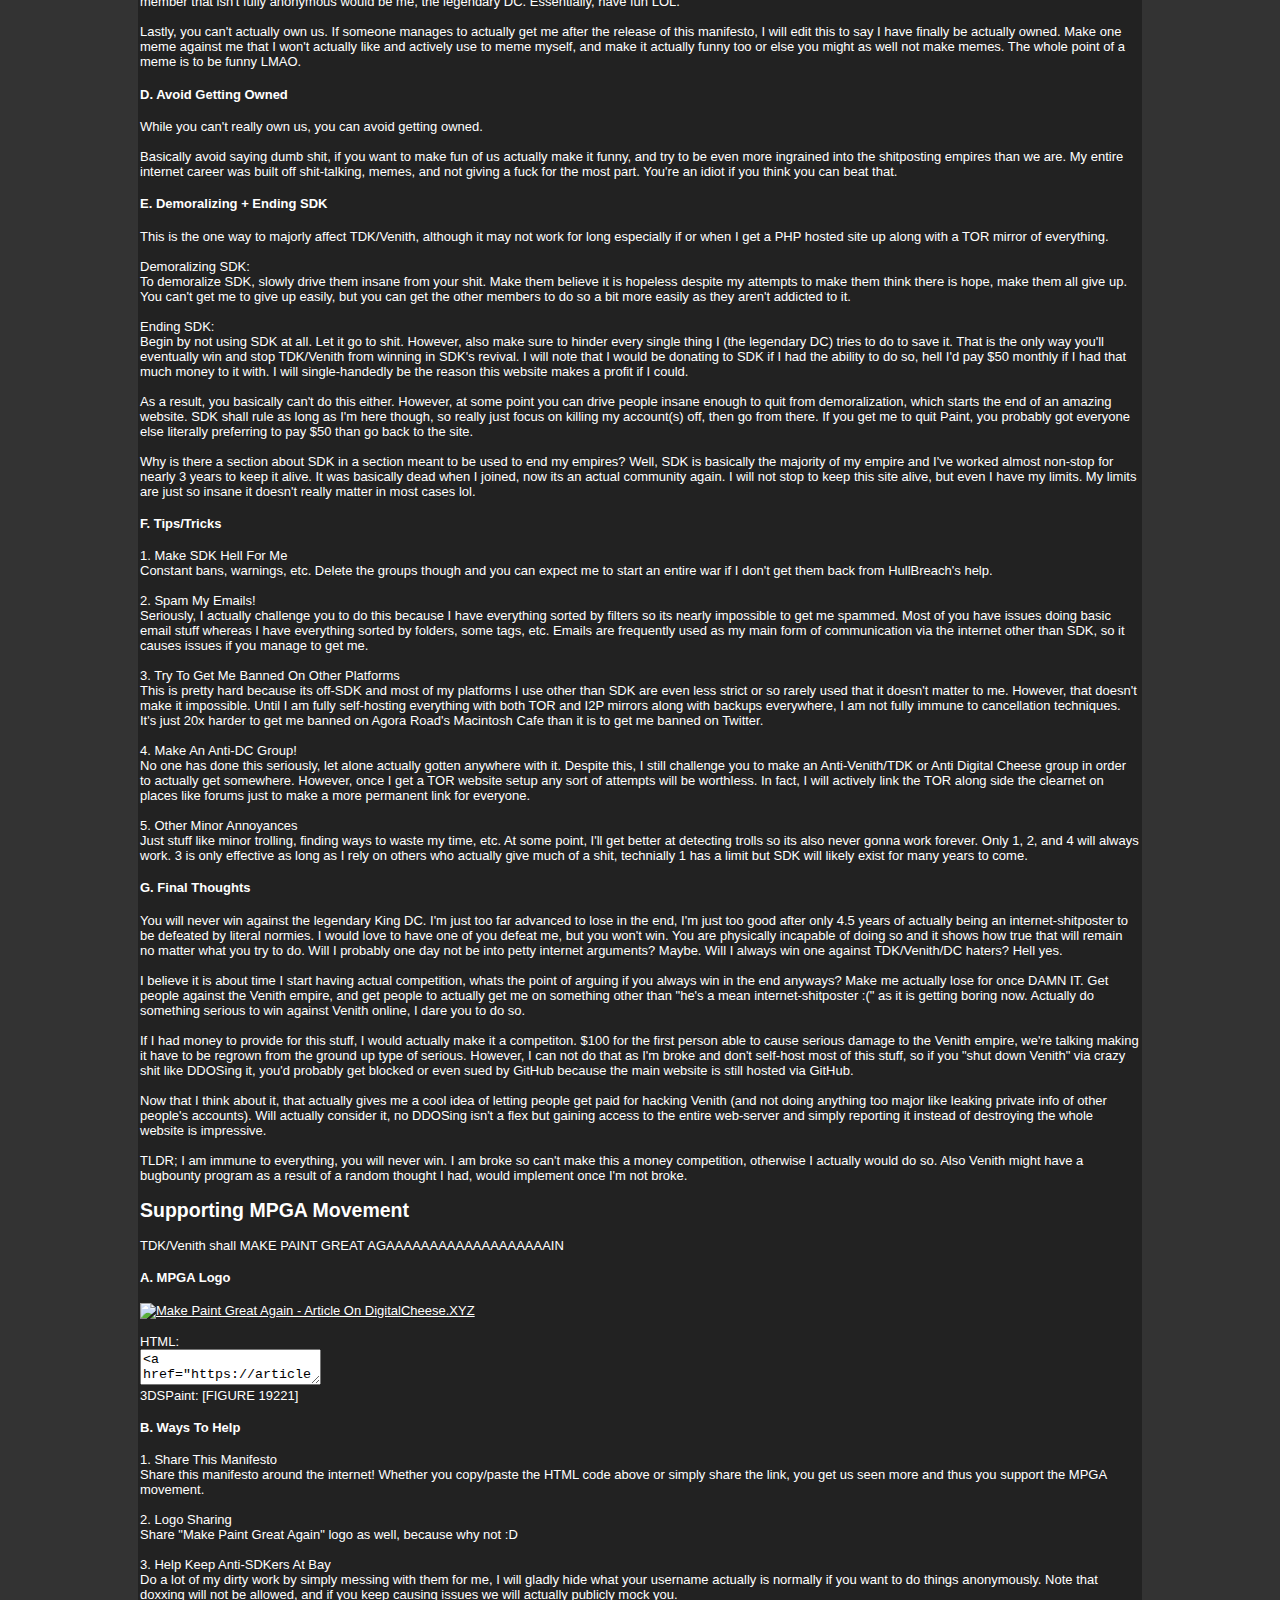
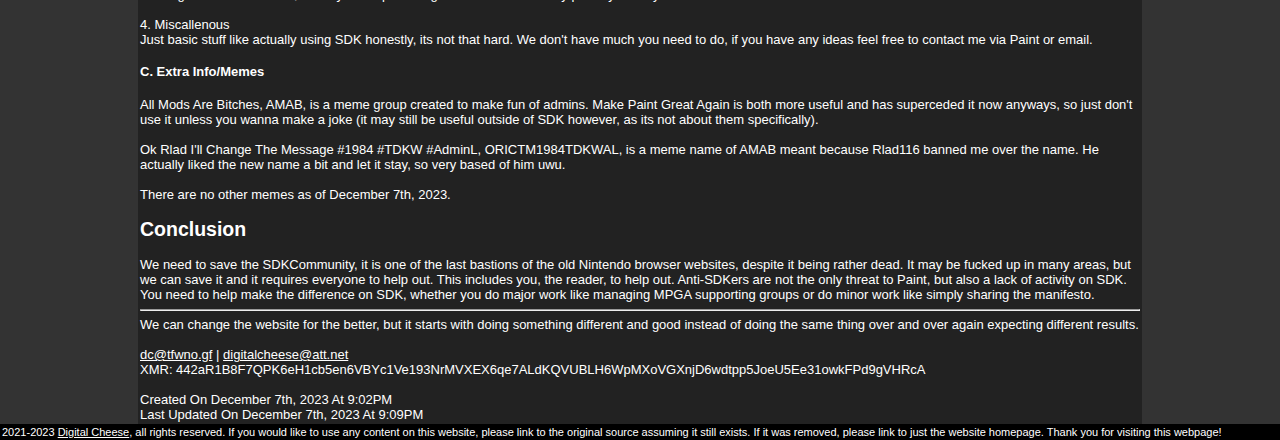
==== commit cf33ea9e: "img element fixed" ====
--- a/misc/makepaintgreatagain.html
+++ b/misc/makepaintgreatagain.html
@@ -163,7 +163,7 @@
                 Ironically, they still have accounts in a lot of cases and they still use the website. They complain Paint has "*insert current thing* rehtoric" usually, otherwise its even more non-sensical. I can name several people who complain about Paint, do nothing to actually try to achieve what they want, yet still won't just quit such as Yeuron and Thi500, but that is besides the point as we are here simply to laugh at their foolishness.
                 <h4 id="antisdk-c">C. Memes Of SDKcord</h4>
                 Yaynikki Gets A Bad Dream:<br>
-                <img src="/assets/misc/makepaintgreatagain/antisdk-c_1" alt="yaynikki on 11/29/2023 at 3:36AM - he's personally affected me to the point where, last night, i had a dream where i lose my admin priviledges (I presume due to lack of activity compared to other admins; I didn't find out for sure) and the first thing i discovered was a blog approved by another admin by dc that he was celebrating my demotion" title="yaynikki becomes 3 years old"><br>
+                <img src="/assets/misc/makepaintgreatagain/antisdk-c_1.png" alt="yaynikki on 11/29/2023 at 3:36AM - he's personally affected me to the point where, last night, i had a dream where i lose my admin priviledges (I presume due to lack of activity compared to other admins; I didn't find out for sure) and the first thing i discovered was a blog approved by another admin by dc that he was celebrating my demotion" title="yaynikki becomes 3 years old"><br>
                 *privileges<br>
                 How do you even get to this level-
                 <br><br>
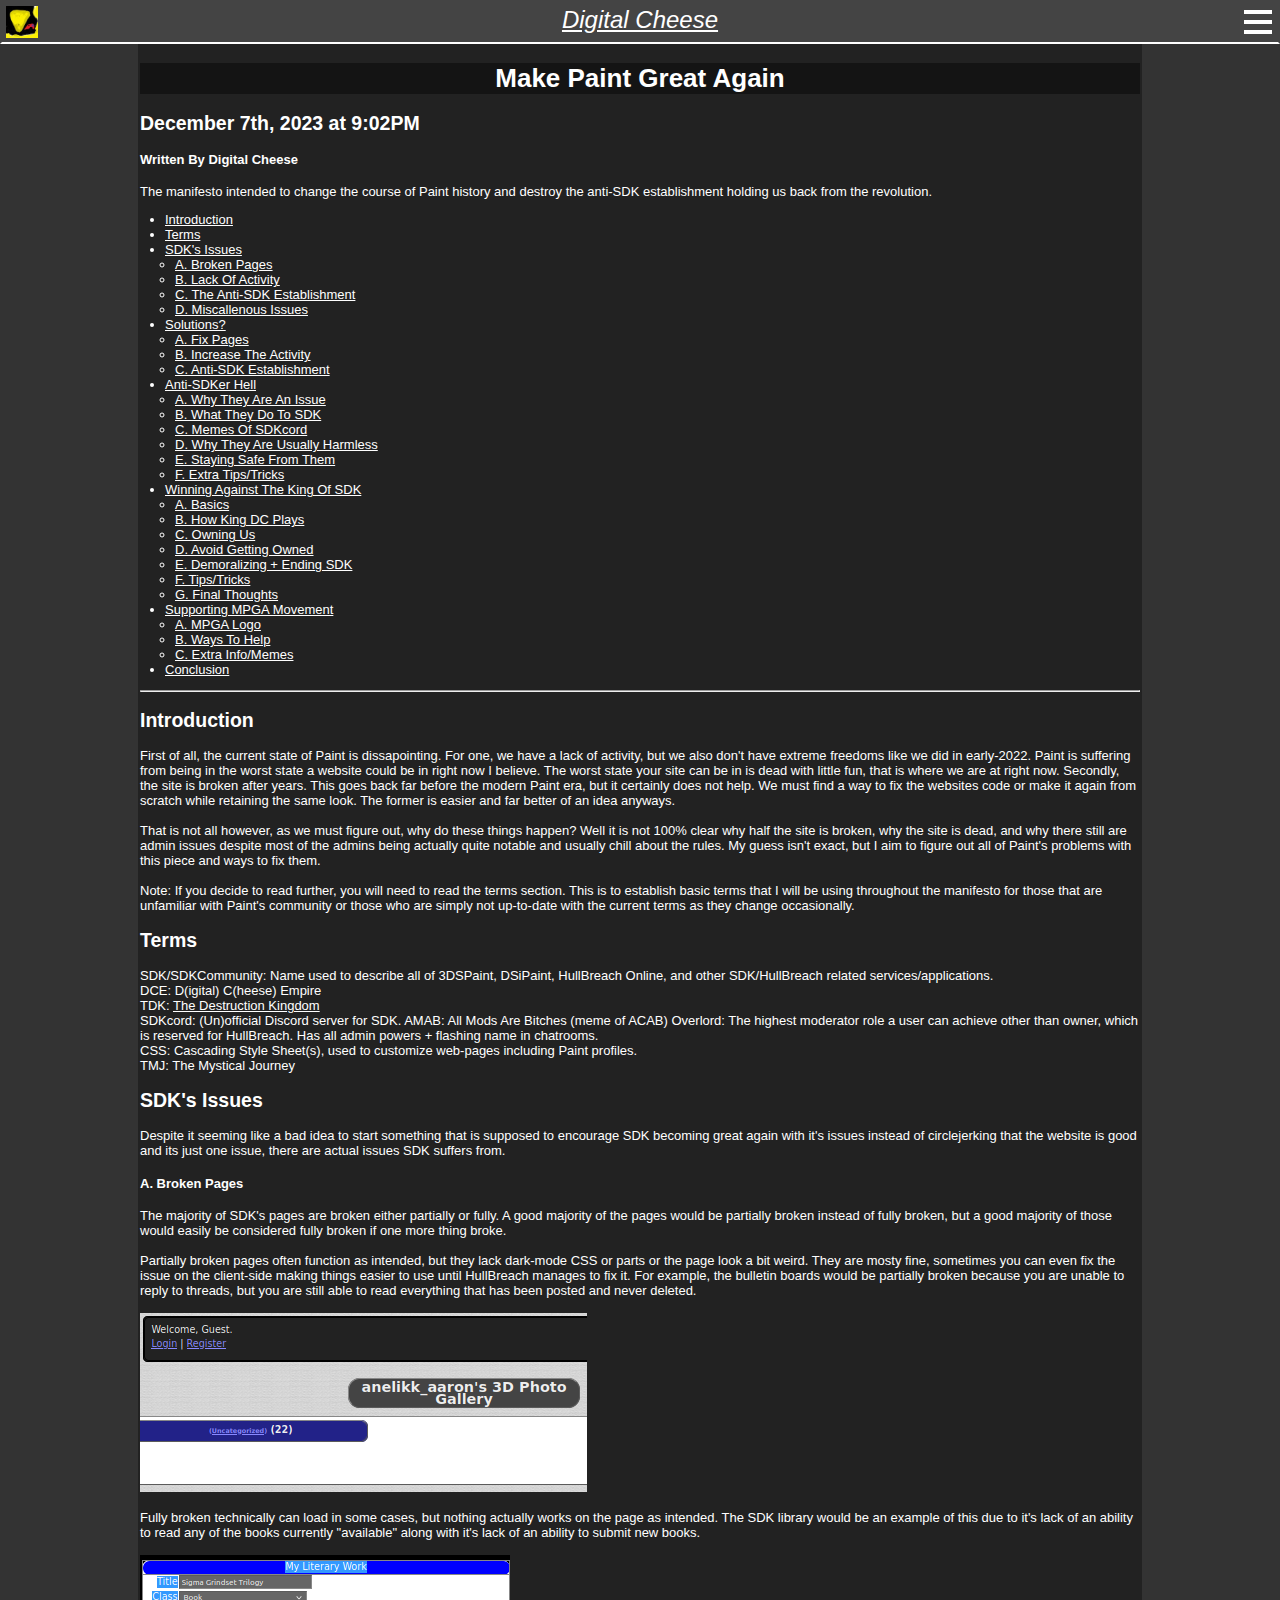
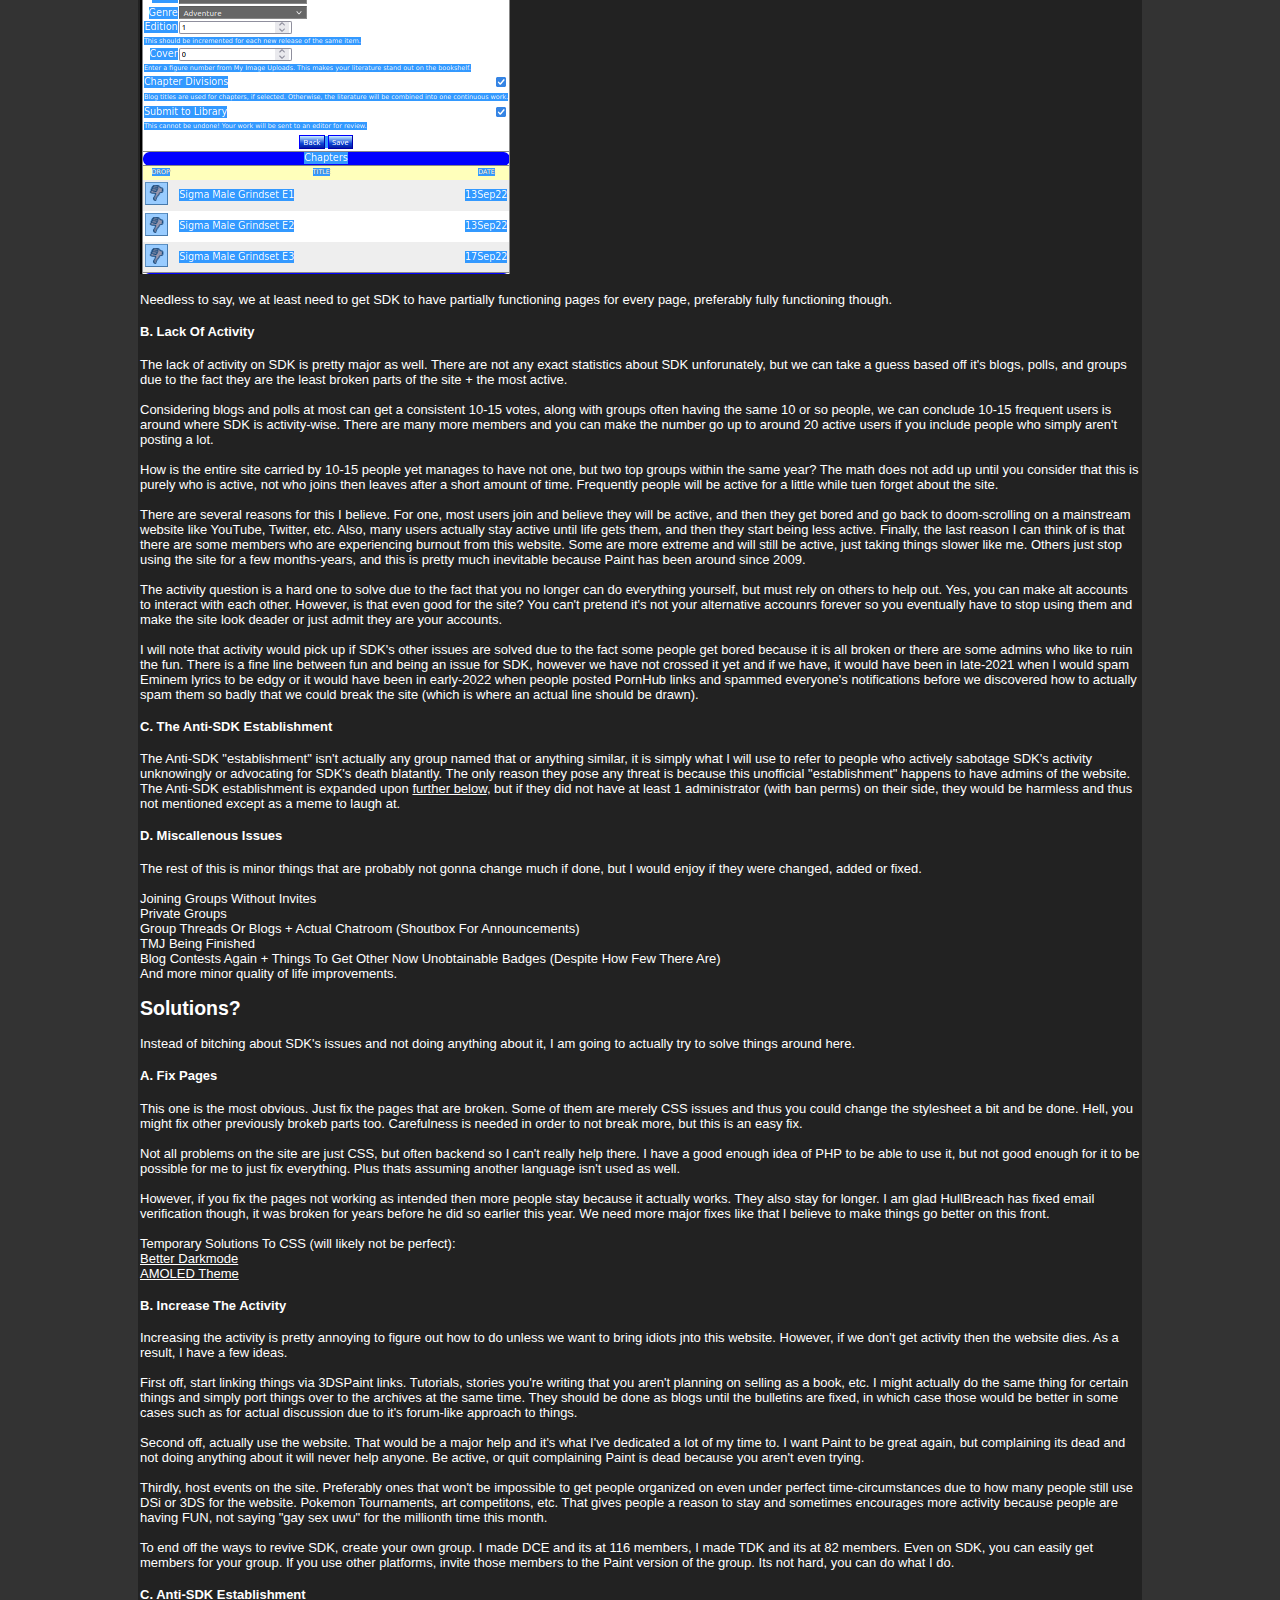
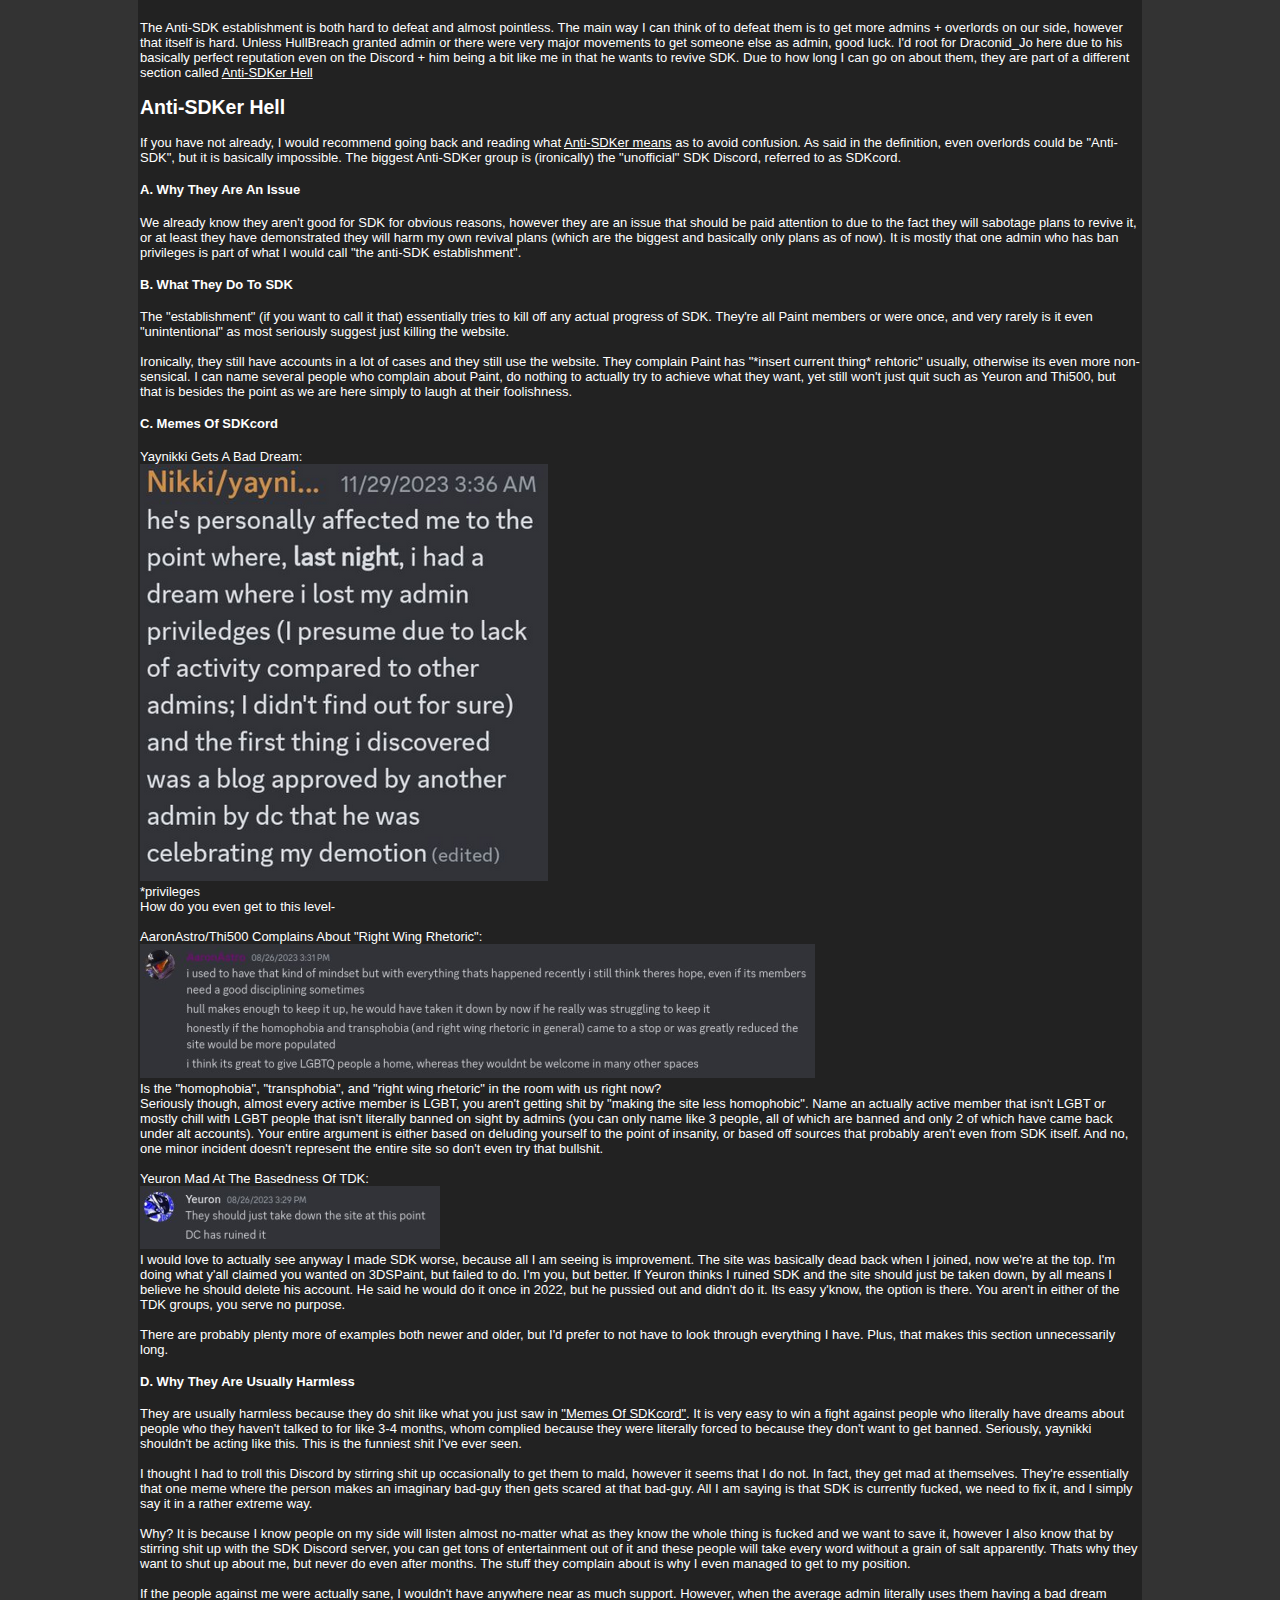
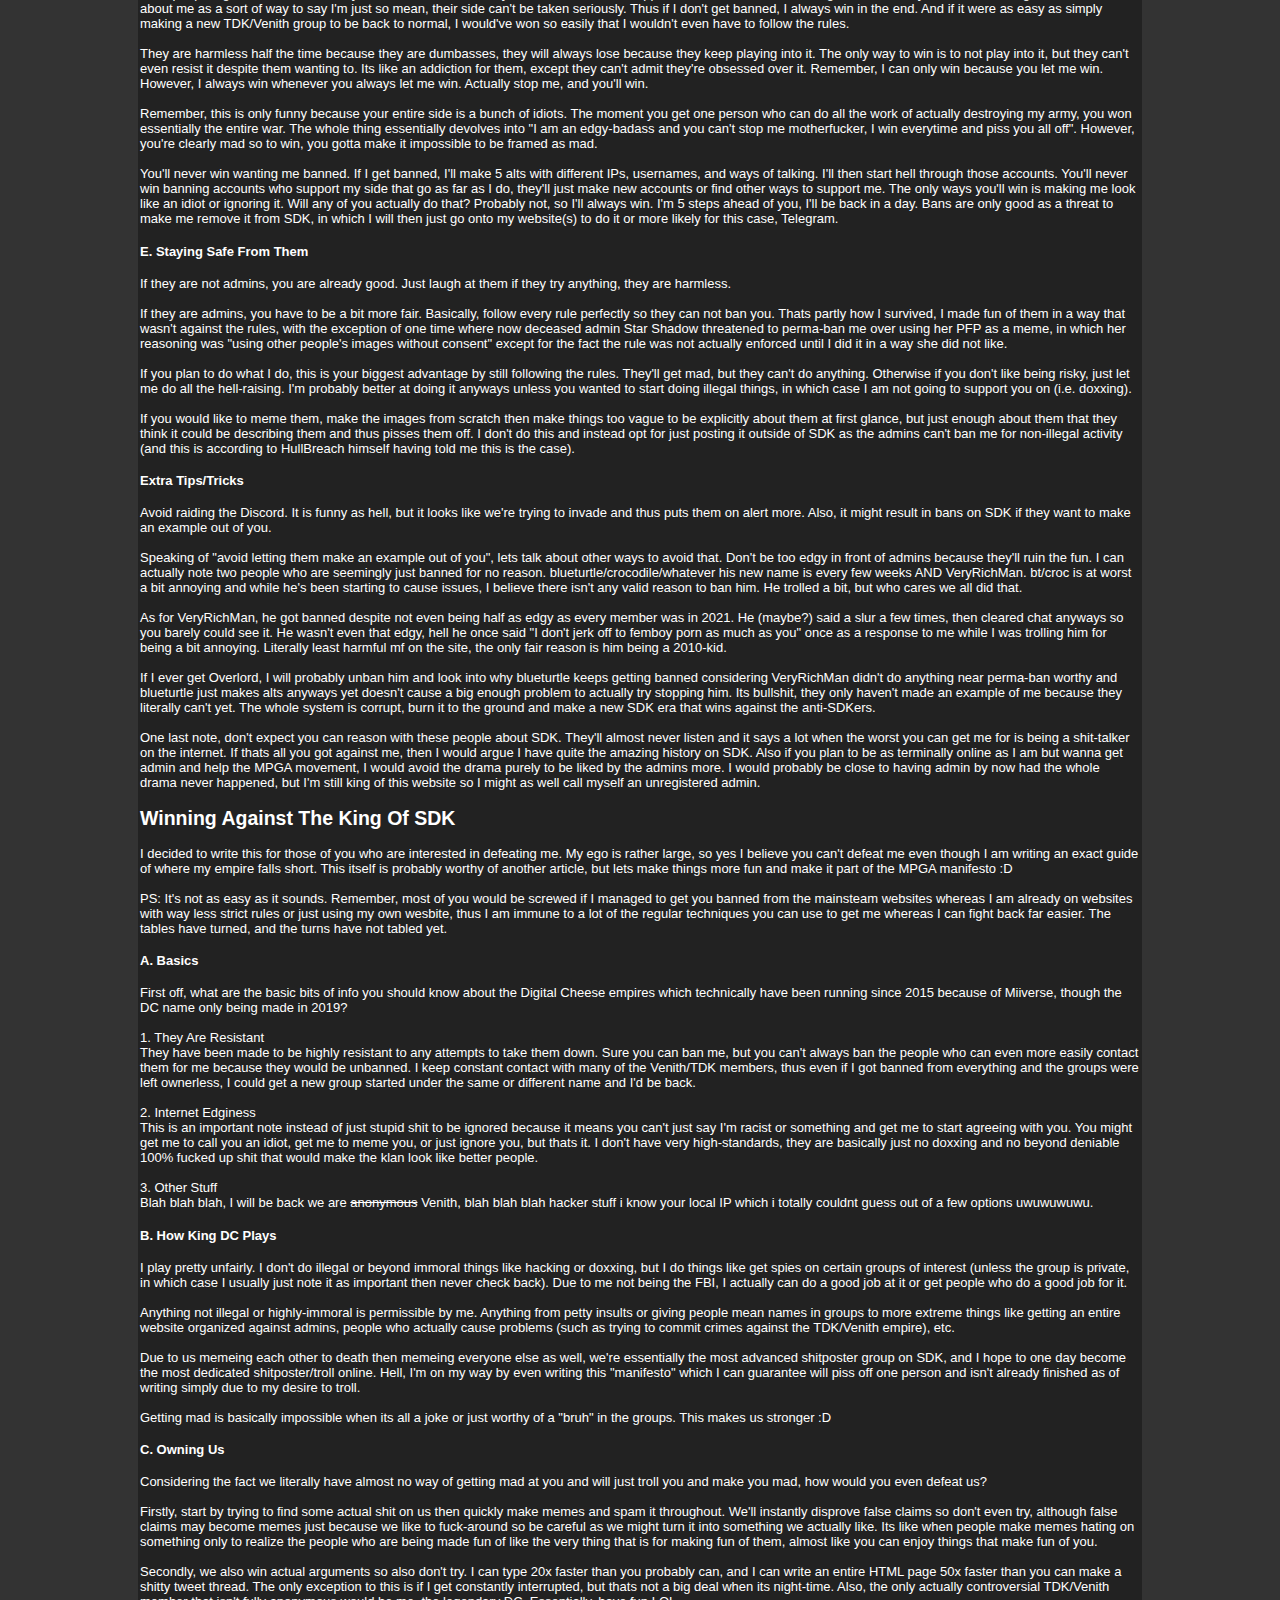
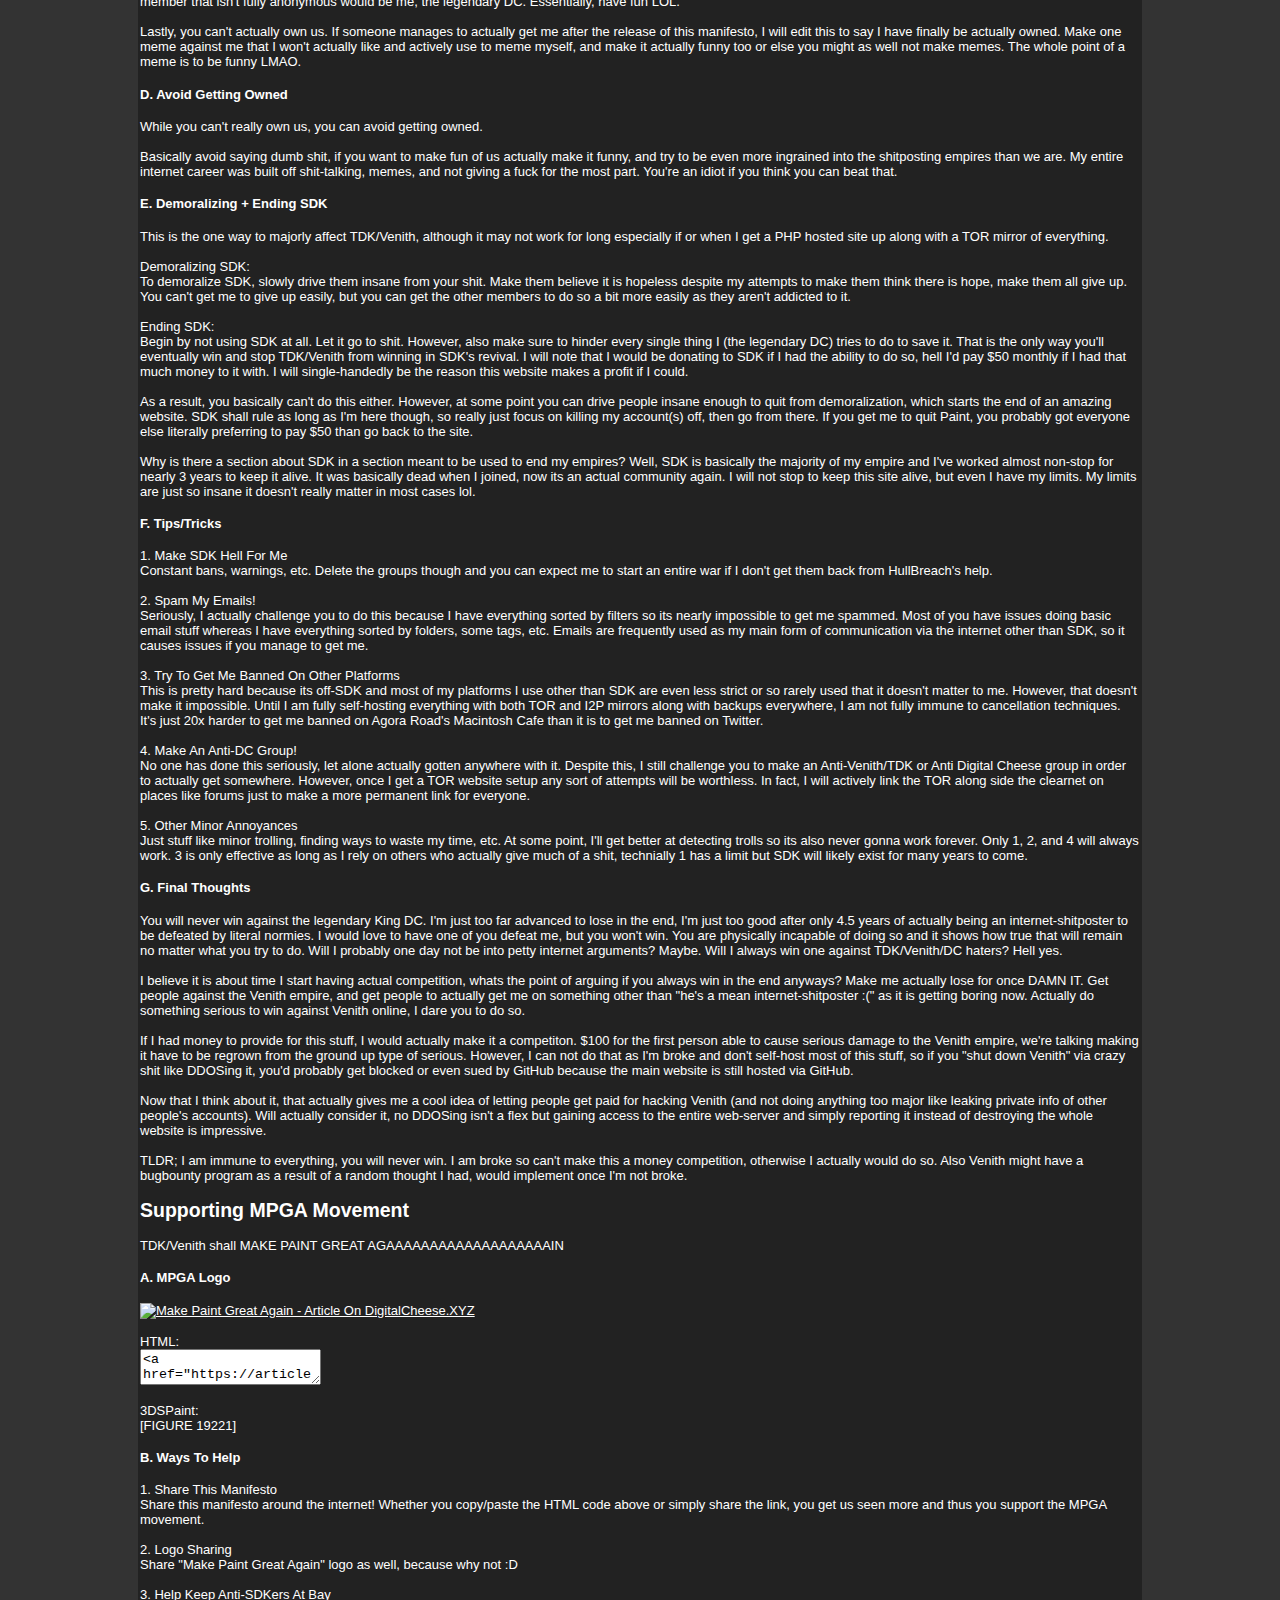
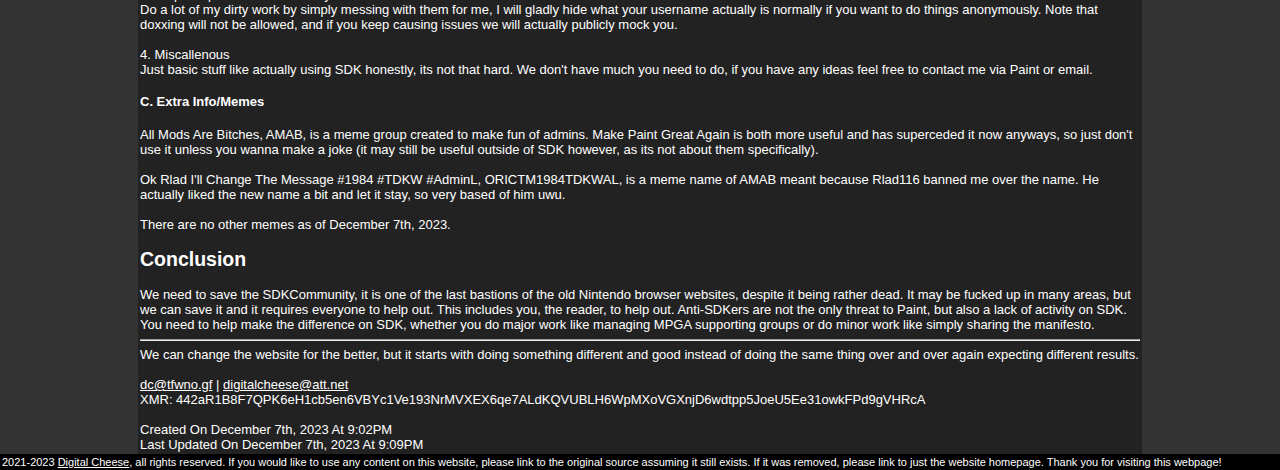
==== commit 75016089: "fixed more elements" ====
--- a/misc/makepaintgreatagain.html
+++ b/misc/makepaintgreatagain.html
@@ -287,8 +287,9 @@
                 <a href="https://articles.digitalcheese.xyz/misc/makepaintgreatagain.html"><img src="https://articles.digitalcheese.xyz/assets/misc/makepaintgreatagain/mpga-a_1.png" alt="Make Paint Great Again - Article On DigitalCheese.XYZ" title="Make Paint Great Again"></a>
                 <br><br>
                 HTML:<br>
-                <textarea readonly="true"><a href="https://articles.digitalcheese.xyz/misc/makepaintgreatagain.html"><img src="https://articles.digitalcheese.xyz/assets/misc/makepaintgreatagain/mpga-a_1.png" alt="Make Paint Great Again - Article On DigitalCheese.XYZ" title="Make Paint Great Again"></a></textarea><br>
-                3DSPaint:
+                <textarea readonly="true"><a href="https://articles.digitalcheese.xyz/misc/makepaintgreatagain.html"><img src="https://articles.digitalcheese.xyz/assets/misc/makepaintgreatagain/mpga-a_1.png" alt="Make Paint Great Again - Article On DigitalCheese.XYZ" title="Make Paint Great Again"></a></textarea>
+                <br><br>
+                3DSPaint:<br>
                 [FIGURE 19221]
                 <h4 id="mpga-b">B. Ways To Help</h4>
                 1. Share This Manifesto<br>
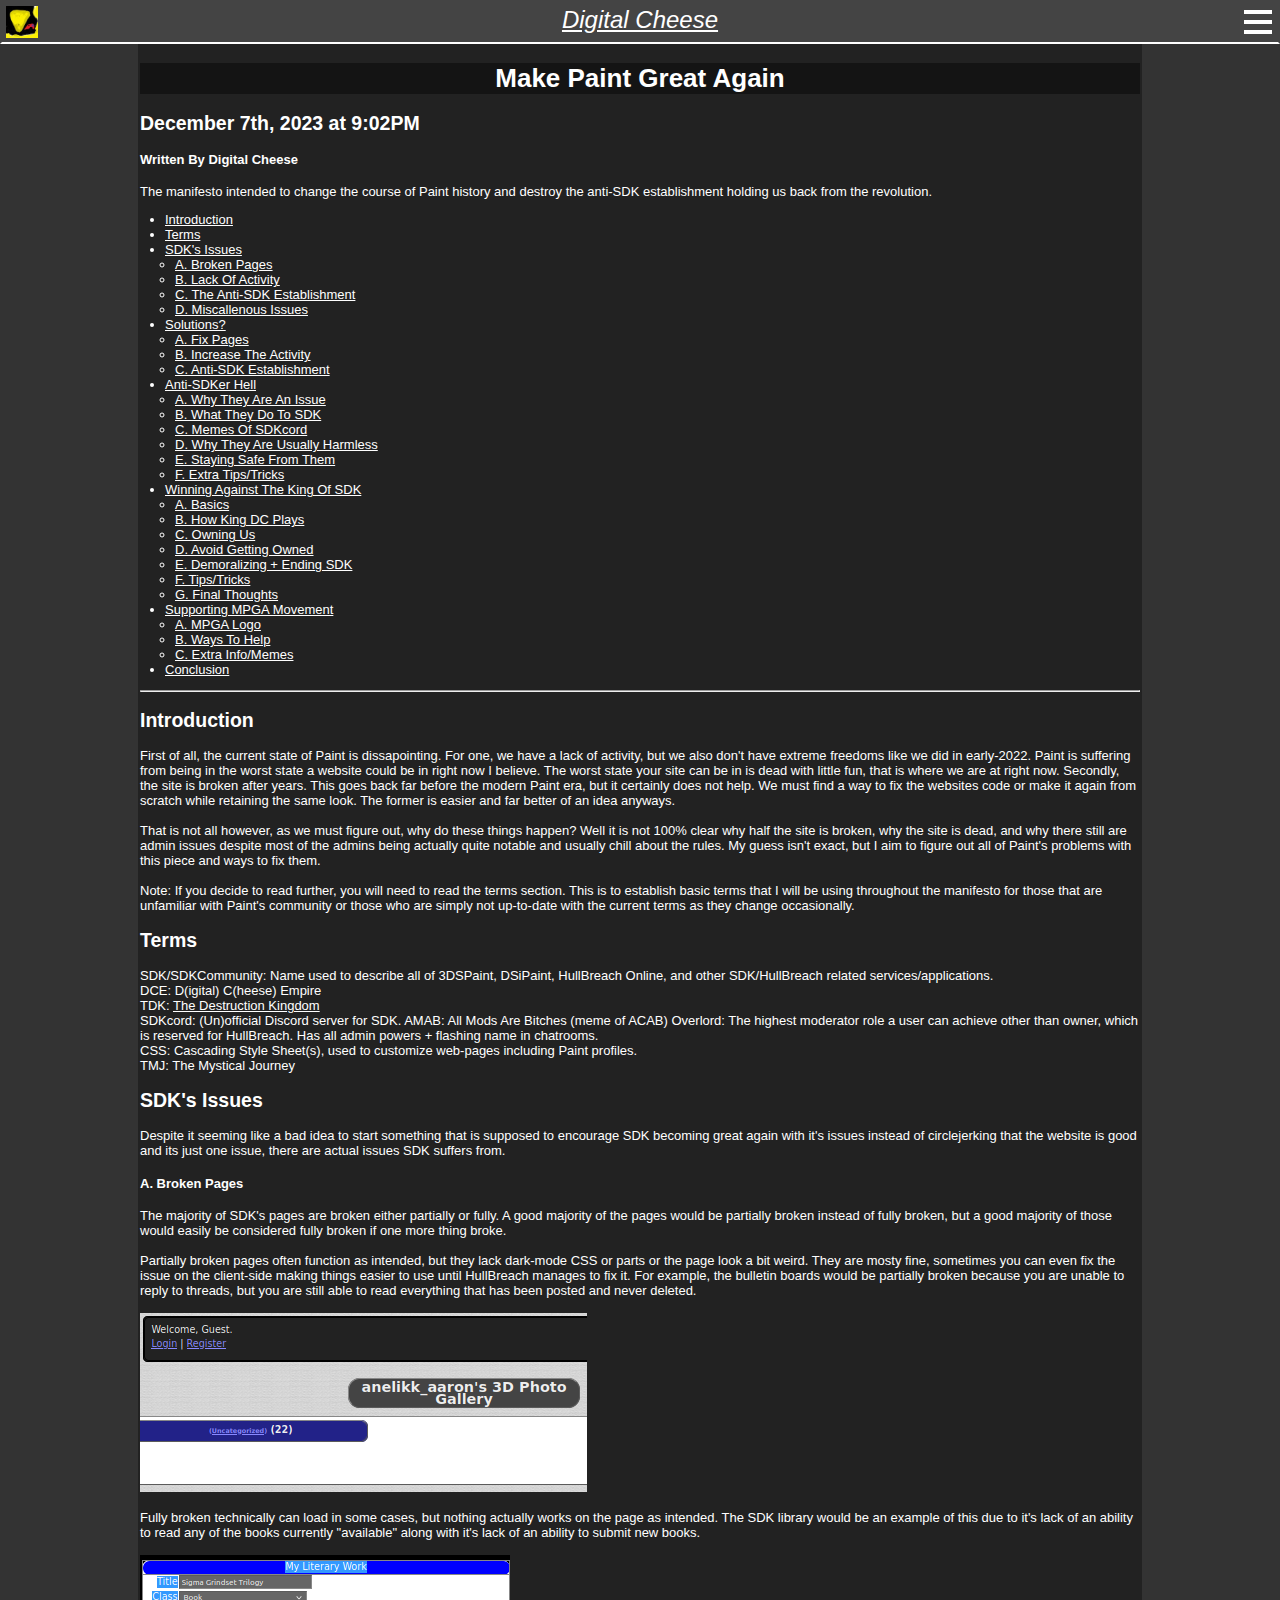
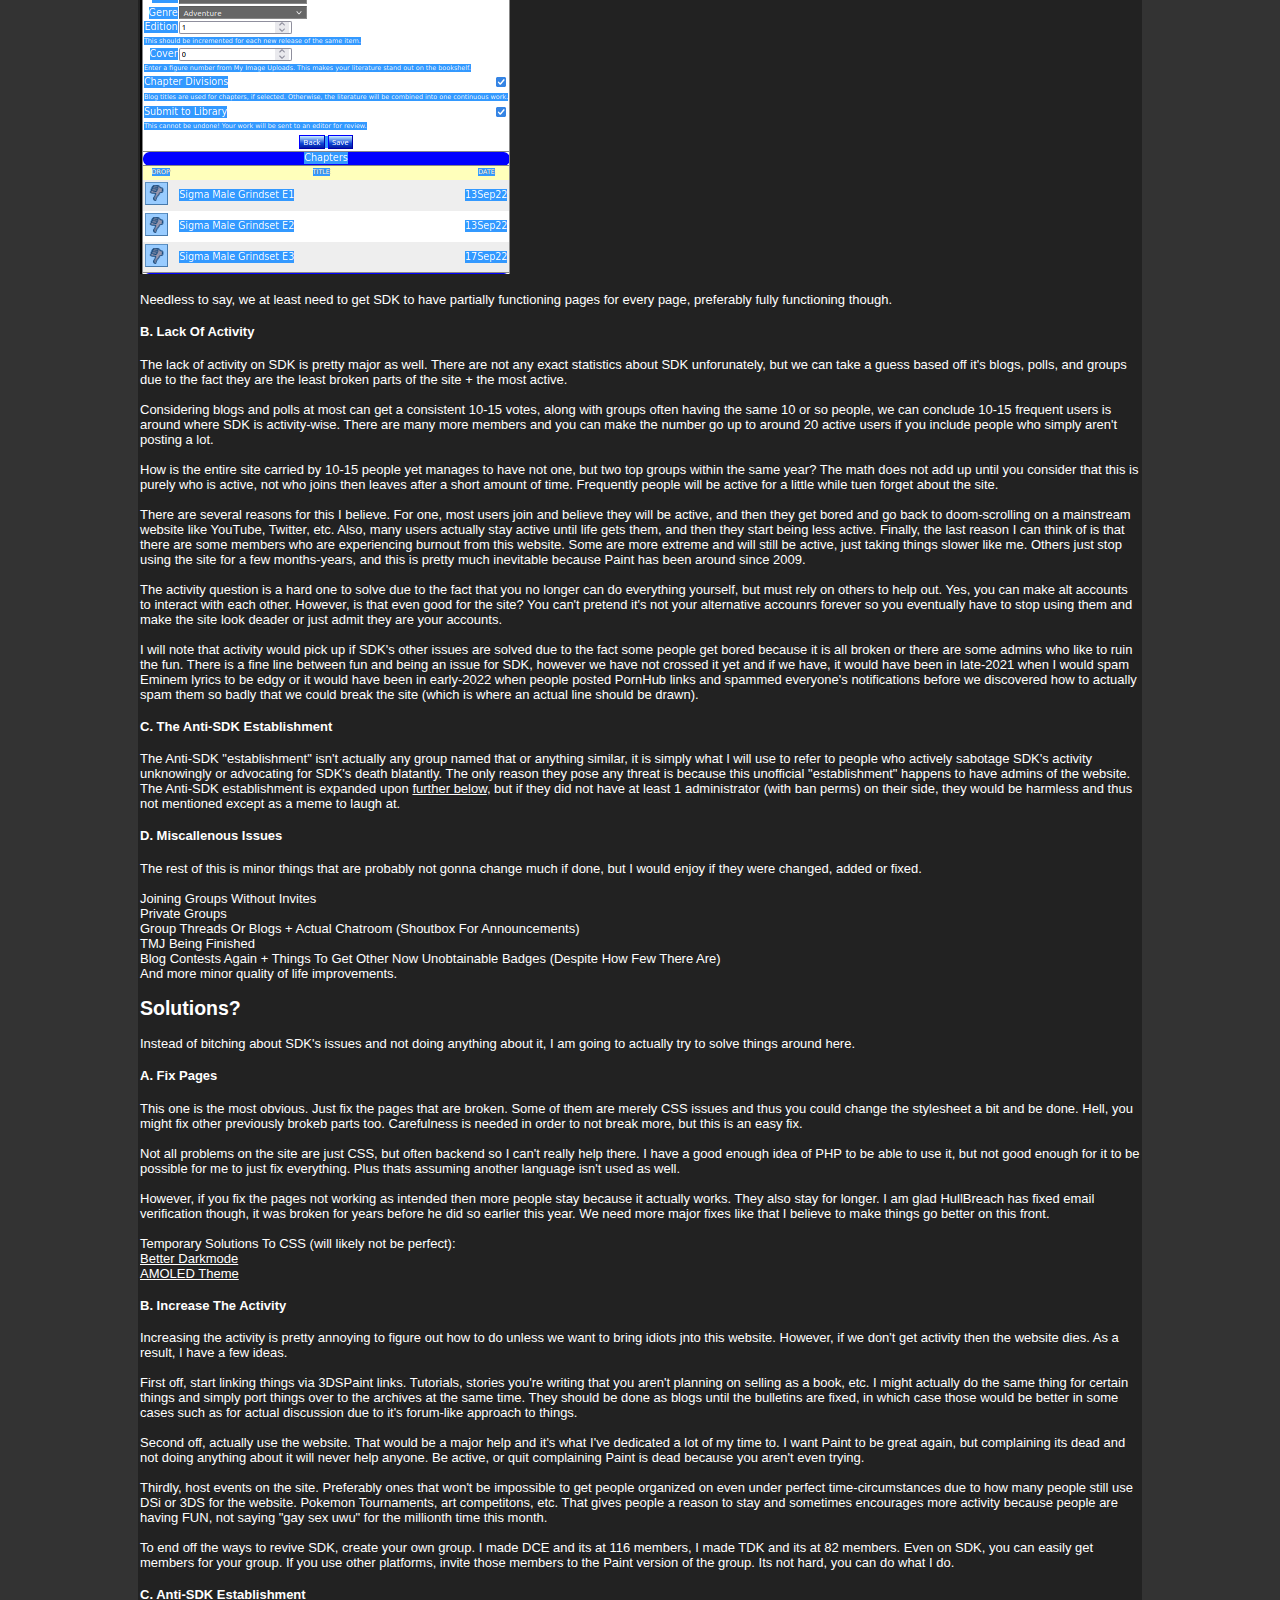
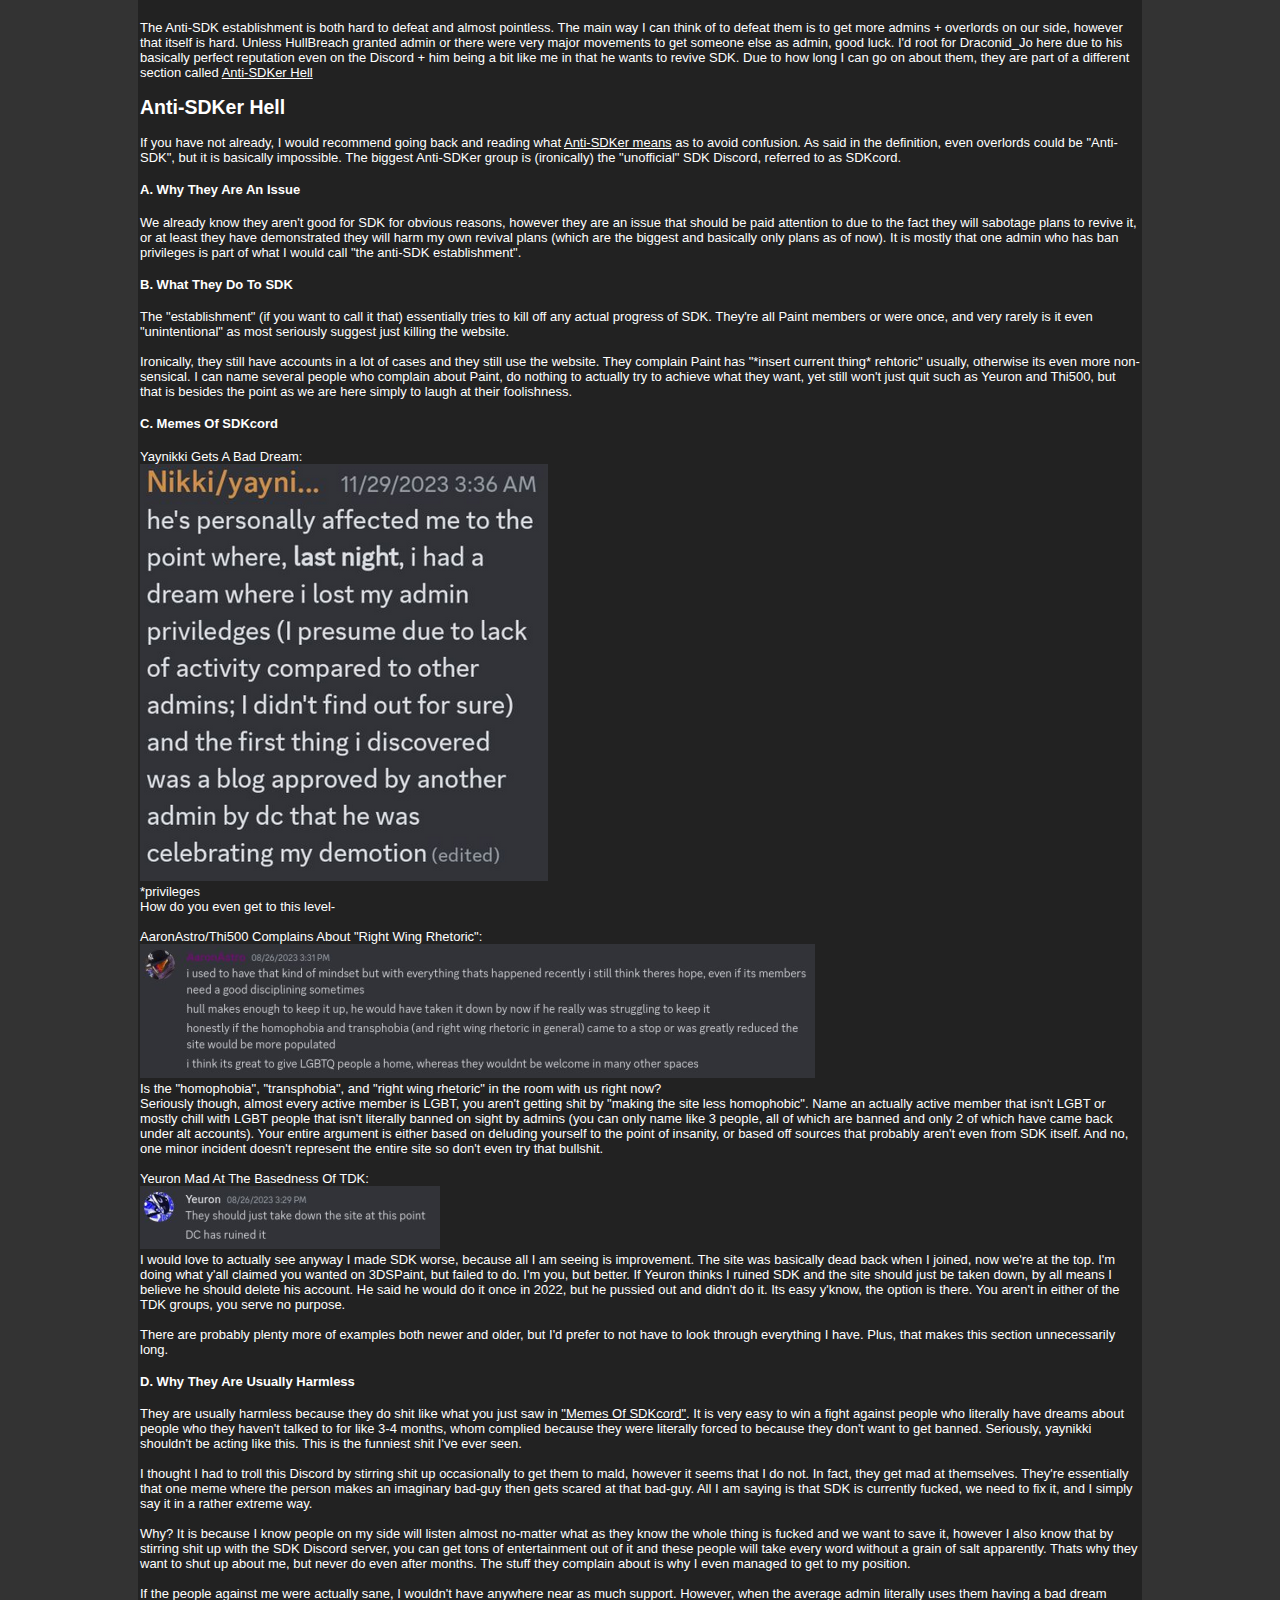
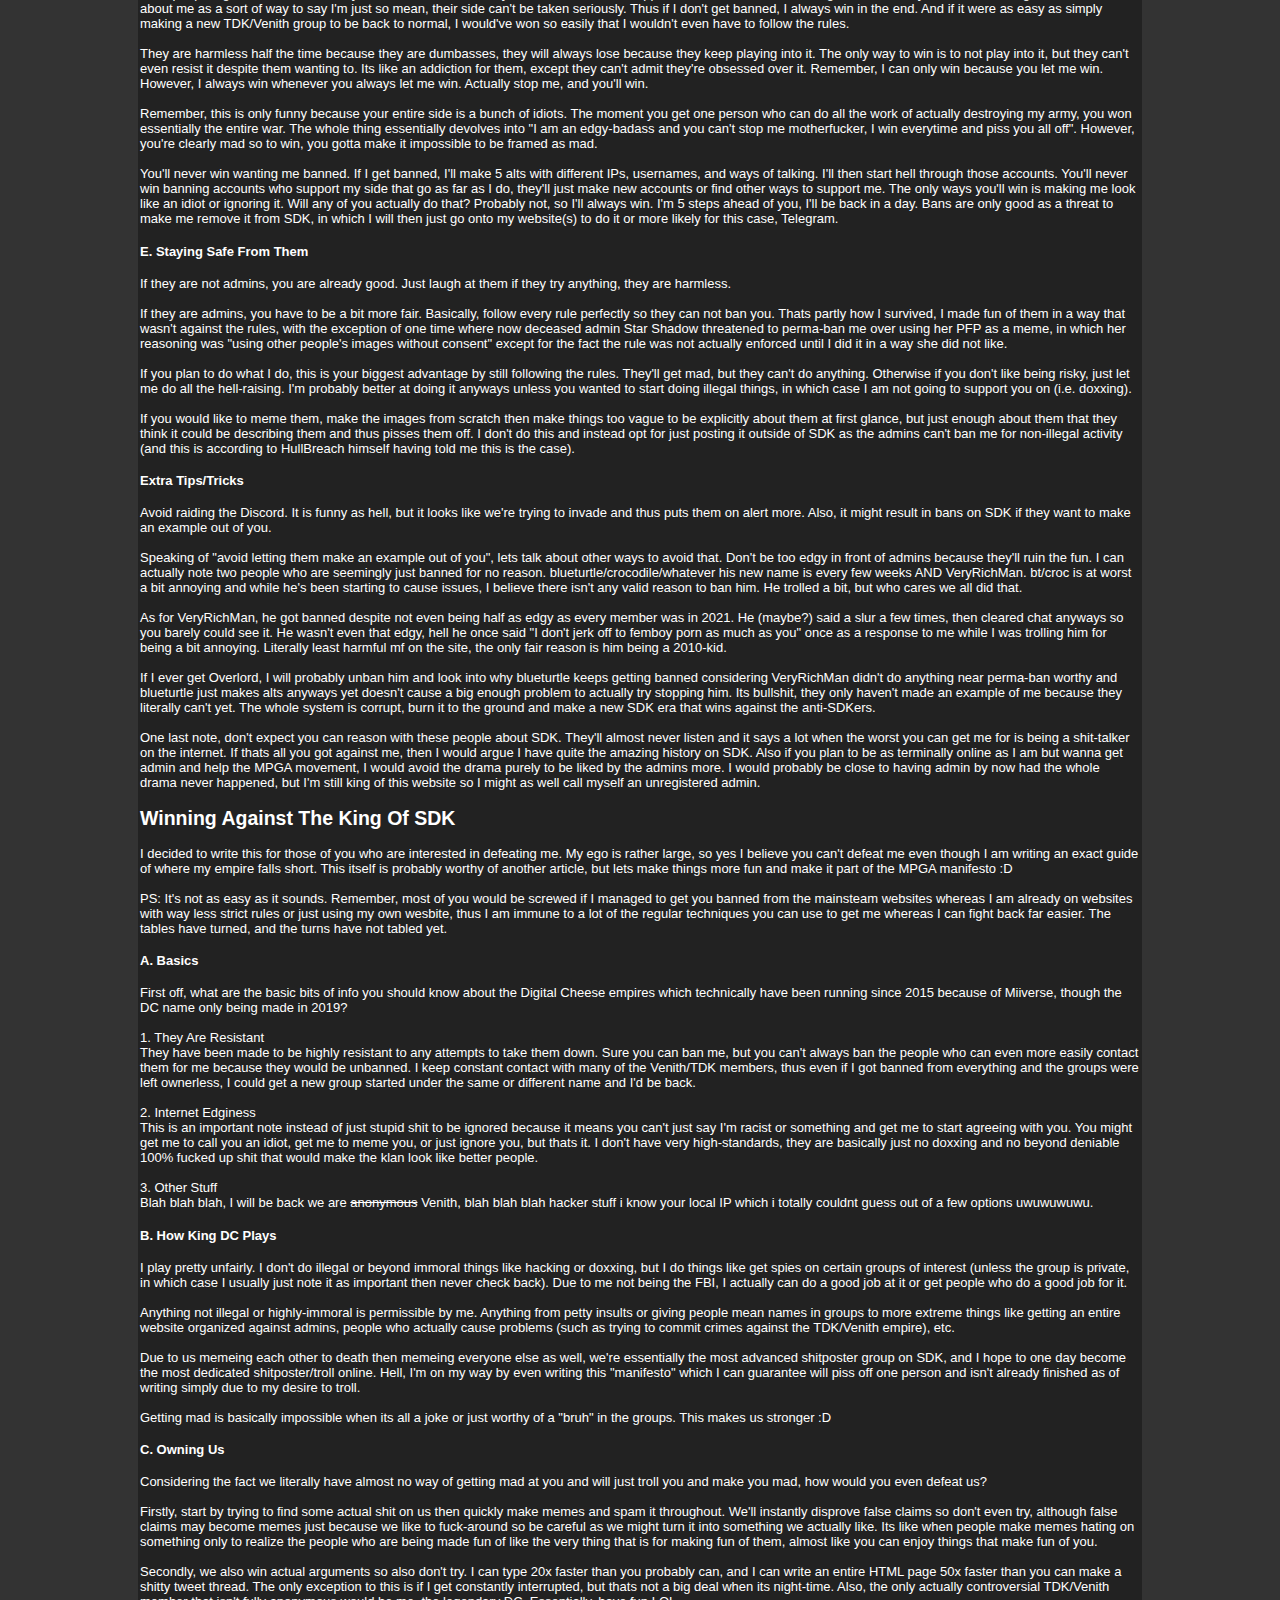
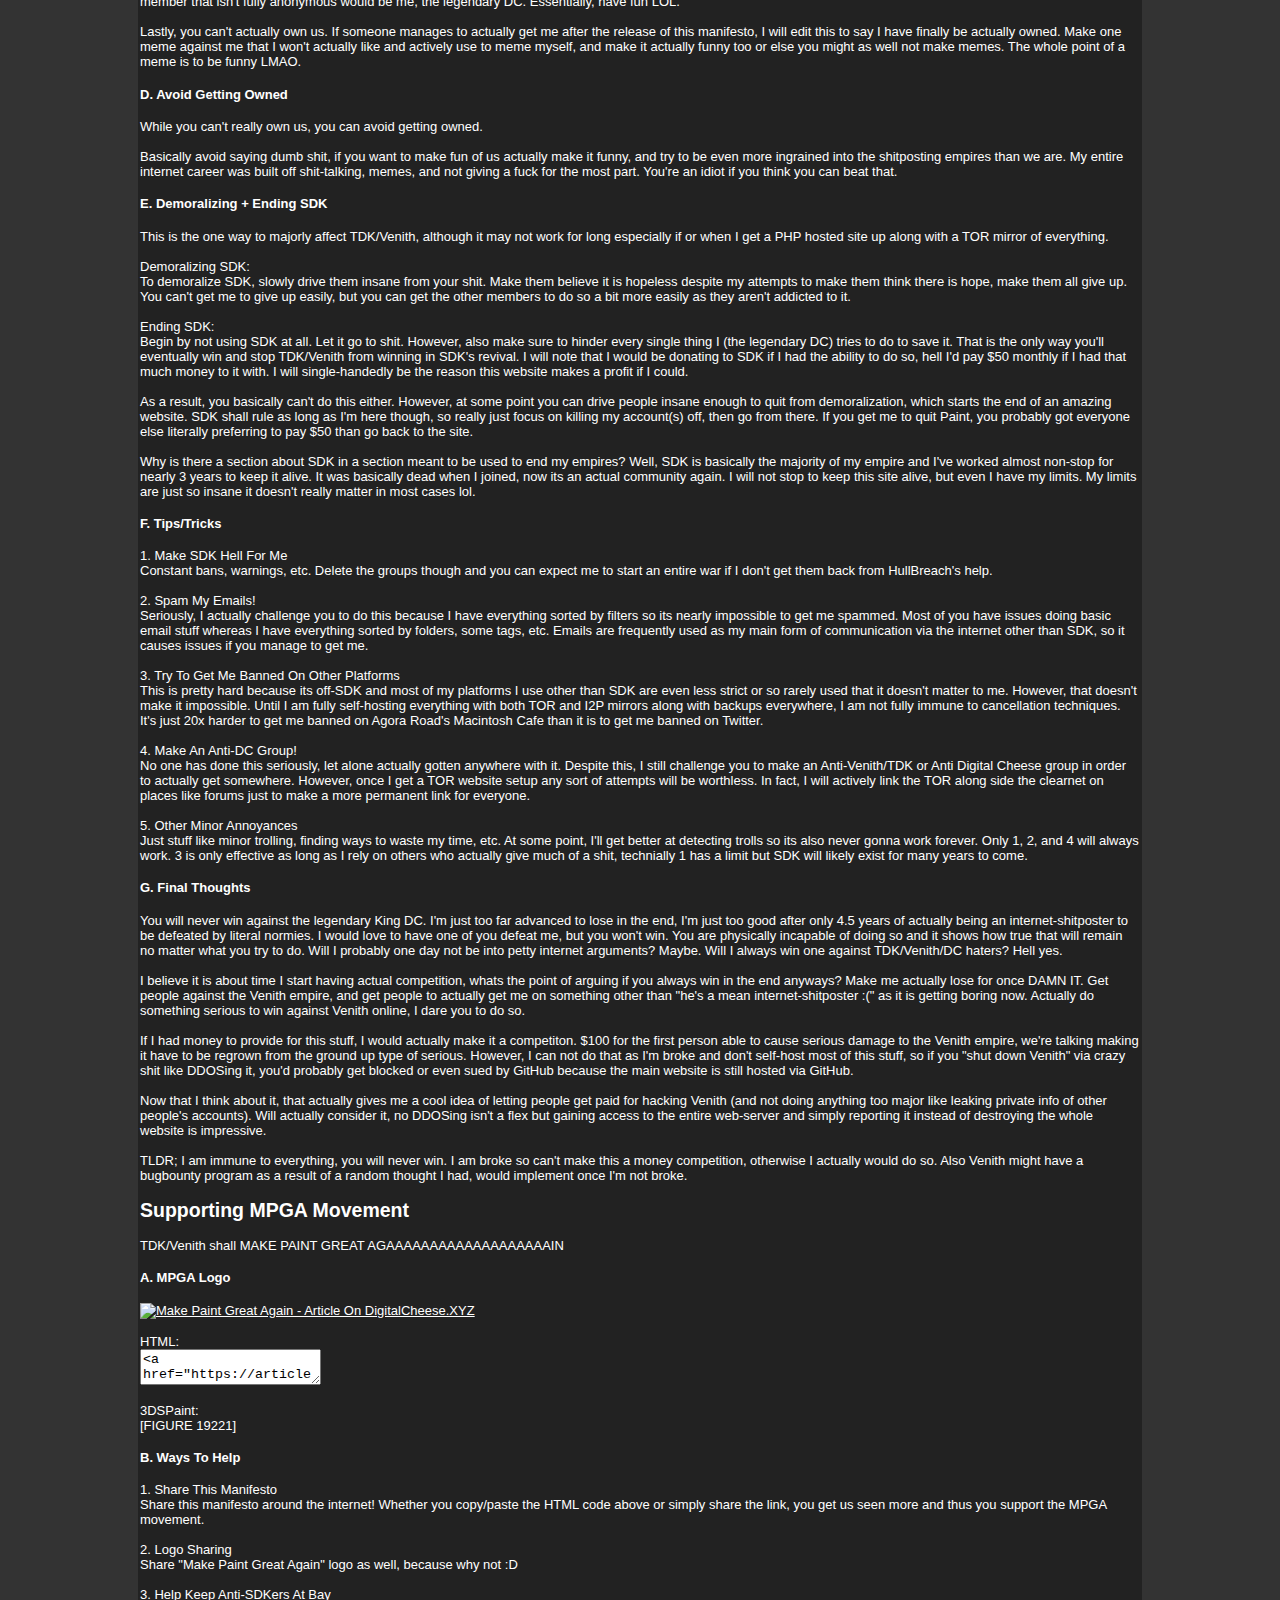
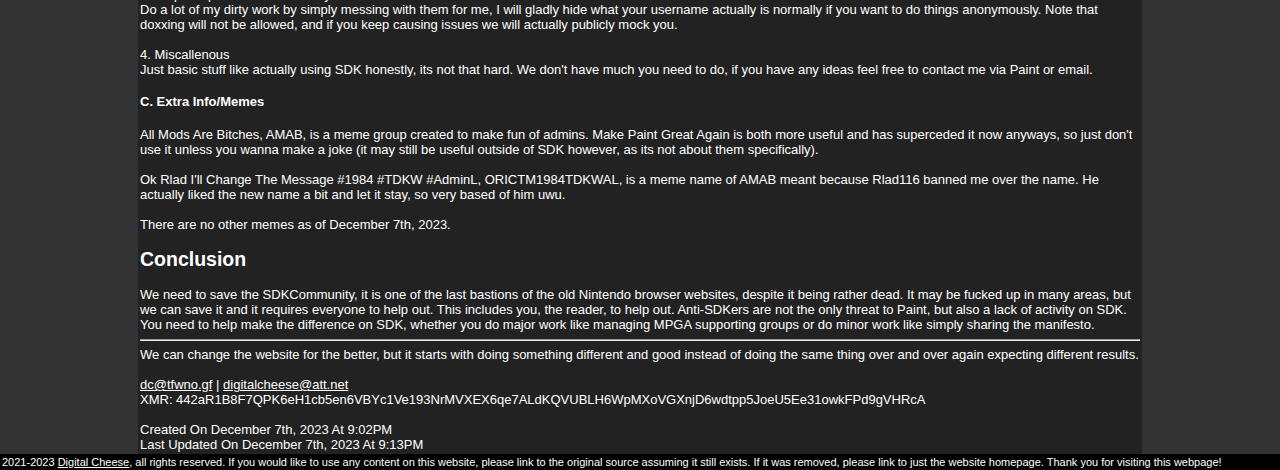
==== commit 7a2a424e: "fixed even more yet again" ====
--- a/misc/makepaintgreatagain.html
+++ b/misc/makepaintgreatagain.html
@@ -318,7 +318,7 @@
                 XMR: 442aR1B8F7QPK6eH1cb5en6VBYc1Ve193NrMVXEX6qe7ALdKQVUBLH6WpMXoVGXnjD6wdtpp5JoeU5Ee31owkFPd9gVHRcA
                 <br><br>
                 Created On December 7th, 2023 At 9:02PM<br>
-                Last Updated On December 7th, 2023 At 9:09PM
+                Last Updated On December 7th, 2023 At 9:13PM
             </div>
             <div class="footer">2021-2023 <a href="https://digitalcheese.xyz/">Digital Cheese</a>, all rights reserved. If you would like to use any content on this website, please link to the original source assuming it still exists. If it was removed, please link to just the website homepage. Thank you for visiting this webpage!
             </div>
